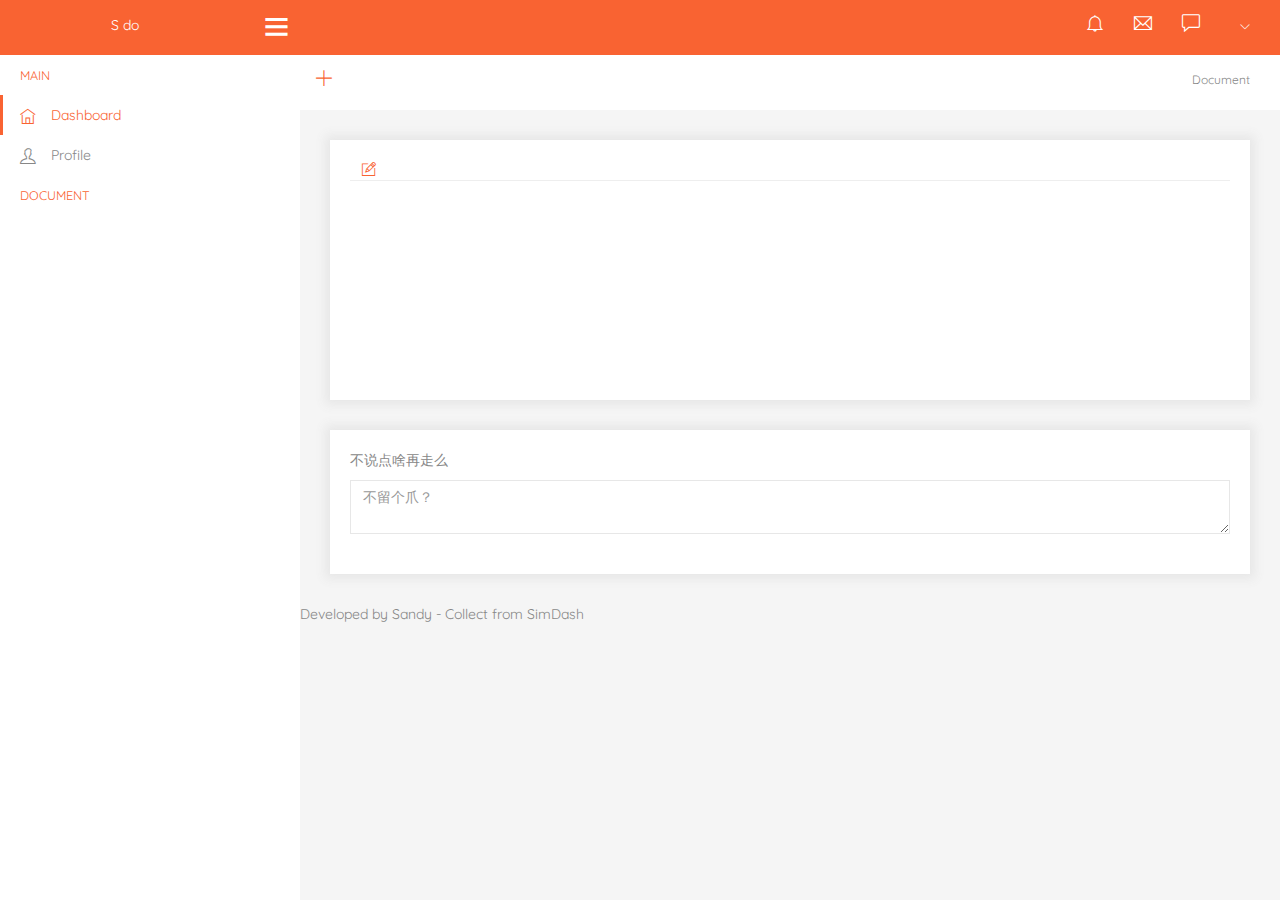
==== web/index.html @ de10c95b "文档修改功能" ====
<!DOCTYPE html>
<html lang="en">

<head>
    <meta charset="utf-8">
    <meta http-equiv="X-UA-Compatible" content="IE=edge">
    <meta name="viewport" content="width=device-width, initial-scale=1">

    <title>Sdo : Admin Kit</title>
	
	<!-- ================= Favicon ================== -->
    <!-- Standard -->
    <!-- <link rel="shortcut icon" href="http://placehold.it/64.png/000/fff"> -->
    <!-- Retina iPad Touch Icon-->
    <link rel="apple-touch-icon" sizes="144x144" href="http://placehold.it/144.png/000/fff">
    <!-- Retina iPhone Touch Icon-->
    <link rel="apple-touch-icon" sizes="114x114" href="http://placehold.it/114.png/000/fff">
    <!-- Standard iPad Touch Icon--> 
    <link rel="apple-touch-icon" sizes="72x72" href="http://placehold.it/72.png/000/fff">
    <!-- Standard iPhone Touch Icon--> 
    <link rel="apple-touch-icon" sizes="57x57" href="http://placehold.it/57.png/000/fff">
	
	<!-- Styles -->
    <link href="assets/css/lib/font-awesome.min.css" rel="stylesheet">
    <link href="assets/css/lib/themify-icons.css" rel="stylesheet">
    <link href="assets/css/lib/owl.carousel.min.css" rel="stylesheet" />
    <link href="assets/css/lib/owl.theme.default.min.css" rel="stylesheet" />
    <link href="assets/css/lib/weather-icons.css" rel="stylesheet" />
    <link href="assets/css/lib/mmc-chat.css" rel="stylesheet" />
    <link href="assets/css/lib/sidebar.css" rel="stylesheet">
    <link href="assets/css/lib/bootstrap.min.css" rel="stylesheet">
    <link href="assets/css/lib/simdahs.css" rel="stylesheet">
    <link href="assets/css/sandy/common.css" rel="stylesheet">
    <link href="assets/css/style.css" rel="stylesheet">

    <style type="text/css">
    	
    	.sidebar{
    		width: 300px;
    	}
    	.sidebar .nano-content>ul {
			width: 300px;
		}
		.sidebar.sidebar-shrink ~ .content-wrap {
			margin-left: 300px;
		}

		/** 业务 */

		#doc-content {
			padding: 5px;
		    padding-top: 10px;
			min-height: 200px;
			border-top: 1px solid #eee;
		}
    </style>

</head>

<body>

<!-- 等待条 -->
<span class="ms-loading ms-loading-first"></span>
<span class="ms-loading ms-loading-second"></span>

    <div class="sidebar sidebar-hide-to-small sidebar-shrink sidebar-gestures">
        <div class="nano">
            <div class="nano-content">
                <ul id="sidebar-menu">
					<li class="label">Main</li>
                    <li class="active"><a href="index.html"><i class="ti-home"></i> Dashboard </a></li>	            
                    <li title="功能暂未开发"><a href="#"><i class="ti-user"></i> Profile</a></li>
					<li class="label">Document</li>
                </ul>
            </div>
        </div>
    </div><!-- /# sidebar -->




    <div class="header">
        <div class="pull-left">
            <div class="logo" id="sideLogo" >
                <a href="index.html" style="color:#fff;">
                	S do
                </a>
            </div>
            <div class="hamburger sidebar-toggle">
                <span class="ti-menu"></span>
            </div>
        </div>

        <div class="pull-right p-r-15">
            <ul>
                <li class="header-icon dib"><i class="ti-bell"></i>
                    <div class="drop-down">
                        <div class="dropdown-content-heading">
                            <span class="text-left">Recent Notifications</span>
                        </div>
                        <div class="dropdown-content-body">
                            <ul>
                                <!-- <li>
                                    <a href="#">
                                        <img class="pull-left m-r-10 avatar-img" src="assets/images/avatar/3.jpg" alt="" />
                                        <div class="notification-content">
                                            <small class="notification-timestamp pull-right">02:34 PM</small>
                                            <div class="notification-heading">Mr. Wolf</div>
                                            <div class="notification-text">5 members joined today </div>
                                        </div>
                                    </a>
                                </li> -->
                               
                                <li class="text-center">
                                    <a href="#" class="more-link">See All</a>
                                </li>
                            </ul>
                        </div>
                    </div>
                </li>
                <li class="header-icon dib"><i class="ti-email"></i>
                    <div class="drop-down">
                        <div class="dropdown-content-heading">
                            <span class="text-left">2 New Messages</span>
                            <a href="email.html"><i class="ti-pencil-alt pull-right"></i></a>
                        </div>
                        <div class="dropdown-content-body">
                            <ul>
                               <!--  <li class="notification-unread">
                                    <a href="#">
                                        <img class="pull-left m-r-10 avatar-img" src="assets/images/avatar/1.jpg" alt="" />
                                        <div class="notification-content">
                                            <small class="notification-timestamp pull-right">02:34 PM</small>
                                            <div class="notification-heading">John Doe</div>
                                            <div class="notification-text">Hi Teddy, Just wanted to let you ...</div>
                                        </div>
                                    </a>
                                </li> -->


                                <li class="text-center">
                                    <a href="#" class="more-link">See All</a>
                                </li>
                            </ul>
                        </div>
                    </div>
                </li>
				<li class="header-icon dib chat-sidebar-icon"><i class="ti-comment"></i></li>
                <li class="header-icon dib"><!-- <img class="avatar-img" src="assets/images/avatar/1.jpg" alt="" /> --> 
                	<span class="user-avatar"><span id="user-email"></span> <i class="ti-angle-down f-s-10"></i></span>
                    <div class="drop-down dropdown-profile">
                        <div class="dropdown-content-heading">
                            <span class="text-left">Upgrade Now</span>
                            <p class="trial-day">30 Days Trail</p>
                        </div>
                        <div class="dropdown-content-body">
                            <ul>
                                <li><a href="#"><i class="ti-user"></i> <span>Profile</span></a></li>
                                <li><a href="#"><i class="ti-wallet"></i> <span>My Balance</span></a></li>
                 
                            </ul>
                        </div>
                    </div>
                </li>
            </ul>
        </div>
    </div>



    <div class="content-wrap">
        <div class="main">
            <div class="container-fluid">
                <div class="row">
                    <div class="col-lg-2 p-0">
                        <div class="page-header">
                            <div class="page-title">
                                <h1><a href="./new.html" target="_blank" style="color:#f96332;" title="创建新文档">
                                		<i class="ti-plus"></i></a>
                                </h1>
                            </div>
                        </div>
                    </div><!-- /# column -->
                    <div class="col-lg-10 p-0">
                        <div class="page-header">
                            <div class="page-title">
                                <ol class="breadcrumb text-right">
                                    <li class="root"><a href="#">Document</a></li>
                                </ol>
                            </div>
                        </div>
                    </div><!-- /# column -->
                </div><!-- /# row -->
                <div class="main-content">
					<div class="row"> 
						<div class="col-lg-12">
							<div class="card alert">
								<div class="card-header">
									<h4 id="doc-info-title"></h4>  &nbsp; 
									<a href="./new.html" target="_blank" style="color:#f96332;" title="编辑" id="doc-info-edit"><i class="ti-pencil-alt"></i></a>
									<div class="card-header-right-icon">
										<span id="doc-info-time"></span>
									</div>
								</div>
								<div id="doc-content">
									
								</div>
							</div>
						</div><!-- /# column -->
                    </div><!-- /# row -->

                    <!-- row for remarks -->
                    <div class="row"> 
						<div class="col-lg-12">
							<div class="card alert">
								<div class="card-header">
									<!-- <h4>Earning Graph</h4>
									<div class="card-header-right-icon">
										<ul>
											<li class="card-close" data-dismiss="alert"><i class="ti-close"></i></li> 
										</ul>
									</div> -->
								</div>
								<div class="doc-remarks">
									 <div class="form-group">
                                        <label>不说点啥再走么</label>
                                        <textarea class="form-control" placeholder="不留个爪？"  style="resize: vertical;"></textarea>
                                    </div>
								</div>
							</div>
						</div><!-- /# column -->
                    </div><!-- /# row -->

                </div>
			</div>
						
		</div>	
     <!-- /# main content -->	Developed by Sandy - Collect from <a href="http://demo.cssmoban.com/cssthemes6/fish_34_vuejsadmin_simdash/index.html" target="_blank"
			title="模板之家">SimDash</a>
            <!-- /# container-fluid -->
        </div><!-- /# main -->
    </div><!-- /# content wrap -->
	
	
	
    <script src="assets/js/lib/jquery.min.js"></script><!-- jquery vendor -->
    <script src="assets/js/lib/jquery.nanoscroller.min.js"></script><!-- nano scroller -->    
    <script src="assets/js/lib/sidebar.js"></script><!-- sidebar -->
    <script src="assets/js/lib/bootstrap.min.js"></script><!-- bootstrap -->
    <script src="assets/js/lib/mmc-common.js"></script>

    <script src="assets/js/scripts.js"></script><!-- scripit init-->
   <script src="assets/js/path.js?t=1231"></script>
   <script src="assets/js/utils/url_util.js?t=1231"></script>
   <script src="assets/js/utils/common_util.js?t=1231"></script>
   <script src="assets/js/index.js?t=1231"></script>


	<script>
		$(function() {
			Index.init();
		});
   </script>

</body>
</html>
---- web/assets/css/lib/themify-icons.css ----
.icon-section {
	margin: 0 0 3em;
	clear: both;
	overflow: hidden;
}
.icon-container {
	width: 240px; 
	padding: .7em 0;
	float: left; 
	position: relative;
	text-align: left;
}
.icon-container [class^="ti-"], 
.icon-container [class*=" ti-"] {
	color: #000;
	position: absolute;
	margin-top: 3px;
	transition: .3s;
}
.icon-container:hover [class^="ti-"],
.icon-container:hover [class*=" ti-"] {
	font-size: 2.2em;
	margin-top: -5px;
}
.icon-container:hover .icon-name {
	color: #000;
}
.icon-name {
	color: #aaa;
	margin-left: 35px;
	font-size: 14px;
	transition: .3s;
}
.icon-container:hover .icon-name {
	margin-left: 45px;
}
















@font-face {
	font-family: 'themify';
	src:url('../../fonts/themify.eot?-fvbane');
	src:url('../../fonts/themify.eot?#iefix-fvbane') format('embedded-opentype'),
		url('../../fonts/themify.woff?-fvbane') format('woff'),
		url('../../fonts/themify.ttf?-fvbane') format('truetype'),
		url('../../fonts/themify.svg?-fvbane#themify') format('svg');
	font-weight: normal;
	font-style: normal;
}

@font-face {
	font-family: 'themify';
	src:url('../../fonts/themify.eot?-fvbane');
	src:url('../../fonts/themify.eot?#iefix-fvbane') format('embedded-opentype'),
		url('../../fonts/themify.woff?-fvbane') format('woff'),
		url('../../fonts/themify.ttf?-fvbane') format('truetype'),
		url('../../fonts/themify.svg?-fvbane#themify') format('svg');
	font-weight: normal;
	font-style: normal;
}

/* @font-face {
	font-family: 'themify';
	src:url('../../fonts/themify.eot?-fvbane');
	src:url('../../fonts/themify.eot?#iefix-fvbane') format('embedded-opentype'),
		url('../../assets/fonts/themify.woff?-fvbane') format('woff'),
		url('../admin/assets/fonts/themify.ttf?-fvbane') format('truetype'),
		url('../admin/assets/fonts/themify.svg?-fvbane#themify') format('svg');
	font-weight: normal;
	font-style: normal;
}
 */
[class^="ti-"], [class*=" ti-"] {
	font-family: 'themify';
	speak: none;
	font-style: normal;
	font-weight: normal;
	font-variant: normal;
	text-transform: none;
	line-height: 1;

	/* Better Font Rendering =========== */
	-webkit-font-smoothing: antialiased;
	-moz-osx-font-smoothing: grayscale;
}

.ti-wand:before {
	content: "\e600";
}
.ti-volume:before {
	content: "\e601";
}
.ti-user:before {
	content: "\e602";
}
.ti-unlock:before {
	content: "\e603";
}
.ti-unlink:before {
	content: "\e604";
}
.ti-trash:before {
	content: "\e605";
}
.ti-thought:before {
	content: "\e606";
}
.ti-target:before {
	content: "\e607";
}
.ti-tag:before {
	content: "\e608";
}
.ti-tablet:before {
	content: "\e609";
}
.ti-star:before {
	content: "\e60a";
}
.ti-spray:before {
	content: "\e60b";
}
.ti-signal:before {
	content: "\e60c";
}
.ti-shopping-cart:before {
	content: "\e60d";
}
.ti-shopping-cart-full:before {
	content: "\e60e";
}
.ti-settings:before {
	content: "\e60f";
}
.ti-search:before {
	content: "\e610";
}
.ti-zoom-in:before {
	content: "\e611";
}
.ti-zoom-out:before {
	content: "\e612";
}
.ti-cut:before {
	content: "\e613";
}
.ti-ruler:before {
	content: "\e614";
}
.ti-ruler-pencil:before {
	content: "\e615";
}
.ti-ruler-alt:before {
	content: "\e616";
}
.ti-bookmark:before {
	content: "\e617";
}
.ti-bookmark-alt:before {
	content: "\e618";
}
.ti-reload:before {
	content: "\e619";
}
.ti-plus:before {
	content: "\e61a";
}
.ti-pin:before {
	content: "\e61b";
}
.ti-pencil:before {
	content: "\e61c";
}
.ti-pencil-alt:before {
	content: "\e61d";
}
.ti-paint-roller:before {
	content: "\e61e";
}
.ti-paint-bucket:before {
	content: "\e61f";
}
.ti-na:before {
	content: "\e620";
}
.ti-mobile:before {
	content: "\e621";
}
.ti-minus:before {
	content: "\e622";
}
.ti-medall:before {
	content: "\e623";
}
.ti-medall-alt:before {
	content: "\e624";
}
.ti-marker:before {
	content: "\e625";
}
.ti-marker-alt:before {
	content: "\e626";
}
.ti-arrow-up:before {
	content: "\e627";
}
.ti-arrow-right:before {
	content: "\e628";
}
.ti-arrow-left:before {
	content: "\e629";
}
.ti-arrow-down:before {
	content: "\e62a";
}
.ti-lock:before {
	content: "\e62b";
}
.ti-location-arrow:before {
	content: "\e62c";
}
.ti-link:before {
	content: "\e62d";
}
.ti-layout:before {
	content: "\e62e";
}
.ti-layers:before {
	content: "\e62f";
}
.ti-layers-alt:before {
	content: "\e630";
}
.ti-key:before {
	content: "\e631";
}
.ti-import:before {
	content: "\e632";
}
.ti-image:before {
	content: "\e633";
}
.ti-heart:before {
	content: "\e634";
}
.ti-heart-broken:before {
	content: "\e635";
}
.ti-hand-stop:before {
	content: "\e636";
}
.ti-hand-open:before {
	content: "\e637";
}
.ti-hand-drag:before {
	content: "\e638";
}
.ti-folder:before {
	content: "\e639";
}
.ti-flag:before {
	content: "\e63a";
}
.ti-flag-alt:before {
	content: "\e63b";
}
.ti-flag-alt-2:before {
	content: "\e63c";
}
.ti-eye:before {
	content: "\e63d";
}
.ti-export:before {
	content: "\e63e";
}
.ti-exchange-vertical:before {
	content: "\e63f";
}
.ti-desktop:before {
	content: "\e640";
}
.ti-cup:before {
	content: "\e641";
}
.ti-crown:before {
	content: "\e642";
}
.ti-comments:before {
	content: "\e643";
}
.ti-comment:before {
	content: "\e644";
}
.ti-comment-alt:before {
	content: "\e645";
}
.ti-close:before {
	content: "\e646";
}
.ti-clip:before {
	content: "\e647";
}
.ti-angle-up:before {
	content: "\e648";
}
.ti-angle-right:before {
	content: "\e649";
}
.ti-angle-left:before {
	content: "\e64a";
}
.ti-angle-down:before {
	content: "\e64b";
}
.ti-check:before {
	content: "\e64c";
}
.ti-check-box:before {
	content: "\e64d";
}
.ti-camera:before {
	content: "\e64e";
}
.ti-announcement:before {
	content: "\e64f";
}
.ti-brush:before {
	content: "\e650";
}
.ti-briefcase:before {
	content: "\e651";
}
.ti-bolt:before {
	content: "\e652";
}
.ti-bolt-alt:before {
	content: "\e653";
}
.ti-blackboard:before {
	content: "\e654";
}
.ti-bag:before {
	content: "\e655";
}
.ti-move:before {
	content: "\e656";
}
.ti-arrows-vertical:before {
	content: "\e657";
}
.ti-arrows-horizontal:before {
	content: "\e658";
}
.ti-fullscreen:before {
	content: "\e659";
}
.ti-arrow-top-right:before {
	content: "\e65a";
}
.ti-arrow-top-left:before {
	content: "\e65b";
}
.ti-arrow-circle-up:before {
	content: "\e65c";
}
.ti-arrow-circle-right:before {
	content: "\e65d";
}
.ti-arrow-circle-left:before {
	content: "\e65e";
}
.ti-arrow-circle-down:before {
	content: "\e65f";
}
.ti-angle-double-up:before {
	content: "\e660";
}
.ti-angle-double-right:before {
	content: "\e661";
}
.ti-angle-double-left:before {
	content: "\e662";
}
.ti-angle-double-down:before {
	content: "\e663";
}
.ti-zip:before {
	content: "\e664";
}
.ti-world:before {
	content: "\e665";
}
.ti-wheelchair:before {
	content: "\e666";
}
.ti-view-list:before {
	content: "\e667";
}
.ti-view-list-alt:before {
	content: "\e668";
}
.ti-view-grid:before {
	content: "\e669";
}
.ti-uppercase:before {
	content: "\e66a";
}
.ti-upload:before {
	content: "\e66b";
}
.ti-underline:before {
	content: "\e66c";
}
.ti-truck:before {
	content: "\e66d";
}
.ti-timer:before {
	content: "\e66e";
}
.ti-ticket:before {
	content: "\e66f";
}
.ti-thumb-up:before {
	content: "\e670";
}
.ti-thumb-down:before {
	content: "\e671";
}
.ti-text:before {
	content: "\e672";
}
.ti-stats-up:before {
	content: "\e673";
}
.ti-stats-down:before {
	content: "\e674";
}
.ti-split-v:before {
	content: "\e675";
}
.ti-split-h:before {
	content: "\e676";
}
.ti-smallcap:before {
	content: "\e677";
}
.ti-shine:before {
	content: "\e678";
}
.ti-shift-right:before {
	content: "\e679";
}
.ti-shift-left:before {
	content: "\e67a";
}
.ti-shield:before {
	content: "\e67b";
}
.ti-notepad:before {
	content: "\e67c";
}
.ti-server:before {
	content: "\e67d";
}
.ti-quote-right:before {
	content: "\e67e";
}
.ti-quote-left:before {
	content: "\e67f";
}
.ti-pulse:before {
	content: "\e680";
}
.ti-printer:before {
	content: "\e681";
}
.ti-power-off:before {
	content: "\e682";
}
.ti-plug:before {
	content: "\e683";
}
.ti-pie-chart:before {
	content: "\e684";
}
.ti-paragraph:before {
	content: "\e685";
}
.ti-panel:before {
	content: "\e686";
}
.ti-package:before {
	content: "\e687";
}
.ti-music:before {
	content: "\e688";
}
.ti-music-alt:before {
	content: "\e689";
}
.ti-mouse:before {
	content: "\e68a";
}
.ti-mouse-alt:before {
	content: "\e68b";
}
.ti-money:before {
	content: "\e68c";
}
.ti-microphone:before {
	content: "\e68d";
}
.ti-menu:before {
	content: "\e68e";
}
.ti-menu-alt:before {
	content: "\e68f";
}
.ti-map:before {
	content: "\e690";
}
.ti-map-alt:before {
	content: "\e691";
}
.ti-loop:before {
	content: "\e692";
}
.ti-location-pin:before {
	content: "\e693";
}
.ti-list:before {
	content: "\e694";
}
.ti-light-bulb:before {
	content: "\e695";
}
.ti-Italic:before {
	content: "\e696";
}
.ti-info:before {
	content: "\e697";
}
.ti-infinite:before {
	content: "\e698";
}
.ti-id-badge:before {
	content: "\e699";
}
.ti-hummer:before {
	content: "\e69a";
}
.ti-home:before {
	content: "\e69b";
}
.ti-help:before {
	content: "\e69c";
}
.ti-headphone:before {
	content: "\e69d";
}
.ti-harddrives:before {
	content: "\e69e";
}
.ti-harddrive:before {
	content: "\e69f";
}
.ti-gift:before {
	content: "\e6a0";
}
.ti-game:before {
	content: "\e6a1";
}
.ti-filter:before {
	content: "\e6a2";
}
.ti-files:before {
	content: "\e6a3";
}
.ti-file:before {
	content: "\e6a4";
}
.ti-eraser:before {
	content: "\e6a5";
}
.ti-envelope:before {
	content: "\e6a6";
}
.ti-download:before {
	content: "\e6a7";
}
.ti-direction:before {
	content: "\e6a8";
}
.ti-direction-alt:before {
	content: "\e6a9";
}
.ti-dashboard:before {
	content: "\e6aa";
}
.ti-control-stop:before {
	content: "\e6ab";
}
.ti-control-shuffle:before {
	content: "\e6ac";
}
.ti-control-play:before {
	content: "\e6ad";
}
.ti-control-pause:before {
	content: "\e6ae";
}
.ti-control-forward:before {
	content: "\e6af";
}
.ti-control-backward:before {
	content: "\e6b0";
}
.ti-cloud:before {
	content: "\e6b1";
}
.ti-cloud-up:before {
	content: "\e6b2";
}
.ti-cloud-down:before {
	content: "\e6b3";
}
.ti-clipboard:before {
	content: "\e6b4";
}
.ti-car:before {
	content: "\e6b5";
}
.ti-calendar:before {
	content: "\e6b6";
}
.ti-book:before {
	content: "\e6b7";
}
.ti-bell:before {
	content: "\e6b8";
}
.ti-basketball:before {
	content: "\e6b9";
}
.ti-bar-chart:before {
	content: "\e6ba";
}
.ti-bar-chart-alt:before {
	content: "\e6bb";
}
.ti-back-right:before {
	content: "\e6bc";
}
.ti-back-left:before {
	content: "\e6bd";
}
.ti-arrows-corner:before {
	content: "\e6be";
}
.ti-archive:before {
	content: "\e6bf";
}
.ti-anchor:before {
	content: "\e6c0";
}
.ti-align-right:before {
	content: "\e6c1";
}
.ti-align-left:before {
	content: "\e6c2";
}
.ti-align-justify:before {
	content: "\e6c3";
}
.ti-align-center:before {
	content: "\e6c4";
}
.ti-alert:before {
	content: "\e6c5";
}
.ti-alarm-clock:before {
	content: "\e6c6";
}
.ti-agenda:before {
	content: "\e6c7";
}
.ti-write:before {
	content: "\e6c8";
}
.ti-window:before {
	content: "\e6c9";
}
.ti-widgetized:before {
	content: "\e6ca";
}
.ti-widget:before {
	content: "\e6cb";
}
.ti-widget-alt:before {
	content: "\e6cc";
}
.ti-wallet:before {
	content: "\e6cd";
}
.ti-video-clapper:before {
	content: "\e6ce";
}
.ti-video-camera:before {
	content: "\e6cf";
}
.ti-vector:before {
	content: "\e6d0";
}
.ti-themify-logo:before {
	content: "\e6d1";
}
.ti-themify-favicon:before {
	content: "\e6d2";
}
.ti-themify-favicon-alt:before {
	content: "\e6d3";
}
.ti-support:before {
	content: "\e6d4";
}
.ti-stamp:before {
	content: "\e6d5";
}
.ti-split-v-alt:before {
	content: "\e6d6";
}
.ti-slice:before {
	content: "\e6d7";
}
.ti-shortcode:before {
	content: "\e6d8";
}
.ti-shift-right-alt:before {
	content: "\e6d9";
}
.ti-shift-left-alt:before {
	content: "\e6da";
}
.ti-ruler-alt-2:before {
	content: "\e6db";
}
.ti-receipt:before {
	content: "\e6dc";
}
.ti-pin2:before {
	content: "\e6dd";
}
.ti-pin-alt:before {
	content: "\e6de";
}
.ti-pencil-alt2:before {
	content: "\e6df";
}
.ti-palette:before {
	content: "\e6e0";
}
.ti-more:before {
	content: "\e6e1";
}
.ti-more-alt:before {
	content: "\e6e2";
}
.ti-microphone-alt:before {
	content: "\e6e3";
}
.ti-magnet:before {
	content: "\e6e4";
}
.ti-line-double:before {
	content: "\e6e5";
}
.ti-line-dotted:before {
	content: "\e6e6";
}
.ti-line-dashed:before {
	content: "\e6e7";
}
.ti-layout-width-full:before {
	content: "\e6e8";
}
.ti-layout-width-default:before {
	content: "\e6e9";
}
.ti-layout-width-default-alt:before {
	content: "\e6ea";
}
.ti-layout-tab:before {
	content: "\e6eb";
}
.ti-layout-tab-window:before {
	content: "\e6ec";
}
.ti-layout-tab-v:before {
	content: "\e6ed";
}
.ti-layout-tab-min:before {
	content: "\e6ee";
}
.ti-layout-slider:before {
	content: "\e6ef";
}
.ti-layout-slider-alt:before {
	content: "\e6f0";
}
.ti-layout-sidebar-right:before {
	content: "\e6f1";
}
.ti-layout-sidebar-none:before {
	content: "\e6f2";
}
.ti-layout-sidebar-left:before {
	content: "\e6f3";
}
.ti-layout-placeholder:before {
	content: "\e6f4";
}
.ti-layout-menu:before {
	content: "\e6f5";
}
.ti-layout-menu-v:before {
	content: "\e6f6";
}
.ti-layout-menu-separated:before {
	content: "\e6f7";
}
.ti-layout-menu-full:before {
	content: "\e6f8";
}
.ti-layout-media-right-alt:before {
	content: "\e6f9";
}
.ti-layout-media-right:before {
	content: "\e6fa";
}
.ti-layout-media-overlay:before {
	content: "\e6fb";
}
.ti-layout-media-overlay-alt:before {
	content: "\e6fc";
}
.ti-layout-media-overlay-alt-2:before {
	content: "\e6fd";
}
.ti-layout-media-left-alt:before {
	content: "\e6fe";
}
.ti-layout-media-left:before {
	content: "\e6ff";
}
.ti-layout-media-center-alt:before {
	content: "\e700";
}
.ti-layout-media-center:before {
	content: "\e701";
}
.ti-layout-list-thumb:before {
	content: "\e702";
}
.ti-layout-list-thumb-alt:before {
	content: "\e703";
}
.ti-layout-list-post:before {
	content: "\e704";
}
.ti-layout-list-large-image:before {
	content: "\e705";
}
.ti-layout-line-solid:before {
	content: "\e706";
}
.ti-layout-grid4:before {
	content: "\e707";
}
.ti-layout-grid3:before {
	content: "\e708";
}
.ti-layout-grid2:before {
	content: "\e709";
}
.ti-layout-grid2-thumb:before {
	content: "\e70a";
}
.ti-layout-cta-right:before {
	content: "\e70b";
}
.ti-layout-cta-left:before {
	content: "\e70c";
}
.ti-layout-cta-center:before {
	content: "\e70d";
}
.ti-layout-cta-btn-right:before {
	content: "\e70e";
}
.ti-layout-cta-btn-left:before {
	content: "\e70f";
}
.ti-layout-column4:before {
	content: "\e710";
}
.ti-layout-column3:before {
	content: "\e711";
}
.ti-layout-column2:before {
	content: "\e712";
}
.ti-layout-accordion-separated:before {
	content: "\e713";
}
.ti-layout-accordion-merged:before {
	content: "\e714";
}
.ti-layout-accordion-list:before {
	content: "\e715";
}
.ti-ink-pen:before {
	content: "\e716";
}
.ti-info-alt:before {
	content: "\e717";
}
.ti-help-alt:before {
	content: "\e718";
}
.ti-headphone-alt:before {
	content: "\e719";
}
.ti-hand-point-up:before {
	content: "\e71a";
}
.ti-hand-point-right:before {
	content: "\e71b";
}
.ti-hand-point-left:before {
	content: "\e71c";
}
.ti-hand-point-down:before {
	content: "\e71d";
}
.ti-gallery:before {
	content: "\e71e";
}
.ti-face-smile:before {
	content: "\e71f";
}
.ti-face-sad:before {
	content: "\e720";
}
.ti-credit-card:before {
	content: "\e721";
}
.ti-control-skip-forward:before {
	content: "\e722";
}
.ti-control-skip-backward:before {
	content: "\e723";
}
.ti-control-record:before {
	content: "\e724";
}
.ti-control-eject:before {
	content: "\e725";
}
.ti-comments-smiley:before {
	content: "\e726";
}
.ti-brush-alt:before {
	content: "\e727";
}
.ti-youtube:before {
	content: "\e728";
}
.ti-vimeo:before {
	content: "\e729";
}
.ti-twitter:before {
	content: "\e72a";
}
.ti-time:before {
	content: "\e72b";
}
.ti-tumblr:before {
	content: "\e72c";
}
.ti-skype:before {
	content: "\e72d";
}
.ti-share:before {
	content: "\e72e";
}
.ti-share-alt:before {
	content: "\e72f";
}
.ti-rocket:before {
	content: "\e730";
}
.ti-pinterest:before {
	content: "\e731";
}
.ti-new-window:before {
	content: "\e732";
}
.ti-microsoft:before {
	content: "\e733";
}
.ti-list-ol:before {
	content: "\e734";
}
.ti-linkedin:before {
	content: "\e735";
}
.ti-layout-sidebar-2:before {
	content: "\e736";
}
.ti-layout-grid4-alt:before {
	content: "\e737";
}
.ti-layout-grid3-alt:before {
	content: "\e738";
}
.ti-layout-grid2-alt:before {
	content: "\e739";
}
.ti-layout-column4-alt:before {
	content: "\e73a";
}
.ti-layout-column3-alt:before {
	content: "\e73b";
}
.ti-layout-column2-alt:before {
	content: "\e73c";
}
.ti-instagram:before {
	content: "\e73d";
}
.ti-google:before {
	content: "\e73e";
}
.ti-github:before {
	content: "\e73f";
}
.ti-flickr:before {
	content: "\e740";
}
.ti-facebook:before {
	content: "\e741";
}
.ti-dropbox:before {
	content: "\e742";
}
.ti-dribbble:before {
	content: "\e743";
}
.ti-apple:before {
	content: "\e744";
}
.ti-android:before {
	content: "\e745";
}
.ti-save:before {
	content: "\e746";
}
.ti-save-alt:before {
	content: "\e747";
}
.ti-yahoo:before {
	content: "\e748";
}
.ti-wordpress:before {
	content: "\e749";
}
.ti-vimeo-alt:before {
	content: "\e74a";
}
.ti-twitter-alt:before {
	content: "\e74b";
}
.ti-tumblr-alt:before {
	content: "\e74c";
}
.ti-trello:before {
	content: "\e74d";
}
.ti-stack-overflow:before {
	content: "\e74e";
}
.ti-soundcloud:before {
	content: "\e74f";
}
.ti-sharethis:before {
	content: "\e750";
}
.ti-sharethis-alt:before {
	content: "\e751";
}
.ti-reddit:before {
	content: "\e752";
}
.ti-pinterest-alt:before {
	content: "\e753";
}
.ti-microsoft-alt:before {
	content: "\e754";
}
.ti-linux:before {
	content: "\e755";
}
.ti-jsfiddle:before {
	content: "\e756";
}
.ti-joomla:before {
	content: "\e757";
}
.ti-html5:before {
	content: "\e758";
}
.ti-flickr-alt:before {
	content: "\e759";
}
.ti-email:before {
	content: "\e75a";
}
.ti-drupal:before {
	content: "\e75b";
}
.ti-dropbox-alt:before {
	content: "\e75c";
}
.ti-css3:before {
	content: "\e75d";
}
.ti-rss:before {
	content: "\e75e";
}
.ti-rss-alt:before {
	content: "\e75f";
}
---- web/assets/css/lib/weather-icons.css ----
/*!
 *  Weather Icons 2.0.8
 *  Updated September 19, 2015
 *  Weather themed icons for Bootstrap
 *  Author - Erik Flowers - erik@helloerik.com
 *  Email: erik@helloerik.com
 *  Twitter: http://twitter.com/Erik_UX
 *  ------------------------------------------------------------------------------
 *  Maintained at http://erikflowers.github.io/weather-icons
 *
 *  License
 *  ------------------------------------------------------------------------------
 *  - Font licensed under SIL OFL 1.1 -
 *    http://scripts.sil.org/OFL
 *  - CSS, SCSS and LESS are licensed under MIT License -
 *    http://opensource.org/licenses/mit-license.html
 *  - Documentation licensed under CC BY 3.0 -
 *    http://creativecommons.org/licenses/by/3.0/
 *  - Inspired by and works great as a companion with Font Awesome
 *    "Font Awesome by Dave Gandy - http://fontawesome.io"
 */
@font-face {
  font-family: 'weathericons';
  src: url('../../fonts/weathericons-regular-webfont.eot');
  src: url('../../fonts/weathericons-regular-webfont.eot?#iefix') format('embedded-opentype'), url('../../fonts/weathericons-regular-webfont.woff2') format('woff2'), url('../../fonts/weathericons-regular-webfont.woff') format('woff'), url('../../fonts/weathericons-regular-webfont.ttf') format('truetype'), url('../../fonts/weathericons-regular-webfont.svg#weather_iconsregular') format('svg');
  font-weight: normal;
  font-style: normal;
}
.wi {
  display: inline-block;
  font-family: 'weathericons';
  font-style: normal;
  font-weight: normal;
  line-height: 1;
  -webkit-font-smoothing: antialiased;
  -moz-osx-font-smoothing: grayscale;
}
.wi-fw {
  text-align: center;
  width: 1.4em;
}
.wi-rotate-90 {
  filter: progid:DXImageTransform.Microsoft.BasicImage(rotation=1);
  -webkit-transform: rotate(90deg);
  -ms-transform: rotate(90deg);
  transform: rotate(90deg);
}
.wi-rotate-180 {
  filter: progid:DXImageTransform.Microsoft.BasicImage(rotation=2);
  -webkit-transform: rotate(180deg);
  -ms-transform: rotate(180deg);
  transform: rotate(180deg);
}
.wi-rotate-270 {
  filter: progid:DXImageTransform.Microsoft.BasicImage(rotation=3);
  -webkit-transform: rotate(270deg);
  -ms-transform: rotate(270deg);
  transform: rotate(270deg);
}
.wi-flip-horizontal {
  filter: progid:DXImageTransform.Microsoft.BasicImage(rotation=0, mirror=1);
  -webkit-transform: scale(-1, 1);
  -ms-transform: scale(-1, 1);
  transform: scale(-1, 1);
}
.wi-flip-vertical {
  filter: progid:DXImageTransform.Microsoft.BasicImage(rotation=2, mirror=1);
  -webkit-transform: scale(1, -1);
  -ms-transform: scale(1, -1);
  transform: scale(1, -1);
}
.wi-day-sunny:before {
  content: "\f00d";
}
.wi-day-cloudy:before {
  content: "\f002";
}
.wi-day-cloudy-gusts:before {
  content: "\f000";
}
.wi-day-cloudy-windy:before {
  content: "\f001";
}
.wi-day-fog:before {
  content: "\f003";
}
.wi-day-hail:before {
  content: "\f004";
}
.wi-day-haze:before {
  content: "\f0b6";
}
.wi-day-lightning:before {
  content: "\f005";
}
.wi-day-rain:before {
  content: "\f008";
}
.wi-day-rain-mix:before {
  content: "\f006";
}
.wi-day-rain-wind:before {
  content: "\f007";
}
.wi-day-showers:before {
  content: "\f009";
}
.wi-day-sleet:before {
  content: "\f0b2";
}
.wi-day-sleet-storm:before {
  content: "\f068";
}
.wi-day-snow:before {
  content: "\f00a";
}
.wi-day-snow-thunderstorm:before {
  content: "\f06b";
}
.wi-day-snow-wind:before {
  content: "\f065";
}
.wi-day-sprinkle:before {
  content: "\f00b";
}
.wi-day-storm-showers:before {
  content: "\f00e";
}
.wi-day-sunny-overcast:before {
  content: "\f00c";
}
.wi-day-thunderstorm:before {
  content: "\f010";
}
.wi-day-windy:before {
  content: "\f085";
}
.wi-solar-eclipse:before {
  content: "\f06e";
}
.wi-hot:before {
  content: "\f072";
}
.wi-day-cloudy-high:before {
  content: "\f07d";
}
.wi-day-light-wind:before {
  content: "\f0c4";
}
.wi-night-clear:before {
  content: "\f02e";
}
.wi-night-alt-cloudy:before {
  content: "\f086";
}
.wi-night-alt-cloudy-gusts:before {
  content: "\f022";
}
.wi-night-alt-cloudy-windy:before {
  content: "\f023";
}
.wi-night-alt-hail:before {
  content: "\f024";
}
.wi-night-alt-lightning:before {
  content: "\f025";
}
.wi-night-alt-rain:before {
  content: "\f028";
}
.wi-night-alt-rain-mix:before {
  content: "\f026";
}
.wi-night-alt-rain-wind:before {
  content: "\f027";
}
.wi-night-alt-showers:before {
  content: "\f029";
}
.wi-night-alt-sleet:before {
  content: "\f0b4";
}
.wi-night-alt-sleet-storm:before {
  content: "\f06a";
}
.wi-night-alt-snow:before {
  content: "\f02a";
}
.wi-night-alt-snow-thunderstorm:before {
  content: "\f06d";
}
.wi-night-alt-snow-wind:before {
  content: "\f067";
}
.wi-night-alt-sprinkle:before {
  content: "\f02b";
}
.wi-night-alt-storm-showers:before {
  content: "\f02c";
}
.wi-night-alt-thunderstorm:before {
  content: "\f02d";
}
.wi-night-cloudy:before {
  content: "\f031";
}
.wi-night-cloudy-gusts:before {
  content: "\f02f";
}
.wi-night-cloudy-windy:before {
  content: "\f030";
}
.wi-night-fog:before {
  content: "\f04a";
}
.wi-night-hail:before {
  content: "\f032";
}
.wi-night-lightning:before {
  content: "\f033";
}
.wi-night-partly-cloudy:before {
  content: "\f083";
}
.wi-night-rain:before {
  content: "\f036";
}
.wi-night-rain-mix:before {
  content: "\f034";
}
.wi-night-rain-wind:before {
  content: "\f035";
}
.wi-night-showers:before {
  content: "\f037";
}
.wi-night-sleet:before {
  content: "\f0b3";
}
.wi-night-sleet-storm:before {
  content: "\f069";
}
.wi-night-snow:before {
  content: "\f038";
}
.wi-night-snow-thunderstorm:before {
  content: "\f06c";
}
.wi-night-snow-wind:before {
  content: "\f066";
}
.wi-night-sprinkle:before {
  content: "\f039";
}
.wi-night-storm-showers:before {
  content: "\f03a";
}
.wi-night-thunderstorm:before {
  content: "\f03b";
}
.wi-lunar-eclipse:before {
  content: "\f070";
}
.wi-stars:before {
  content: "\f077";
}
.wi-storm-showers:before {
  content: "\f01d";
}
.wi-thunderstorm:before {
  content: "\f01e";
}
.wi-night-alt-cloudy-high:before {
  content: "\f07e";
}
.wi-night-cloudy-high:before {
  content: "\f080";
}
.wi-night-alt-partly-cloudy:before {
  content: "\f081";
}
.wi-cloud:before {
  content: "\f041";
}
.wi-cloudy:before {
  content: "\f013";
}
.wi-cloudy-gusts:before {
  content: "\f011";
}
.wi-cloudy-windy:before {
  content: "\f012";
}
.wi-fog:before {
  content: "\f014";
}
.wi-hail:before {
  content: "\f015";
}
.wi-rain:before {
  content: "\f019";
}
.wi-rain-mix:before {
  content: "\f017";
}
.wi-rain-wind:before {
  content: "\f018";
}
.wi-showers:before {
  content: "\f01a";
}
.wi-sleet:before {
  content: "\f0b5";
}
.wi-snow:before {
  content: "\f01b";
}
.wi-sprinkle:before {
  content: "\f01c";
}
.wi-storm-showers:before {
  content: "\f01d";
}
.wi-thunderstorm:before {
  content: "\f01e";
}
.wi-snow-wind:before {
  content: "\f064";
}
.wi-snow:before {
  content: "\f01b";
}
.wi-smog:before {
  content: "\f074";
}
.wi-smoke:before {
  content: "\f062";
}
.wi-lightning:before {
  content: "\f016";
}
.wi-raindrops:before {
  content: "\f04e";
}
.wi-raindrop:before {
  content: "\f078";
}
.wi-dust:before {
  content: "\f063";
}
.wi-snowflake-cold:before {
  content: "\f076";
}
.wi-windy:before {
  content: "\f021";
}
.wi-strong-wind:before {
  content: "\f050";
}
.wi-sandstorm:before {
  content: "\f082";
}
.wi-earthquake:before {
  content: "\f0c6";
}
.wi-fire:before {
  content: "\f0c7";
}
.wi-flood:before {
  content: "\f07c";
}
.wi-meteor:before {
  content: "\f071";
}
.wi-tsunami:before {
  content: "\f0c5";
}
.wi-volcano:before {
  content: "\f0c8";
}
.wi-hurricane:before {
  content: "\f073";
}
.wi-tornado:before {
  content: "\f056";
}
.wi-small-craft-advisory:before {
  content: "\f0cc";
}
.wi-gale-warning:before {
  content: "\f0cd";
}
.wi-storm-warning:before {
  content: "\f0ce";
}
.wi-hurricane-warning:before {
  content: "\f0cf";
}
.wi-wind-direction:before {
  content: "\f0b1";
}
.wi-alien:before {
  content: "\f075";
}
.wi-celsius:before {
  content: "\f03c";
}
.wi-fahrenheit:before {
  content: "\f045";
}
.wi-degrees:before {
  content: "\f042";
}
.wi-thermometer:before {
  content: "\f055";
}
.wi-thermometer-exterior:before {
  content: "\f053";
}
.wi-thermometer-internal:before {
  content: "\f054";
}
.wi-cloud-down:before {
  content: "\f03d";
}
.wi-cloud-up:before {
  content: "\f040";
}
.wi-cloud-refresh:before {
  content: "\f03e";
}
.wi-horizon:before {
  content: "\f047";
}
.wi-horizon-alt:before {
  content: "\f046";
}
.wi-sunrise:before {
  content: "\f051";
}
.wi-sunset:before {
  content: "\f052";
}
.wi-moonrise:before {
  content: "\f0c9";
}
.wi-moonset:before {
  content: "\f0ca";
}
.wi-refresh:before {
  content: "\f04c";
}
.wi-refresh-alt:before {
  content: "\f04b";
}
.wi-umbrella:before {
  content: "\f084";
}
.wi-barometer:before {
  content: "\f079";
}
.wi-humidity:before {
  content: "\f07a";
}
.wi-na:before {
  content: "\f07b";
}
.wi-train:before {
  content: "\f0cb";
}
.wi-moon-new:before {
  content: "\f095";
}
.wi-moon-waxing-crescent-1:before {
  content: "\f096";
}
.wi-moon-waxing-crescent-2:before {
  content: "\f097";
}
.wi-moon-waxing-crescent-3:before {
  content: "\f098";
}
.wi-moon-waxing-crescent-4:before {
  content: "\f099";
}
.wi-moon-waxing-crescent-5:before {
  content: "\f09a";
}
.wi-moon-waxing-crescent-6:before {
  content: "\f09b";
}
.wi-moon-first-quarter:before {
  content: "\f09c";
}
.wi-moon-waxing-gibbous-1:before {
  content: "\f09d";
}
.wi-moon-waxing-gibbous-2:before {
  content: "\f09e";
}
.wi-moon-waxing-gibbous-3:before {
  content: "\f09f";
}
.wi-moon-waxing-gibbous-4:before {
  content: "\f0a0";
}
.wi-moon-waxing-gibbous-5:before {
  content: "\f0a1";
}
.wi-moon-waxing-gibbous-6:before {
  content: "\f0a2";
}
.wi-moon-full:before {
  content: "\f0a3";
}
.wi-moon-waning-gibbous-1:before {
  content: "\f0a4";
}
.wi-moon-waning-gibbous-2:before {
  content: "\f0a5";
}
.wi-moon-waning-gibbous-3:before {
  content: "\f0a6";
}
.wi-moon-waning-gibbous-4:before {
  content: "\f0a7";
}
.wi-moon-waning-gibbous-5:before {
  content: "\f0a8";
}
.wi-moon-waning-gibbous-6:before {
  content: "\f0a9";
}
.wi-moon-third-quarter:before {
  content: "\f0aa";
}
.wi-moon-waning-crescent-1:before {
  content: "\f0ab";
}
.wi-moon-waning-crescent-2:before {
  content: "\f0ac";
}
.wi-moon-waning-crescent-3:before {
  content: "\f0ad";
}
.wi-moon-waning-crescent-4:before {
  content: "\f0ae";
}
.wi-moon-waning-crescent-5:before {
  content: "\f0af";
}
.wi-moon-waning-crescent-6:before {
  content: "\f0b0";
}
.wi-moon-alt-new:before {
  content: "\f0eb";
}
.wi-moon-alt-waxing-crescent-1:before {
  content: "\f0d0";
}
.wi-moon-alt-waxing-crescent-2:before {
  content: "\f0d1";
}
.wi-moon-alt-waxing-crescent-3:before {
  content: "\f0d2";
}
.wi-moon-alt-waxing-crescent-4:before {
  content: "\f0d3";
}
.wi-moon-alt-waxing-crescent-5:before {
  content: "\f0d4";
}
.wi-moon-alt-waxing-crescent-6:before {
  content: "\f0d5";
}
.wi-moon-alt-first-quarter:before {
  content: "\f0d6";
}
.wi-moon-alt-waxing-gibbous-1:before {
  content: "\f0d7";
}
.wi-moon-alt-waxing-gibbous-2:before {
  content: "\f0d8";
}
.wi-moon-alt-waxing-gibbous-3:before {
  content: "\f0d9";
}
.wi-moon-alt-waxing-gibbous-4:before {
  content: "\f0da";
}
.wi-moon-alt-waxing-gibbous-5:before {
  content: "\f0db";
}
.wi-moon-alt-waxing-gibbous-6:before {
  content: "\f0dc";
}
.wi-moon-alt-full:before {
  content: "\f0dd";
}
.wi-moon-alt-waning-gibbous-1:before {
  content: "\f0de";
}
.wi-moon-alt-waning-gibbous-2:before {
  content: "\f0df";
}
.wi-moon-alt-waning-gibbous-3:before {
  content: "\f0e0";
}
.wi-moon-alt-waning-gibbous-4:before {
  content: "\f0e1";
}
.wi-moon-alt-waning-gibbous-5:before {
  content: "\f0e2";
}
.wi-moon-alt-waning-gibbous-6:before {
  content: "\f0e3";
}
.wi-moon-alt-third-quarter:before {
  content: "\f0e4";
}
.wi-moon-alt-waning-crescent-1:before {
  content: "\f0e5";
}
.wi-moon-alt-waning-crescent-2:before {
  content: "\f0e6";
}
.wi-moon-alt-waning-crescent-3:before {
  content: "\f0e7";
}
.wi-moon-alt-waning-crescent-4:before {
  content: "\f0e8";
}
.wi-moon-alt-waning-crescent-5:before {
  content: "\f0e9";
}
.wi-moon-alt-waning-crescent-6:before {
  content: "\f0ea";
}
.wi-moon-0:before {
  content: "\f095";
}
.wi-moon-1:before {
  content: "\f096";
}
.wi-moon-2:before {
  content: "\f097";
}
.wi-moon-3:before {
  content: "\f098";
}
.wi-moon-4:before {
  content: "\f099";
}
.wi-moon-5:before {
  content: "\f09a";
}
.wi-moon-6:before {
  content: "\f09b";
}
.wi-moon-7:before {
  content: "\f09c";
}
.wi-moon-8:before {
  content: "\f09d";
}
.wi-moon-9:before {
  content: "\f09e";
}
.wi-moon-10:before {
  content: "\f09f";
}
.wi-moon-11:before {
  content: "\f0a0";
}
.wi-moon-12:before {
  content: "\f0a1";
}
.wi-moon-13:before {
  content: "\f0a2";
}
.wi-moon-14:before {
  content: "\f0a3";
}
.wi-moon-15:before {
  content: "\f0a4";
}
.wi-moon-16:before {
  content: "\f0a5";
}
.wi-moon-17:before {
  content: "\f0a6";
}
.wi-moon-18:before {
  content: "\f0a7";
}
.wi-moon-19:before {
  content: "\f0a8";
}
.wi-moon-20:before {
  content: "\f0a9";
}
.wi-moon-21:before {
  content: "\f0aa";
}
.wi-moon-22:before {
  content: "\f0ab";
}
.wi-moon-23:before {
  content: "\f0ac";
}
.wi-moon-24:before {
  content: "\f0ad";
}
.wi-moon-25:before {
  content: "\f0ae";
}
.wi-moon-26:before {
  content: "\f0af";
}
.wi-moon-27:before {
  content: "\f0b0";
}
.wi-time-1:before {
  content: "\f08a";
}
.wi-time-2:before {
  content: "\f08b";
}
.wi-time-3:before {
  content: "\f08c";
}
.wi-time-4:before {
  content: "\f08d";
}
.wi-time-5:before {
  content: "\f08e";
}
.wi-time-6:before {
  content: "\f08f";
}
.wi-time-7:before {
  content: "\f090";
}
.wi-time-8:before {
  content: "\f091";
}
.wi-time-9:before {
  content: "\f092";
}
.wi-time-10:before {
  content: "\f093";
}
.wi-time-11:before {
  content: "\f094";
}
.wi-time-12:before {
  content: "\f089";
}
.wi-direction-up:before {
  content: "\f058";
}
.wi-direction-up-right:before {
  content: "\f057";
}
.wi-direction-right:before {
  content: "\f04d";
}
.wi-direction-down-right:before {
  content: "\f088";
}
.wi-direction-down:before {
  content: "\f044";
}
.wi-direction-down-left:before {
  content: "\f043";
}
.wi-direction-left:before {
  content: "\f048";
}
.wi-direction-up-left:before {
  content: "\f087";
}
.wi-wind-beaufort-0:before {
  content: "\f0b7";
}
.wi-wind-beaufort-1:before {
  content: "\f0b8";
}
.wi-wind-beaufort-2:before {
  content: "\f0b9";
}
.wi-wind-beaufort-3:before {
  content: "\f0ba";
}
.wi-wind-beaufort-4:before {
  content: "\f0bb";
}
.wi-wind-beaufort-5:before {
  content: "\f0bc";
}
.wi-wind-beaufort-6:before {
  content: "\f0bd";
}
.wi-wind-beaufort-7:before {
  content: "\f0be";
}
.wi-wind-beaufort-8:before {
  content: "\f0bf";
}
.wi-wind-beaufort-9:before {
  content: "\f0c0";
}
.wi-wind-beaufort-10:before {
  content: "\f0c1";
}
.wi-wind-beaufort-11:before {
  content: "\f0c2";
}
.wi-wind-beaufort-12:before {
  content: "\f0c3";
}
.wi-yahoo-0:before {
  content: "\f056";
}
.wi-yahoo-1:before {
  content: "\f00e";
}
.wi-yahoo-2:before {
  content: "\f073";
}
.wi-yahoo-3:before {
  content: "\f01e";
}
.wi-yahoo-4:before {
  content: "\f01e";
}
.wi-yahoo-5:before {
  content: "\f017";
}
.wi-yahoo-6:before {
  content: "\f017";
}
.wi-yahoo-7:before {
  content: "\f017";
}
.wi-yahoo-8:before {
  content: "\f015";
}
.wi-yahoo-9:before {
  content: "\f01a";
}
.wi-yahoo-10:before {
  content: "\f015";
}
.wi-yahoo-11:before {
  content: "\f01a";
}
.wi-yahoo-12:before {
  content: "\f01a";
}
.wi-yahoo-13:before {
  content: "\f01b";
}
.wi-yahoo-14:before {
  content: "\f00a";
}
.wi-yahoo-15:before {
  content: "\f064";
}
.wi-yahoo-16:before {
  content: "\f01b";
}
.wi-yahoo-17:before {
  content: "\f015";
}
.wi-yahoo-18:before {
  content: "\f017";
}
.wi-yahoo-19:before {
  content: "\f063";
}
.wi-yahoo-20:before {
  content: "\f014";
}
.wi-yahoo-21:before {
  content: "\f021";
}
.wi-yahoo-22:before {
  content: "\f062";
}
.wi-yahoo-23:before {
  content: "\f050";
}
.wi-yahoo-24:before {
  content: "\f050";
}
.wi-yahoo-25:before {
  content: "\f076";
}
.wi-yahoo-26:before {
  content: "\f013";
}
.wi-yahoo-27:before {
  content: "\f031";
}
.wi-yahoo-28:before {
  content: "\f002";
}
.wi-yahoo-29:before {
  content: "\f031";
}
.wi-yahoo-30:before {
  content: "\f002";
}
.wi-yahoo-31:before {
  content: "\f02e";
}
.wi-yahoo-32:before {
  content: "\f00d";
}
.wi-yahoo-33:before {
  content: "\f083";
}
.wi-yahoo-34:before {
  content: "\f00c";
}
.wi-yahoo-35:before {
  content: "\f017";
}
.wi-yahoo-36:before {
  content: "\f072";
}
.wi-yahoo-37:before {
  content: "\f00e";
}
.wi-yahoo-38:before {
  content: "\f00e";
}
.wi-yahoo-39:before {
  content: "\f00e";
}
.wi-yahoo-40:before {
  content: "\f01a";
}
.wi-yahoo-41:before {
  content: "\f064";
}
.wi-yahoo-42:before {
  content: "\f01b";
}
.wi-yahoo-43:before {
  content: "\f064";
}
.wi-yahoo-44:before {
  content: "\f00c";
}
.wi-yahoo-45:before {
  content: "\f00e";
}
.wi-yahoo-46:before {
  content: "\f01b";
}
.wi-yahoo-47:before {
  content: "\f00e";
}
.wi-yahoo-3200:before {
  content: "\f077";
}
.wi-forecast-io-clear-day:before {
  content: "\f00d";
}
.wi-forecast-io-clear-night:before {
  content: "\f02e";
}
.wi-forecast-io-rain:before {
  content: "\f019";
}
.wi-forecast-io-snow:before {
  content: "\f01b";
}
.wi-forecast-io-sleet:before {
  content: "\f0b5";
}
.wi-forecast-io-wind:before {
  content: "\f050";
}
.wi-forecast-io-fog:before {
  content: "\f014";
}
.wi-forecast-io-cloudy:before {
  content: "\f013";
}
.wi-forecast-io-partly-cloudy-day:before {
  content: "\f002";
}
.wi-forecast-io-partly-cloudy-night:before {
  content: "\f031";
}
.wi-forecast-io-hail:before {
  content: "\f015";
}
.wi-forecast-io-thunderstorm:before {
  content: "\f01e";
}
.wi-forecast-io-tornado:before {
  content: "\f056";
}
.wi-wmo4680-0:before,
.wi-wmo4680-00:before {
  content: "\f055";
}
.wi-wmo4680-1:before,
.wi-wmo4680-01:before {
  content: "\f013";
}
.wi-wmo4680-2:before,
.wi-wmo4680-02:before {
  content: "\f055";
}
.wi-wmo4680-3:before,
.wi-wmo4680-03:before {
  content: "\f013";
}
.wi-wmo4680-4:before,
.wi-wmo4680-04:before {
  content: "\f014";
}
.wi-wmo4680-5:before,
.wi-wmo4680-05:before {
  content: "\f014";
}
.wi-wmo4680-10:before {
  content: "\f014";
}
.wi-wmo4680-11:before {
  content: "\f014";
}
.wi-wmo4680-12:before {
  content: "\f016";
}
.wi-wmo4680-18:before {
  content: "\f050";
}
.wi-wmo4680-20:before {
  content: "\f014";
}
.wi-wmo4680-21:before {
  content: "\f017";
}
.wi-wmo4680-22:before {
  content: "\f017";
}
.wi-wmo4680-23:before {
  content: "\f019";
}
.wi-wmo4680-24:before {
  content: "\f01b";
}
.wi-wmo4680-25:before {
  content: "\f015";
}
.wi-wmo4680-26:before {
  content: "\f01e";
}
.wi-wmo4680-27:before {
  content: "\f063";
}
.wi-wmo4680-28:before {
  content: "\f063";
}
.wi-wmo4680-29:before {
  content: "\f063";
}
.wi-wmo4680-30:before {
  content: "\f014";
}
.wi-wmo4680-31:before {
  content: "\f014";
}
.wi-wmo4680-32:before {
  content: "\f014";
}
.wi-wmo4680-33:before {
  content: "\f014";
}
.wi-wmo4680-34:before {
  content: "\f014";
}
.wi-wmo4680-35:before {
  content: "\f014";
}
.wi-wmo4680-40:before {
  content: "\f017";
}
.wi-wmo4680-41:before {
  content: "\f01c";
}
.wi-wmo4680-42:before {
  content: "\f019";
}
.wi-wmo4680-43:before {
  content: "\f01c";
}
.wi-wmo4680-44:before {
  content: "\f019";
}
.wi-wmo4680-45:before {
  content: "\f015";
}
.wi-wmo4680-46:before {
  content: "\f015";
}
.wi-wmo4680-47:before {
  content: "\f01b";
}
.wi-wmo4680-48:before {
  content: "\f01b";
}
.wi-wmo4680-50:before {
  content: "\f01c";
}
.wi-wmo4680-51:before {
  content: "\f01c";
}
.wi-wmo4680-52:before {
  content: "\f019";
}
.wi-wmo4680-53:before {
  content: "\f019";
}
.wi-wmo4680-54:before {
  content: "\f076";
}
.wi-wmo4680-55:before {
  content: "\f076";
}
.wi-wmo4680-56:before {
  content: "\f076";
}
.wi-wmo4680-57:before {
  content: "\f01c";
}
.wi-wmo4680-58:before {
  content: "\f019";
}
.wi-wmo4680-60:before {
  content: "\f01c";
}
.wi-wmo4680-61:before {
  content: "\f01c";
}
.wi-wmo4680-62:before {
  content: "\f019";
}
.wi-wmo4680-63:before {
  content: "\f019";
}
.wi-wmo4680-64:before {
  content: "\f015";
}
.wi-wmo4680-65:before {
  content: "\f015";
}
.wi-wmo4680-66:before {
  content: "\f015";
}
.wi-wmo4680-67:before {
  content: "\f017";
}
.wi-wmo4680-68:before {
  content: "\f017";
}
.wi-wmo4680-70:before {
  content: "\f01b";
}
.wi-wmo4680-71:before {
  content: "\f01b";
}
.wi-wmo4680-72:before {
  content: "\f01b";
}
.wi-wmo4680-73:before {
  content: "\f01b";
}
.wi-wmo4680-74:before {
  content: "\f076";
}
.wi-wmo4680-75:before {
  content: "\f076";
}
.wi-wmo4680-76:before {
  content: "\f076";
}
.wi-wmo4680-77:before {
  content: "\f01b";
}
.wi-wmo4680-78:before {
  content: "\f076";
}
.wi-wmo4680-80:before {
  content: "\f019";
}
.wi-wmo4680-81:before {
  content: "\f01c";
}
.wi-wmo4680-82:before {
  content: "\f019";
}
.wi-wmo4680-83:before {
  content: "\f019";
}
.wi-wmo4680-84:before {
  content: "\f01d";
}
.wi-wmo4680-85:before {
  content: "\f017";
}
.wi-wmo4680-86:before {
  content: "\f017";
}
.wi-wmo4680-87:before {
  content: "\f017";
}
.wi-wmo4680-89:before {
  content: "\f015";
}
.wi-wmo4680-90:before {
  content: "\f016";
}
.wi-wmo4680-91:before {
  content: "\f01d";
}
.wi-wmo4680-92:before {
  content: "\f01e";
}
.wi-wmo4680-93:before {
  content: "\f01e";
}
.wi-wmo4680-94:before {
  content: "\f016";
}
.wi-wmo4680-95:before {
  content: "\f01e";
}
.wi-wmo4680-96:before {
  content: "\f01e";
}
.wi-wmo4680-99:before {
  content: "\f056";
}
.wi-owm-200:before {
  content: "\f01e";
}
.wi-owm-201:before {
  content: "\f01e";
}
.wi-owm-202:before {
  content: "\f01e";
}
.wi-owm-210:before {
  content: "\f016";
}
.wi-owm-211:before {
  content: "\f016";
}
.wi-owm-212:before {
  content: "\f016";
}
.wi-owm-221:before {
  content: "\f016";
}
.wi-owm-230:before {
  content: "\f01e";
}
.wi-owm-231:before {
  content: "\f01e";
}
.wi-owm-232:before {
  content: "\f01e";
}
.wi-owm-300:before {
  content: "\f01c";
}
.wi-owm-301:before {
  content: "\f01c";
}
.wi-owm-302:before {
  content: "\f019";
}
.wi-owm-310:before {
  content: "\f017";
}
.wi-owm-311:before {
  content: "\f019";
}
.wi-owm-312:before {
  content: "\f019";
}
.wi-owm-313:before {
  content: "\f01a";
}
.wi-owm-314:before {
  content: "\f019";
}
.wi-owm-321:before {
  content: "\f01c";
}
.wi-owm-500:before {
  content: "\f01c";
}
.wi-owm-501:before {
  content: "\f019";
}
.wi-owm-502:before {
  content: "\f019";
}
.wi-owm-503:before {
  content: "\f019";
}
.wi-owm-504:before {
  content: "\f019";
}
.wi-owm-511:before {
  content: "\f017";
}
.wi-owm-520:before {
  content: "\f01a";
}
.wi-owm-521:before {
  content: "\f01a";
}
.wi-owm-522:before {
  content: "\f01a";
}
.wi-owm-531:before {
  content: "\f01d";
}
.wi-owm-600:before {
  content: "\f01b";
}
.wi-owm-601:before {
  content: "\f01b";
}
.wi-owm-602:before {
  content: "\f0b5";
}
.wi-owm-611:before {
  content: "\f017";
}
.wi-owm-612:before {
  content: "\f017";
}
.wi-owm-615:before {
  content: "\f017";
}
.wi-owm-616:before {
  content: "\f017";
}
.wi-owm-620:before {
  content: "\f017";
}
.wi-owm-621:before {
  content: "\f01b";
}
.wi-owm-622:before {
  content: "\f01b";
}
.wi-owm-701:before {
  content: "\f01a";
}
.wi-owm-711:before {
  content: "\f062";
}
.wi-owm-721:before {
  content: "\f0b6";
}
.wi-owm-731:before {
  content: "\f063";
}
.wi-owm-741:before {
  content: "\f014";
}
.wi-owm-761:before {
  content: "\f063";
}
.wi-owm-762:before {
  content: "\f063";
}
.wi-owm-771:before {
  content: "\f011";
}
.wi-owm-781:before {
  content: "\f056";
}
.wi-owm-800:before {
  content: "\f00d";
}
.wi-owm-801:before {
  content: "\f011";
}
.wi-owm-802:before {
  content: "\f011";
}
.wi-owm-803:before {
  content: "\f012";
}
.wi-owm-804:before {
  content: "\f013";
}
.wi-owm-900:before {
  content: "\f056";
}
.wi-owm-901:before {
  content: "\f01d";
}
.wi-owm-902:before {
  content: "\f073";
}
.wi-owm-903:before {
  content: "\f076";
}
.wi-owm-904:before {
  content: "\f072";
}
.wi-owm-905:before {
  content: "\f021";
}
.wi-owm-906:before {
  content: "\f015";
}
.wi-owm-957:before {
  content: "\f050";
}
.wi-owm-day-200:before {
  content: "\f010";
}
.wi-owm-day-201:before {
  content: "\f010";
}
.wi-owm-day-202:before {
  content: "\f010";
}
.wi-owm-day-210:before {
  content: "\f005";
}
.wi-owm-day-211:before {
  content: "\f005";
}
.wi-owm-day-212:before {
  content: "\f005";
}
.wi-owm-day-221:before {
  content: "\f005";
}
.wi-owm-day-230:before {
  content: "\f010";
}
.wi-owm-day-231:before {
  content: "\f010";
}
.wi-owm-day-232:before {
  content: "\f010";
}
.wi-owm-day-300:before {
  content: "\f00b";
}
.wi-owm-day-301:before {
  content: "\f00b";
}
.wi-owm-day-302:before {
  content: "\f008";
}
.wi-owm-day-310:before {
  content: "\f008";
}
.wi-owm-day-311:before {
  content: "\f008";
}
.wi-owm-day-312:before {
  content: "\f008";
}
.wi-owm-day-313:before {
  content: "\f008";
}
.wi-owm-day-314:before {
  content: "\f008";
}
.wi-owm-day-321:before {
  content: "\f00b";
}
.wi-owm-day-500:before {
  content: "\f00b";
}
.wi-owm-day-501:before {
  content: "\f008";
}
.wi-owm-day-502:before {
  content: "\f008";
}
.wi-owm-day-503:before {
  content: "\f008";
}
.wi-owm-day-504:before {
  content: "\f008";
}
.wi-owm-day-511:before {
  content: "\f006";
}
.wi-owm-day-520:before {
  content: "\f009";
}
.wi-owm-day-521:before {
  content: "\f009";
}
.wi-owm-day-522:before {
  content: "\f009";
}
.wi-owm-day-531:before {
  content: "\f00e";
}
.wi-owm-day-600:before {
  content: "\f00a";
}
.wi-owm-day-601:before {
  content: "\f0b2";
}
.wi-owm-day-602:before {
  content: "\f00a";
}
.wi-owm-day-611:before {
  content: "\f006";
}
.wi-owm-day-612:before {
  content: "\f006";
}
.wi-owm-day-615:before {
  content: "\f006";
}
.wi-owm-day-616:before {
  content: "\f006";
}
.wi-owm-day-620:before {
  content: "\f006";
}
.wi-owm-day-621:before {
  content: "\f00a";
}
.wi-owm-day-622:before {
  content: "\f00a";
}
.wi-owm-day-701:before {
  content: "\f009";
}
.wi-owm-day-711:before {
  content: "\f062";
}
.wi-owm-day-721:before {
  content: "\f0b6";
}
.wi-owm-day-731:before {
  content: "\f063";
}
.wi-owm-day-741:before {
  content: "\f003";
}
.wi-owm-day-761:before {
  content: "\f063";
}
.wi-owm-day-762:before {
  content: "\f063";
}
.wi-owm-day-781:before {
  content: "\f056";
}
.wi-owm-day-800:before {
  content: "\f00d";
}
.wi-owm-day-801:before {
  content: "\f000";
}
.wi-owm-day-802:before {
  content: "\f000";
}
.wi-owm-day-803:before {
  content: "\f000";
}
.wi-owm-day-804:before {
  content: "\f00c";
}
.wi-owm-day-900:before {
  content: "\f056";
}
.wi-owm-day-902:before {
  content: "\f073";
}
.wi-owm-day-903:before {
  content: "\f076";
}
.wi-owm-day-904:before {
  content: "\f072";
}
.wi-owm-day-906:before {
  content: "\f004";
}
.wi-owm-day-957:before {
  content: "\f050";
}
.wi-owm-night-200:before {
  content: "\f02d";
}
.wi-owm-night-201:before {
  content: "\f02d";
}
.wi-owm-night-202:before {
  content: "\f02d";
}
.wi-owm-night-210:before {
  content: "\f025";
}
.wi-owm-night-211:before {
  content: "\f025";
}
.wi-owm-night-212:before {
  content: "\f025";
}
.wi-owm-night-221:before {
  content: "\f025";
}
.wi-owm-night-230:before {
  content: "\f02d";
}
.wi-owm-night-231:before {
  content: "\f02d";
}
.wi-owm-night-232:before {
  content: "\f02d";
}
.wi-owm-night-300:before {
  content: "\f02b";
}
.wi-owm-night-301:before {
  content: "\f02b";
}
.wi-owm-night-302:before {
  content: "\f028";
}
.wi-owm-night-310:before {
  content: "\f028";
}
.wi-owm-night-311:before {
  content: "\f028";
}
.wi-owm-night-312:before {
  content: "\f028";
}
.wi-owm-night-313:before {
  content: "\f028";
}
.wi-owm-night-314:before {
  content: "\f028";
}
.wi-owm-night-321:before {
  content: "\f02b";
}
.wi-owm-night-500:before {
  content: "\f02b";
}
.wi-owm-night-501:before {
  content: "\f028";
}
.wi-owm-night-502:before {
  content: "\f028";
}
.wi-owm-night-503:before {
  content: "\f028";
}
.wi-owm-night-504:before {
  content: "\f028";
}
.wi-owm-night-511:before {
  content: "\f026";
}
.wi-owm-night-520:before {
  content: "\f029";
}
.wi-owm-night-521:before {
  content: "\f029";
}
.wi-owm-night-522:before {
  content: "\f029";
}
.wi-owm-night-531:before {
  content: "\f02c";
}
.wi-owm-night-600:before {
  content: "\f02a";
}
.wi-owm-night-601:before {
  content: "\f0b4";
}
.wi-owm-night-602:before {
  content: "\f02a";
}
.wi-owm-night-611:before {
  content: "\f026";
}
.wi-owm-night-612:before {
  content: "\f026";
}
.wi-owm-night-615:before {
  content: "\f026";
}
.wi-owm-night-616:before {
  content: "\f026";
}
.wi-owm-night-620:before {
  content: "\f026";
}
.wi-owm-night-621:before {
  content: "\f02a";
}
.wi-owm-night-622:before {
  content: "\f02a";
}
.wi-owm-night-701:before {
  content: "\f029";
}
.wi-owm-night-711:before {
  content: "\f062";
}
.wi-owm-night-721:before {
  content: "\f0b6";
}
.wi-owm-night-731:before {
  content: "\f063";
}
.wi-owm-night-741:before {
  content: "\f04a";
}
.wi-owm-night-761:before {
  content: "\f063";
}
.wi-owm-night-762:before {
  content: "\f063";
}
.wi-owm-night-781:before {
  content: "\f056";
}
.wi-owm-night-800:before {
  content: "\f02e";
}
.wi-owm-night-801:before {
  content: "\f022";
}
.wi-owm-night-802:before {
  content: "\f022";
}
.wi-owm-night-803:before {
  content: "\f022";
}
.wi-owm-night-804:before {
  content: "\f086";
}
.wi-owm-night-900:before {
  content: "\f056";
}
.wi-owm-night-902:before {
  content: "\f073";
}
.wi-owm-night-903:before {
  content: "\f076";
}
.wi-owm-night-904:before {
  content: "\f072";
}
.wi-owm-night-906:before {
  content: "\f024";
}
.wi-owm-night-957:before {
  content: "\f050";
}
.wi-wu-chanceflurries:before {
  content: "\f064";
}
.wi-wu-chancerain:before {
  content: "\f019";
}
.wi-wu-chancesleat:before {
  content: "\f0b5";
}
.wi-wu-chancesnow:before {
  content: "\f01b";
}
.wi-wu-chancetstorms:before {
  content: "\f01e";
}
.wi-wu-clear:before {
  content: "\f00d";
}
.wi-wu-cloudy:before {
  content: "\f002";
}
.wi-wu-flurries:before {
  content: "\f064";
}
.wi-wu-hazy:before {
  content: "\f0b6";
}
.wi-wu-mostlycloudy:before {
  content: "\f002";
}
.wi-wu-mostlysunny:before {
  content: "\f00d";
}
.wi-wu-partlycloudy:before {
  content: "\f002";
}
.wi-wu-partlysunny:before {
  content: "\f00d";
}
.wi-wu-rain:before {
  content: "\f01a";
}
.wi-wu-sleat:before {
  content: "\f0b5";
}
.wi-wu-snow:before {
  content: "\f01b";
}
.wi-wu-sunny:before {
  content: "\f00d";
}
.wi-wu-tstorms:before {
  content: "\f01e";
}
.wi-wu-unknown:before {
  content: "\f00d";
}
---- web/assets/css/lib/mmc-chat.css ----
#mmc-chat #sidebar .users {
    overflow-y: auto;
    height: 100%;
    -webkit-box-sizing: border-box;
    -moz-box-sizing: border-box;
    box-sizing: border-box;
}

#mmc-chat #sidebar .users .user-list li {
    padding: 10px 15px;
}

#mmc-chat #sidebar .users .user-list li span.user-name {
    display: inline-block;
    font-size: 13px;
    margin-left: 10px;
}

#mmc-chat #sidebar .users .user-list li .user-image {
    position: relative;
    width: 25px;
    height: 25px;
    display: inline-block;
    vertical-align: top;
}

#mmc-chat #sidebar .users .user-list li .user-image img {
    margin: 0;
    float: left;
}

#mmc-chat #sidebar .users .user-list li .user-image i {
    width: 10px;
    height: 10px;
    position: absolute;
    right: 0;
    bottom: 0;
    -webkit-border-radius: 50%;
    -moz-border-radius: 50%;
    border-radius: 50%;
}


/*
#mmc-chat #sidebar .users .user-list li[data-status="online"] img {
    border: 2px solid #06ba9a;
}

#mmc-chat #sidebar .users .user-list li[data-status="offline"] img {
    border: 2px solid #eaac05;
}
*/

#mmc-chat #sidebar .users .user-list li[data-status="online"] .user-show {
    background: #42B72A;
    border-radius: 10px;
    height: 8px;
    margin: 7px 0;
    position: absolute;
    right: 15px;
    width: 8px;
}

#mmc-chat #sidebar .users .user-list li[data-status="offline"] .user-show {
    background: #777;
    border-radius: 10px;
    height: 8px;
    margin: 7px 0;
    position: absolute;
    right: 15px;
    width: 8px;
}

#mmc-chat #sidebar .users .user-list li:hover {
    cursor: pointer;
}

#mmc-chat #sidebar .users .user-list li:hover img {
    opacity: 0.8;
    filter: alpha(opacity=80);
}

#mmc-chat .icons-set {
    display: none;
}

#mmc-chat .stickers .tab-content {
    overflow-y: auto;
    height: 150px;
    background-color: #EAEAEA;
}

#mmc-chat .stickers .tab-content ul li {
    float: left;
    padding: 4px;
}

#mmc-chat .stickers .tab-content ul li:hover {
    background-color: #DDD9D9;
    cursor: pointer;
}

#mmc-chat .status.online {
    background-color: #42b72a ;
}

#mmc-chat .status.offline {
    background-color: #777;
}

#mmc-chat .avatar {
    width: 25px;
    height: 25px;
    background-color: #e6e5eb;
    -webkit-border-radius: 50%;
    -moz-border-radius: 50%;
    border-radius: 50%;
}

#mmc-chat.inbox {
    float: none;
}

#mmc-chat.inbox .box .box-body,
#mmc-chat.inbox .box .box-footer {
    border-width: 0 !important;
}

#mmc-chat.inbox .box .box-header {
    padding: 5px 5px 5px 10px;
    background-color: color("light-blue", "darken-4");
    height: 30px;
    color: #fff;
}

#mmc-chat.inbox .box .box-header .info {
    float: left;
    width: 74%;
}

#mmc-chat.inbox .box .box-header .info span.box-username {
    vertical-align: text-bottom;
    margin-left: 5px;
}

#mmc-chat.inbox .box .box-header .info span.box-username a {
    color: #fff;
}

#mmc-chat.inbox .box .box-header .info span.box-username a:hover {
    text-decoration: underline;
}

#mmc-chat.inbox .box .box-header .tools {
    display: inline-block;
    float: right;
    width: 30px;
    padding: 6px 0;
}

#mmc-chat.inbox .box .box-header .tools span {
    padding: 5px 12px;
}

#mmc-chat.inbox .box .box-header .tools span:hover {
    opacity: 0.6;
    filter: alpha(opacity=60);
    cursor: pointer;
}

#mmc-chat.inbox .box .box-header .tools .collapse {
    background: url("../../images/minimize.png") no-repeat;
    padding-top: 0;
}

#mmc-chat.inbox .box .box-header .tools .maximize {
    background: url("../../images/maximize.png") no-repeat;
}

#mmc-chat.inbox .box .box-header .tools .close {
    background: url("../../images/close.png") no-repeat;
}

#mmc-chat.inbox .box .box-footer {
    height: 40px;
    padding: 5px;
    border-top: 1px solid #c7c7c7;
    position: fixed;
    width: 100%;
    bottom: 0;
    background: #fff;
    /*.icons.show{
                    @include opacity(0.6);
                }*/
}

#mmc-chat.inbox .box .box-footer .item {
    float: left;
}

#mmc-chat.inbox .box .box-footer .icons .smile-ico {
    background-image: url("../../images/smile.png");
    background-repeat: no-repeat;
    width: 29px;
    height: 29px;
    margin-right: 5px;
}

#mmc-chat.inbox .box .box-footer .icons .smiles-set {
    background-color: #F3F3F3;
    display: none;
    position: absolute;
    width: 200px;
    height: 200px;
    border: 1px solid #f5f5f5;
    -webkit-box-shadow: 0 1px 8px 0 rgba(5, 5, 5, 0.5);
    -moz-box-shadow: 0 1px 8px 0 rgba(5, 5, 5, 0.5);
    box-shadow: 0 1px 8px 0 rgba(5, 5, 5, 0.5);
    -webkit-border-radius: 5px;
    -moz-border-radius: 5px;
    border-radius: 5px;
}

#mmc-chat.inbox .box .box-footer .icons .smiles-set:after {
    content: "";
    position: absolute;
    -webkit-box-sizing: border-box;
    -moz-box-sizing: border-box;
    box-sizing: border-box;
    border: 5px solid #000;
    transform-origin: 0 0;
    box-shadow: -3px 3px 3px 0rgba 0, 0, 0, 0.4;
    bottom: -10px;
    left: 6px;
    border-color: transparent transparent #f5f5f5 #F3F3F3;
    -webkit-transform: rotate(-45deg);
    -moz-transform: rotate(-45deg);
    transform: rotate(-45deg);
}

#mmc-chat.inbox .box .box-footer .file {
    background-image: url("../../images/picture.png");
    background-repeat: no-repeat;
    width: 24px;
    height: 29px;
    margin-left: 5px;
    margin-top: 3px;
    float: right;
    cursor: pointer;
}

#mmc-chat.inbox .box .box-footer .file .selected-file {
    visibility: hidden;
}

#mmc-chat.inbox .box .box-footer .send-message {
    width: 75%;
    height: 30px;
    overflow-y: auto;
    font-size: 12px;
}

#mmc-chat.inbox .box .box-footer .send-message .textarea {
    min-height: 30px;
}

#mmc-chat.inbox .box .box-footer .send-message .textarea .placeholder {
    color: #c0c0c0;
}

#mmc-chat.inbox .box .box-footer .send-message .textarea .send-sticker {
    width: 24px;
    height: 24px;
    display: inline-block;
    background-repeat: no-repeat;
}

#mmc-chat.inbox .box .box-body {
    height: 100%;
    background-color: #fafafa;
    /*position: fixed;*/
}

#mmc-chat.inbox .box .box-body .status {
    height: 4px;
    position: absolute;
    width: 100%;
    z-index: 10;
}

#mmc-chat.inbox .box .box-body .options {
    z-index: 5;
    background-color: #fff;
    padding: 10px 9px;
    height: 40px;
    -webkit-box-shadow: 0 2px 8px 0 rgba(50, 50, 50, 0.39);
    -moz-box-shadow: 0 2px 8px 0 rgba(50, 50, 50, 0.39);
    box-shadow: 0 2px 8px 0 rgba(50, 50, 50, 0.39);
    position: relative;
}

#mmc-chat.inbox .box .box-body .options a {
    display: inline-block;
    margin: 0 5px;
}

#mmc-chat.inbox .box .box-body .options .video-cam {
/*
    background: url("../../images/video-cam.png") no-repeat;
    height: 18px;
    width: 32px;
*/
    margin-top: 2px;
}

#mmc-chat.inbox .box .box-body .options .person-add {
    background: url("../../images/chat-person-add.png") no-repeat;
    height: 24px;
    width: 29px;
}

#mmc-chat.inbox .box .box-body .options .group {
    float: left;
    width: 50%;
}

#mmc-chat.inbox .box .box-body .options .group1 {
    display: flex;
}

#mmc-chat.inbox .box .box-body .options .group2 {
    text-align: right;
}

#mmc-chat.inbox .box .box-body .message-scrooler {
    overflow-y: auto;
    background-color: #f3f3f3;
    height: 290px;
    width: 100%;
}

#mmc-chat.inbox .box .box-body .message-scrooler .messages .date {
    text-align: center;
    padding: 10px 5px;
    color: #bdbdbd;
}

#mmc-chat.inbox .box .box-body .message-scrooler .messages .message {
    padding: 10px;
    margin: 10px 0;
}

#mmc-chat.inbox .box .box-body .message-scrooler .messages .message .sender {
    margin-right: 10px;
}

#mmc-chat.inbox .box .box-body .message-scrooler .messages .message .sender .avatar {
    border: 1px solid #c2c2c2;
    width: 42px;
    height: 42px;
}

#mmc-chat.inbox .box .box-body .message-scrooler .messages .message .body {
    width: 80%;
}

#mmc-chat.inbox .box .box-body .message-scrooler .messages .message .body .content {
    position: relative;
    padding: 10px;
    -webkit-border-radius: 5px;
    -moz-border-radius: 5px;
    border-radius: 5px;
}

#mmc-chat.inbox .box .box-body .message-scrooler .messages .message .body .content .preview-image {
    vertical-align: middle;
    margin: 2px;
    width: 50px;
    height: 25px;
    float: left;
    cursor: pointer;
    /*@include roundedCornersPx(3);*/
    border: #bdbdbd;
}

#mmc-chat.inbox .box .box-body .message-scrooler .messages .message .body .content a {
    text-decoration: underline;
    color: #1c5c9d;
}

#mmc-chat.inbox .box .box-body .message-scrooler .messages .message .body .content .attachment {
    display: flex;
    margin: 10px 0;
}

#mmc-chat.inbox .box .box-body .message-scrooler .messages .message .body .content .attachment .type {
    font-size: 13px;
    padding: 4px 9px;
    height: 26px;
    width: 43px;
    -webkit-border-radius: 10px;
    -moz-border-radius: 10px;
    border-radius: 10px;
    color: #fff;
}

#mmc-chat.inbox .box .box-body .message-scrooler .messages .message .body .content .attachment .pdf {
    background-color: #c44141;
}

#mmc-chat.inbox .box .box-body .message-scrooler .messages .message .body .content .attachment .excel {
    background-color: #50b025;
}

#mmc-chat.inbox .box .box-body .message-scrooler .messages .message .body .content .attachment .filename a {
    margin-left: 5px;
    text-decoration: none;
    color: #000;
}

#mmc-chat.inbox .box .box-body .message-scrooler .messages .message .body .content:after {
    content: "";
    position: absolute;
    -webkit-box-sizing: border-box;
    -moz-box-sizing: border-box;
    box-sizing: border-box;
    border: 14px solid black;
    transform-origin: 0 0;
    box-shadow: -3px 3px 3px 0rgba 0, 0, 0, 0.4;
}

#mmc-chat.inbox .box .box-body .message-scrooler .messages .message .body .seen {
    margin-top: 2px;
    font-size: 11px;
    color: #bdbdbd;
}

#mmc-chat.inbox .box .box-body .message-scrooler .messages .in .sender {
    float: left;
}

#mmc-chat.inbox .box .box-body .message-scrooler .messages .in .body {
    float: left;
}

#mmc-chat.inbox .box .box-body .message-scrooler .messages .in .body .content {
    background-color: #c2e8e2;
}

#mmc-chat.inbox .box .box-body .message-scrooler .messages .in .body .content:after {
    left: 4px;
    top: -19px;
    border-color: transparent transparent #c2e8e2 transparent;
    -webkit-transform: rotate(-315deg);
    -moz-transform: rotate(-315deg);
    transform: rotate(-315deg);
}

#mmc-chat.inbox .box .box-body .message-scrooler .messages .in .body .seen {
    float: left;
}

#mmc-chat.inbox .box .box-body .message-scrooler .messages .out .sender {
    float: right;
}

#mmc-chat.inbox .box .box-body .message-scrooler .messages .out .body {
    float: right;
    width: 80%;
}

#mmc-chat.inbox .box .box-body .message-scrooler .messages .out .body .content {
    background-color: #fafafa;
}

#mmc-chat.inbox .box .box-body .message-scrooler .messages .out .body .content,
#mmc-chat.inbox .box .box-body .message-scrooler .messages .out .body .seen {
    margin-right: 10px;
}

#mmc-chat.inbox .box .box-body .message-scrooler .messages .out .body .content:after {
    top: 0px;
    right: -3px;
    border-color: transparent transparent #fafafa transparent;
    -webkit-transform: rotate(-45deg);
    -moz-transform: rotate(-45deg);
    transform: rotate(-45deg);
}

#mmc-chat.inbox .box .box-body .message-scrooler .messages .out .body .seen {
    float: right;
}

#mmc-chat.inbox .box .box-body .message-scrooler .messages .message.no-avatar {
    padding: 0 20px;
}

#mmc-chat.inbox .box .box-body .message-scrooler .messages .message.no-avatar .sender {
    display: none;
}

#mmc-chat.inbox .box .box-body .message-scrooler .messages .message.no-avatar .body {
    width: 95% !important;
}

#mmc-chat.inbox .box .box-body .message-scrooler .messages .message.no-avatar .body .content {
    margin-right: 0;
}

.sidebar-closed #sidebar {
    width: 70px !important;
}

.sidebar-closed #sidebar .sidebar-header .row {
    /*.search-panel:after {
                    content: "";
                    position: absolute;
                    @include box-sizing(border-box);
                    border: 6px solid black;
                    transform-origin: 0 0;
                    box-shadow: -3px3px3px0rgba(0,0,0,0.4);
                    top: 36px;
                    right: -11px;
                    border-color: transparent transparent color('grey','lighten-3') color('grey','lighten-3');
                    -webkit-transform: rotate(-135deg);
                    -moz-transform: rotate(-135deg);
                    transform: rotate(-135deg);
                }*/
}

.sidebar-closed #sidebar .sidebar-header .row .search {
    display: none;
    -webkit-border-radius: 5px;
    -moz-border-radius: 5px;
    border-radius: 5px;
    background-color: #eeeeee;
}

.sidebar-closed #sidebar .sidebar-header .row .search label {
    display: none;
}

.sidebar-closed #sidebar .sidebar-header .searchbar-closed {
    display: block !important;
}

.sidebar-closed #sidebar .users .user-list li {
    padding: 8px 11px !important;
}

.sidebar-closed #sidebar .users .user-list li .user-name {
    display: none !important;
}

.sidebar-closed .chat-box {
    margin-right: 70px !important;
}

#mmc-chat .chat-box {
    margin-right: 240px;
    height: 400px;
    position: fixed;
    bottom: 0;
    right: 0;
    z-index: 3;
}

#mmc-chat .chat-box ul.boxs {
    /*li.minimized.show {
            @include opacity(1);
        }*/
    /*li.minimized.active {
            @include opacity(1);
        }*/
}

#mmc-chat .chat-box ul.boxs li.box {
    height: 400px;
    float: left;
    width: 250px;
    margin-right: 15px;
    direction: ltr;
}

#mmc-chat .chat-box ul.boxs li.box .box-header {
    background-color: #000;
    border-radius: 3px 3px 0 0;
    color: #fff;
    height: 30px;
    padding: 5px 5px 5px 15px;
    -webkit-border-radius: 3px 3px 0 0;
    -moz-border-radius: 3px 3px 0 0;
    border-radius: 3px 3px 0 0;
}

#mmc-chat .chat-box ul.boxs li.box .box-header .info {
    float: left;
    width: 65%;
}

#mmc-chat .chat-box ul.boxs li.box .box-header .info span.box-username {
    vertical-align: text-bottom;
    margin-left: 5px;
}

#mmc-chat .chat-box ul.boxs li.box .box-header .info span.box-username a {
    color: #fff;
    font-size: 12px;
    font-family: 'MontserratLight', sans-serif;
}

#mmc-chat .chat-box ul.boxs li.box .box-header .info span.box-username a:hover {
    text-decoration: underline;
}

#mmc-chat .chat-box ul.boxs li.box .box-header .tools {
display: inline-block;
float: right;
text-align: right;
width: 35%;
}

#mmc-chat .chat-box ul.boxs li.box .box-header .tools span {
font-size: 12px;
}

#mmc-chat .chat-box ul.boxs li.box .box-header .tools span:hover {
    opacity: 0.6;
    filter: alpha(opacity=60);
    cursor: pointer;
}

#mmc-chat .chat-box ul.boxs li.box .box-header .tools .collapse {
    /*    background: url("../../images/minimize.png") no-repeat;*/
    padding-top: 0;
    display: inline;
}

#mmc-chat .chat-box ul.boxs li.box .box-header .tools .maximize {
    /*    background: url("../../images/maximize.png") no-repeat;*/
}

#mmc-chat .chat-box ul.boxs li.box .box-header .tools .close {
    color: #fff;
/*    font-size: 14px;*/
    /*height: 20px;*/
    opacity: 1;
    position: relative;
/*    top: -10px;*/
    float: none;
}

#mmc-chat .chat-box ul.boxs li.box .box-footer {
    height: 40px;
    padding: 5px;
    border-top: 1px solid #c7c7c7;
    background: #fff;
    /*.icons.show{
                    @include opacity(0.6);
                }*/
}

#mmc-chat .chat-box ul.boxs li.box .box-footer .item {
    float: left;
    
}

#mmc-chat .chat-box ul.boxs li.box .box-footer .icons .smile-ico {
    background-image: url("../../images/smile.png");
    background-repeat: no-repeat;
    width: 29px;
    height: 29px;
    margin-right: 5px;
    display: none;
}

#mmc-chat .chat-box ul.boxs li.box .box-footer .icons .smiles-set {
    background-color: #F3F3F3;
    display: none;
    position: absolute;
    width: 200px;
    height: 200px;
    border: 1px solid #f5f5f5;
    -webkit-box-shadow: 0 1px 8px 0 rgba(5, 5, 5, 0.5);
    -moz-box-shadow: 0 1px 8px 0 rgba(5, 5, 5, 0.5);
    box-shadow: 0 1px 8px 0 rgba(5, 5, 5, 0.5);
    -webkit-border-radius: 5px;
    -moz-border-radius: 5px;
    border-radius: 5px;
}

#mmc-chat .chat-box ul.boxs li.box .box-footer .icons .smiles-set:after {
    content: "";
    position: absolute;
    -webkit-box-sizing: border-box;
    -moz-box-sizing: border-box;
    box-sizing: border-box;
    border: 5px solid #000;
    transform-origin: 0 0;
    box-shadow: -3px 3px 3px 0rgba 0, 0, 0, 0.4;
    bottom: -10px;
    left: 6px;
    border-color: transparent transparent #f5f5f5 #F3F3F3;
    -webkit-transform: rotate(-45deg);
    -moz-transform: rotate(-45deg);
    transform: rotate(-45deg);
}

#mmc-chat .chat-box ul.boxs li.box .box-footer .file {
    background-image: url("../../images/picture.png");
    background-repeat: no-repeat;
    width: 24px;
    height: 29px;
    margin-left: 5px;
    margin-top: 3px;
    float: right;
    cursor: pointer;
    display: none;
}

#mmc-chat .chat-box ul.boxs li.box .box-footer .file .selected-file {
    visibility: hidden;
}

#mmc-chat .chat-box ul.boxs li.box .box-footer .send-message {
    width: 100%;
    height: 30px;
    overflow-y: auto;
    font-size: 12px;
}

#mmc-chat .chat-box ul.boxs li.box .box-footer .send-message .textarea {
    min-height: 30px;
    padding: 3px 5px;
}

#mmc-chat .chat-box ul.boxs li.box .box-footer .send-message .textarea .placeholder {
    color: #c0c0c0;
}

#mmc-chat .chat-box ul.boxs li.box .box-footer .send-message .textarea .send-sticker {
    width: 24px;
    height: 24px;
    display: inline-block;
    background-repeat: no-repeat;
}

#mmc-chat .chat-box ul.boxs li.box .box-body {
    height: 330px;
    background-color: color("grey", "lighten-5");
    position: relative;
}

#mmc-chat .chat-box ul.boxs li.box .box-body .status {
border-radius: 10px;
height: 8px;
left: 5px;
position: absolute;
top: -18px;
width: 8px;
z-index: 10;
}

#mmc-chat .chat-box ul.boxs li.box .box-body .options {
    display: none;
    z-index: 5;
    background-color: #fff;
    padding: 10px 9px;
    height: 40px;
    -webkit-box-shadow: 0 2px 8px 0 rgba(50, 50, 50, 0.39);
    -moz-box-shadow: 0 2px 8px 0 rgba(50, 50, 50, 0.39);
    box-shadow: 0 2px 8px 0 rgba(50, 50, 50, 0.39);
    position: relative;
}

#mmc-chat .chat-box ul.boxs li.box .box-body .options a {
    display: inline-block;
    margin: 0 5px;
}

#mmc-chat .chat-box ul.boxs li.box .box-body .options .video-cam {
/*
    background: url("../../images/video-cam.png") no-repeat;
    height: 18px;
    width: 32px;
    margin-top: 2px;
*/
}

#mmc-chat .chat-box ul.boxs li.box .box-body .options .person-add {
/*
    background: url("../../images/chat-person-add.png") no-repeat;
    height: 24px;
    width: 29px;
*/
}

#mmc-chat .chat-box ul.boxs li.box .box-body .options .group {
    float: left;
    width: 50%;
}

#mmc-chat .chat-box ul.boxs li.box .box-body .options .group1 {
    display: flex;
}

#mmc-chat .chat-box ul.boxs li.box .box-body .options .group2 {
    text-align: right;
}

#mmc-chat .chat-box ul.boxs li.box .box-body .message-scrooler {
    overflow-y: auto;
    background-color: #f3f3f3;
    height: 330px;
    width: 100%;
}

#mmc-chat .chat-box ul.boxs li.box .box-body .message-scrooler .messages .date {
    text-align: center;
    padding: 10px 5px;
    color: #bdbdbd;
}

#mmc-chat .chat-box ul.boxs li.box .box-body .message-scrooler .messages .message {
    padding: 10px;
    margin: 10px 0;
}

#mmc-chat .chat-box ul.boxs li.box .box-body .message-scrooler .messages .message .sender {
    margin-right: 10px;
}

#mmc-chat .chat-box ul.boxs li.box .box-body .message-scrooler .messages .message .sender .avatar {
    border: 1px solid #c2c2c2;
    width: 42px;
    height: 42px;
}

#mmc-chat .chat-box ul.boxs li.box .box-body .message-scrooler .messages .message .body {
    width: 80%;
}

#mmc-chat .chat-box ul.boxs li.box .box-body .message-scrooler .messages .message .body .content {
    position: relative;
    padding: 10px;
    -webkit-border-radius: 5px;
    -moz-border-radius: 5px;
    border-radius: 5px;
}

#mmc-chat .chat-box ul.boxs li.box .box-body .message-scrooler .messages .message .body .content .preview-image {
    vertical-align: middle;
    margin: 2px;
    width: 50px;
    height: 25px;
    float: left;
    cursor: pointer;
    /*@include roundedCornersPx(3);*/
    border: #bdbdbd;
}

#mmc-chat .chat-box ul.boxs li.box .box-body .message-scrooler .messages .message .body .content a {
    text-decoration: underline;
    color: #1c5c9d;
}

#mmc-chat .chat-box ul.boxs li.box .box-body .message-scrooler .messages .message .body .content .attachment {
    display: flex;
    margin: 10px 0;
}

#mmc-chat .chat-box ul.boxs li.box .box-body .message-scrooler .messages .message .body .content .attachment .type {
    font-size: 13px;
    padding: 4px 9px;
    height: 26px;
    width: 43px;
    -webkit-border-radius: 10px;
    -moz-border-radius: 10px;
    border-radius: 10px;
    color: #fff;
}

#mmc-chat .chat-box ul.boxs li.box .box-body .message-scrooler .messages .message .body .content .attachment .pdf {
    background-color: #c44141;
}

#mmc-chat .chat-box ul.boxs li.box .box-body .message-scrooler .messages .message .body .content .attachment .excel {
    background-color: #50b025;
}

#mmc-chat .chat-box ul.boxs li.box .box-body .message-scrooler .messages .message .body .content .attachment .filename a {
    margin-left: 5px;
    text-decoration: none;
    color: #000;
}

#mmc-chat .chat-box ul.boxs li.box .box-body .message-scrooler .messages .message .body .content:after {
    content: "";
    position: absolute;
    -webkit-box-sizing: border-box;
    -moz-box-sizing: border-box;
    box-sizing: border-box;
    border: 14px solid black;
    transform-origin: 0 0;
    box-shadow: -3px 3px 3px 0rgba 0, 0, 0, 0.4;
}

#mmc-chat .chat-box ul.boxs li.box .box-body .message-scrooler .messages .message .body .seen {
    margin-top: 2px;
    font-size: 11px;
    color: #bdbdbd;
}

#mmc-chat .chat-box ul.boxs li.box .box-body .message-scrooler .messages .in .sender {
    float: left;
}

#mmc-chat .chat-box ul.boxs li.box .box-body .message-scrooler .messages .in .body {
    float: left;
}

#mmc-chat .chat-box ul.boxs li.box .box-body .message-scrooler .messages .in .body .content {
    background-color: #c2e8e2;
}

#mmc-chat .chat-box ul.boxs li.box .box-body .message-scrooler .messages .in .body .content:after {
    left: 4px;
    top: -19px;
    border-color: transparent transparent #c2e8e2 transparent;
    -webkit-transform: rotate(-315deg);
    -moz-transform: rotate(-315deg);
    transform: rotate(-315deg);
}

#mmc-chat .chat-box ul.boxs li.box .box-body .message-scrooler .messages .in .body .seen {
    float: left;
}

#mmc-chat .chat-box ul.boxs li.box .box-body .message-scrooler .messages .out .sender {
    float: right;
}

#mmc-chat .chat-box ul.boxs li.box .box-body .message-scrooler .messages .out .body {
    float: right;
    width: 80%;
}

#mmc-chat .chat-box ul.boxs li.box .box-body .message-scrooler .messages .out .body .content {
    background-color: #fafafa;
}

#mmc-chat .chat-box ul.boxs li.box .box-body .message-scrooler .messages .out .body .content,
#mmc-chat .chat-box ul.boxs li.box .box-body .message-scrooler .messages .out .body .seen {
    margin-right: 10px;
}

#mmc-chat .chat-box ul.boxs li.box .box-body .message-scrooler .messages .out .body .content:after {
    top: 0px;
    right: -3px;
    border-color: transparent transparent #fafafa transparent;
    -webkit-transform: rotate(-45deg);
    -moz-transform: rotate(-45deg);
    transform: rotate(-45deg);
}

#mmc-chat .chat-box ul.boxs li.box .box-body .message-scrooler .messages .out .body .seen {
    float: right;
}

#mmc-chat .chat-box ul.boxs li.box .box-body .message-scrooler .messages .message.no-avatar {
    padding: 0 20px;
}

#mmc-chat .chat-box ul.boxs li.box .box-body .message-scrooler .messages .message.no-avatar .sender {
    display: none;
}

#mmc-chat .chat-box ul.boxs li.box .box-body .message-scrooler .messages .message.no-avatar .body {
    width: 95% !important;
}

#mmc-chat .chat-box ul.boxs li.box .box-body .message-scrooler .messages .message.no-avatar .body .content {
    margin-right: 0;
    font-size: 12px;
}

#mmc-chat .chat-box ul.boxs li.minimized {
    height: 30px;
    width: 30px;
    bottom: 0;
    position: absolute;
    left: -50px;
    -webkit-border-radius: 5px 5px 0 0;
    -moz-border-radius: 5px 5px 0 0;
    border-radius: 5px 5px 0 0;
    cursor: pointer;
}

#mmc-chat .chat-box ul.boxs li.minimized .count {
    color: #0;
    text-align: center;
    margin: 5px;
}

#mmc-chat .chat-box ul.boxs li.minimized .dropdown {
    display: none;
    position: absolute;
    background-color: #f5f5f5;
    -webkit-box-shadow: 0 1px 8px 0 rgba(5, 5, 5, 0.5);
    -moz-box-shadow: 0 1px 8px 0 rgba(5, 5, 5, 0.5);
    box-shadow: 0 1px 8px 0 rgba(5, 5, 5, 0.5);
    width: 150px;
    z-index: 100;
    -webkit-border-radius: 5px;
    -moz-border-radius: 5px;
    border-radius: 5px;
    padding: 5px 0;
}

#mmc-chat .chat-box ul.boxs li.minimized .dropdown li {
    padding: 2px 5px;
}

#mmc-chat .chat-box ul.boxs li.minimized .dropdown li div {
    display: inline-block;
}

#mmc-chat .chat-box ul.boxs li.minimized .dropdown li .username {
    width: 85%;
    height: 22px;
}

#mmc-chat .chat-box ul.boxs li.minimized .dropdown li .remove {
    width: 13%;
    padding: 2PX 4PX;
    float: right;
}

#mmc-chat .chat-box ul.boxs li.minimized .dropdown li .remove:hover {
    background-color: #c0c0c0 !important;
}

#mmc-chat .chat-box ul.boxs li.minimized .dropdown li:hover {
    color: #fff;
}

#mmc-chat .chat-box ul.boxs li.hidden {
    display: none;
}

#mmc-chat .chat-box ul.boxs li.box.collapsed {
    height: 5px;
}

#mmc-chat .chat-box ul.boxs li.box.collapsed .box-header {
    position: absolute;
    bottom: 0;
    width: 100%;
}

#mmc-chat .chat-box ul.boxs li.box.collapsed .box-header .info:hover {
    cursor: pointer;
}

#mmc-chat .chat-box ul.boxs li.box.collapsed .box-body,
#mmc-chat .chat-box ul.boxs li.box.collapsed .box-footer {
    display: none;
}

#mmc-chat .chat-box ul.boxs li.new-message .box-header {
    -webkit-animation: has-new-message 2.5s infinite;
    -moz-animation: has-new-message 2.5s infinite;
    -ms-animation: has-new-message 2.5s infinite;
    -o-animation: has-new-message 2.5s infinite;
    animation: has-new-message 2.5s infinite;
}

@-webkit-keyframes has-new-message {
    0%,
    50%,
    100% {
        opacity: 0.8;
        filter: alpha(opacity=80);
    }
    25%,
    75% {
        opacity: 1;
        filter: alpha(opacity=100);
    }
}

@keyframes has-new-message {
    0%,
    50%,
    100% {
        opacity: 0.8;
        filter: alpha(opacity=80);
    }
    25%,
    75% {
        opacity: 1;
        filter: alpha(opacity=100);
    }
}

.preview-overlay {
    position: fixed;
    top: 0;
    left: 0;
    right: 0;
    bottom: 0;
    background-color: rgba(41, 41, 41, 0.9);
    z-index: 999;
}

.preview-overlay .preview-placeholder {
    position: relative;
    top: 0;
    left: 0;
    margin-left: auto;
    margin-right: auto;
}

.preview-overlay .preview-placeholder img {
    position: absolute;
    z-index: 1000;
    max-width: 98%;
}

.preview-overlay .preview-caption {
    color: #fff;
    text-align: center;
    width: 100%;
    position: absolute;
}


/* scroll begin */

body {
    scrollbar-base-color: #C0C0C0;
    scrollbar-base-color: #C0C0C0;
    scrollbar-3dlight-color: #C0C0C0;
    scrollbar-highlight-color: #C0C0C0;
    scrollbar-track-color: #EBEBEB;
    scrollbar-arrow-color: black;
    scrollbar-shadow-color: #C0C0C0;
    scrollbar-dark-shadow-color: #C0C0C0;
}

*::-webkit-scrollbar {
    width: 12px;
}

*::-webkit-scrollbar-track {
    background-color: #eaeaea;
    border-left: 1px solid #ccc;
}

*::-webkit-scrollbar-thumb {
    background-color: #ccc;
}

*::-webkit-scrollbar-thumb:hover {
    background-color: #aaa;
}

.users:focus::-webkit-scrollbar {
    width: 12px;
}

.users:hover::-webkit-scrollbar {
    width: 4px;
}


/* scroll end */


/*# sourceMappingURL=mmc-chat.css.map */


/*    customization chat
---------------------------------*/

.chat-user-search {
    bottom: 0;
    position: absolute;
}
---- web/assets/css/lib/sidebar.css ----
/*!
 * sidebar
 * Advanced Sidebar for Bootstrap
 * http://nkdev.info
 * @author nK
 * @version 1.1.0
 * Copyright 2015.
 */

.navbar .sidebar-toggle {
    float: left;
    margin-left: -4px;
}

.navbar .sidebar-toggle + .navbar-brand {
    margin-left: 0;
}

.sidebar {
    position: fixed;
    top: 55px;
    left: 0;
    bottom: 0;
    width: 350px;
    background: #fff;
    font-size: 14px;
    z-index: 100;
    overflow: auto;
    -webkit-transform: translateZ(0);
    transform: translateZ(0);
    transition: width 300ms ease-in-out;
}

.sidebar.sidebar-static {
    position: absolute;
}

.sidebar i {
    font-size: 1.12em;
    margin-right: 5px;
    vertical-align: middle;
    width: 1.4em;
    display: inline-block;
}

.sidebar i.fa {
    vertical-align: baseline;
}

.sidebar ul {
    margin: 0;
    list-style-type: none;
    padding: 0;
}

.sidebar .nano-content > ul {
    width: 250px;
    transition: width 300ms ease-in-out;
}

.sidebar .nano-content > ul li.label {
    font-size: 0.9em;
    height: 30px;
    line-height: 40px;
    color: #f96332  ;
    text-transform: uppercase;
    font-weight: normal;
}

.sidebar .nano-content > ul li.content {
    padding: 10px;
    color: #D8D8D8;
}

.sidebar .nano-content > ul li.content .progress {
    margin-top: 0.7em;
}

.sidebar .nano-content > ul li > ul {
    display: none;
}

.sidebar .nano-content > ul li.open > ul {
    display: block;
}

.sidebar .nano-content > ul li > a {
    display: block;
    cursor: pointer;
    color: #878787;
    padding: 10px;
    line-height: 20px;
    border-bottom: none;
    background: none;
    text-decoration: none;
    transition: all 0.3s ease-in-out;
}

.sidebar .nano-content > ul li > a > .sidebar-collapse-icon {
    float: right;
    margin-right: 5px;
    font-size: 10px;
    margin-top: 5px;
    transition: -webkit-transform 0.3s ease;
    transition: transform 0.3s ease;
}

.sidebar .nano-content > ul li > a > .badge {
    float: right;
    font-weight: normal;
    font-size: 1rem;
    background-color: #2377BA;
}

.sidebar .nano-content > ul li:hover > a,
.sidebar .nano-content > ul li.active > a,
.sidebar .nano-content > ul li.open > a {
    color: #f96332 ;
    position: relative;
}

.sidebar .nano-content > ul li.active > a::before {
    background: #f96332 ;
    content: "";
    height: 100%;
    left: 0;
    position: absolute;
    top: 0;
    width: 3px;
}

.sidebar .nano-content > ul li.open > a > .sidebar-collapse-icon {
    -webkit-transform: rotate(-180deg);
    -ms-transform: rotate(-180deg);
    transform: rotate(-180deg);
}

.sidebar .nano-content > ul > li.label,
.sidebar .nano-content > ul > li.content,
.sidebar .nano-content > ul > li > a {
    padding-left: 20px;
    padding-right: 20px;
}

html.rtl .sidebar .nano-content > ul > li.label,
html.rtl .sidebar .nano-content > ul > li.content,
html.rtl .sidebar .nano-content > ul > li > a {
    padding-left: 15px;
    padding-right: 15px;
}

.sidebar .nano-content > ul > li.active > a,
.sidebar .nano-content > ul > li.open > a,
.sidebar .nano-content > ul > li > ul {
    background: #fff;
}

.sidebar .nano-content > ul > li > ul > li.label,
.sidebar .nano-content > ul > li > ul > li.content,
.sidebar .nano-content > ul > li > ul > li > a {
    padding-left: 30px;
    padding-right: 15px;
}

html.rtl .sidebar .nano-content > ul > li > ul > li.label,
html.rtl .sidebar .nano-content > ul > li > ul > li.content,
html.rtl .sidebar .nano-content > ul > li > ul > li > a {
    padding-left: 15px;
    padding-right: 45px;
}

.sidebar .nano-content > ul > li > ul > li.active > a,
.sidebar .nano-content > ul > li > ul > li.open > a,
.sidebar .nano-content > ul > li > ul > li > ul {
   /*  background: #242634; */
}

.sidebar .nano-content > ul > li > ul > li > ul > li.label,
.sidebar .nano-content > ul > li > ul > li > ul > li.content,
.sidebar .nano-content > ul > li > ul > li > ul > li > a {
    padding-left: 67.5px;
    padding-right: 15px;
}

html.rtl .sidebar .nano-content > ul > li > ul > li > ul > li.label,
html.rtl .sidebar .nano-content > ul > li > ul > li > ul > li.content,
html.rtl .sidebar .nano-content > ul > li > ul > li > ul > li > a {
    padding-left: 15px;
    padding-right: 67.5px;
}

.sidebar .nano-content > ul > li > ul > li > ul > li.active > a,
.sidebar .nano-content > ul > li > ul > li > ul > li.open > a,
.sidebar .nano-content > ul > li > ul > li > ul > li > ul {
    background: #1c1d28;
}

.sidebar .nano-content > ul > li > ul > li > ul > li > ul > li.label,
.sidebar .nano-content > ul > li > ul > li > ul > li > ul > li.content,
.sidebar .nano-content > ul > li > ul > li > ul > li > ul > li > a {
    padding-left: 90px;
    padding-right: 15px;
}

html.rtl .sidebar .nano-content > ul > li > ul > li > ul > li > ul > li.label,
html.rtl .sidebar .nano-content > ul > li > ul > li > ul > li > ul > li.content,
html.rtl .sidebar .nano-content > ul > li > ul > li > ul > li > ul > li > a {
    padding-left: 15px;
    padding-right: 90px;
}


/* Small Sidebar styles */

body {
    position: relative;
}

.sidebar-hide .sidebar {
    left: -250px;
}

.sidebar {
    transition: left 300ms ease-in-out, width 300ms ease-in-out;
}


/* Hide to Small bar */

.sidebar-hide .sidebar.sidebar-hide-to-small {
    position: absolute;
    width: 60px;
    left: 0;
}

.sidebar-hide .sidebar.sidebar-hide-to-small,
.sidebar-hide .sidebar.sidebar-hide-to-small .nano,
.sidebar-hide .sidebar.sidebar-hide-to-small .nano-content {
    overflow: visible;
    background: #fff;
}

.sidebar-hide .sidebar.sidebar-hide-to-small .nano-content > ul {
    width: 60px;
}

.sidebar-hide .sidebar.sidebar-hide-to-small .nano-content > ul .label,
.sidebar-hide .sidebar.sidebar-hide-to-small .nano-content > ul .content {
    display: none;
}

.sidebar-hide .sidebar.sidebar-hide-to-small .nano-content > ul > li > a {
    padding: 0;
    text-align: center;
    padding: 12px 0;
    line-height: 1;
}

.sidebar-hide .sidebar.sidebar-hide-to-small .nano-content > ul > li > a > i {
    width: auto;
    font-size: 1.7rem;
}

.sidebar-hide .sidebar.sidebar-hide-to-small .nano-content > ul > li > a,
.sidebar-hide .sidebar.sidebar-hide-to-small .nano-content > ul > li > a > .sidebar-collapse-icon {
    font-size: 0;
}

.sidebar-hide .sidebar.sidebar-hide-to-small .nano-content > ul > li > a > .badge {
    position: absolute;
    right: 3px;
    top: 3px;
}

.sidebar-hide .sidebar.sidebar-hide-to-small .nano-content > ul > li {
    position: relative;
}

.sidebar-hide .sidebar.sidebar-hide-to-small .nano-content > ul > li > ul {
    visibility: hidden;
    width: 200px;
    position: absolute;
    top: 0;
    left: 100%;
}

.sidebar-hide .sidebar.sidebar-hide-to-small .nano-content > ul li:hover > ul {
  border-bottom: 1px solid #eee;
  border-right: 1px solid #eee;
  border-top: 1px solid #eee;
  box-shadow: 0 2px 2px 0 #e7e7e7;
  display: block !important;
  visibility: visible;

}

.sidebar-hide .sidebar.sidebar-hide-to-small ~ .content-wrap {
    margin-left: 60px;
}

.sidebar.sidebar-overlay.sidebar-hide-to-small ~ .content-wrap {
    margin-left: 60px;
}


/* Show with Push content */

.sidebar.sidebar-push ~ .content-wrap {
    -webkit-transform: translateX(250px) translateZ(0);
    transform: translateX(250px) translateZ(0);
    transition: -webkit-transform 300ms ease-in-out, margin-left 300ms ease-in-out;
    transition: transform 300ms ease-in-out, margin-left 300ms ease-in-out;
}

.sidebar-hide .sidebar.sidebar-push ~ .content-wrap {
    -webkit-transform: translateX(0) translateZ(0);
    transform: translateX(0) translateZ(0);
}


/* Show with Shrink content */

.sidebar.sidebar-shrink ~ .content-wrap {
    margin-left: 350px;
    padding-top: 55px;
    transition: margin-left 300ms ease-in-out;
}

.sidebar-hide .sidebar.sidebar-shrink ~ .content-wrap {
    margin-left: 0;
}

.sidebar-hide .sidebar.sidebar-shrink.sidebar-hide-to-small ~ .content-wrap {
    margin-left: 60px;
}


/* Hide on Content Click */

.sidebar.sidebar-overlap-content ~ .content-wrap:after {
    content: '';
    display: block;
    position: absolute;
    cursor: pointer;
    visibility: visible;
    opacity: 1;
    top: 0;
    right: 0;
    left: 0;
    bottom: 0;
    background-color: rgba(255, 255, 255, 0.7);
    z-index: 10;
    transition: opacity 300ms ease-in-out, visibility 300ms ease-in-out;
}

.sidebar-hide .sidebar.sidebar-overlap-content ~ .content-wrap:after {
    visibility: hidden;
    opacity: 0;
}


/* Nano Scroller */

.sidebar .nano {
    position: relative;
    width: 100%;
    height: 100%;
    overflow: hidden;
}

.sidebar .nano > .nano-content {
    position: absolute;
    overflow: scroll;
    overflow-x: hidden;
    top: 0;
    right: 0;
    bottom: 0;
    left: 0;
}

.sidebar .nano > .nano-content:focus {
    outline: thin dotted;
}

.sidebar .nano > .nano-content::-webkit-scrollbar {
    display: none;
}

.sidebar .nano.has-scrollbar > .nano-content::-webkit-scrollbar {
    display: block;
}

.sidebar .nano > .nano-pane {
    background: rgba(0, 0, 0, 0.25);
    position: absolute;
    width: 5px;
    right: 0;
    top: 0;
    bottom: 0;
    visibility: hidden\9;
    /* Target only IE7 and IE8 with this hack */
    opacity: 0.01;
    transition: 0.2s;
    border-radius: 5px;
}

.sidebar .nano > .nano-pane > .nano-slider {
    /*    background: #ff5a5e;*/
    position: relative;
}

.sidebar .nano:hover > .nano-pane,
.sidebar .nano > .nano-pane.active,
.sidebar .nano > .nano-pane.flashed {
    visibility: visible\9;
    /* Target only IE7 and IE8 with this hack */
    opacity: 0.99;
}


/* Light Scheme */

.sidebar.sidebar-light {
    background: #F8F8F8;
}

.sidebar.sidebar-light .nano > .nano-pane {
    background: rgba(0, 0, 0, 0.15);
}

.sidebar.sidebar-light .nano-content > ul > li.content,
.sidebar.sidebar-light .nano-content > ul > li > a {
    color: #919191;
}

.sidebar.sidebar-light .nano-content > ul > li:hover > a {
    color: #474747;
}

.sidebar.sidebar-light .nano-content > ul > li.active > a,
.sidebar.sidebar-light .nano-content > ul > li.open > a {
    color: #fff;
}

.sidebar.sidebar-light .nano-content > ul > li.label,
.sidebar.sidebar-light .nano-content > ul > li.content,
.sidebar.sidebar-light .nano-content > ul > li > a {
    padding-left: 15px;
    padding-right: 15px;
}

html.rtl .sidebar.sidebar-light .nano-content > ul > li.label,
html.rtl .sidebar.sidebar-light .nano-content > ul > li.content,
html.rtl .sidebar.sidebar-light .nano-content > ul > li > a {
    padding-left: 15px;
    padding-right: 15px;
}

.sidebar.sidebar-light .nano-content > ul > li.active > a,
.sidebar.sidebar-light .nano-content > ul > li.open > a,
.sidebar.sidebar-light .nano-content > ul > li > ul {
    background: #206da9;
}

.sidebar.sidebar-light .nano-content > ul > li > ul > li.label,
.sidebar.sidebar-light .nano-content > ul > li > ul > li.content,
.sidebar.sidebar-light .nano-content > ul > li > ul > li > a {
    padding-left: 45px;
    padding-right: 15px;
}

html.rtl .sidebar.sidebar-light .nano-content > ul > li > ul > li.label,
html.rtl .sidebar.sidebar-light .nano-content > ul > li > ul > li.content,
html.rtl .sidebar.sidebar-light .nano-content > ul > li > ul > li > a {
    padding-left: 15px;
    padding-right: 45px;
}

.sidebar.sidebar-light .nano-content > ul > li > ul > li.active > a,
.sidebar.sidebar-light .nano-content > ul > li > ul > li.open > a,
.sidebar.sidebar-light .nano-content > ul > li > ul > li > ul {
    background: #1d6298;
}

.sidebar.sidebar-light .nano-content > ul > li > ul > li > ul > li.label,
.sidebar.sidebar-light .nano-content > ul > li > ul > li > ul > li.content,
.sidebar.sidebar-light .nano-content > ul > li > ul > li > ul > li > a {
    padding-left: 67.5px;
    padding-right: 15px;
}

html.rtl .sidebar.sidebar-light .nano-content > ul > li > ul > li > ul > li.label,
html.rtl .sidebar.sidebar-light .nano-content > ul > li > ul > li > ul > li.content,
html.rtl .sidebar.sidebar-light .nano-content > ul > li > ul > li > ul > li > a {
    padding-left: 15px;
    padding-right: 67.5px;
}

.sidebar.sidebar-light .nano-content > ul > li > ul > li > ul > li.active > a,
.sidebar.sidebar-light .nano-content > ul > li > ul > li > ul > li.open > a,
.sidebar.sidebar-light .nano-content > ul > li > ul > li > ul > li > ul {
    background: #195786;
}

.sidebar.sidebar-light .nano-content > ul > li > ul > li > ul > li > ul > li.label,
.sidebar.sidebar-light .nano-content > ul > li > ul > li > ul > li > ul > li.content,
.sidebar.sidebar-light .nano-content > ul > li > ul > li > ul > li > ul > li > a {
    padding-left: 90px;
    padding-right: 15px;
}

html.rtl .sidebar.sidebar-light .nano-content > ul > li > ul > li > ul > li > ul > li.label,
html.rtl .sidebar.sidebar-light .nano-content > ul > li > ul > li > ul > li > ul > li.content,
html.rtl .sidebar.sidebar-light .nano-content > ul > li > ul > li > ul > li > ul > li > a {
    padding-left: 15px;
    padding-right: 90px;
}


/*
 * RTL sidebar bar
 */

html.rtl {
    direction: rtl;
    /* Show with Push content */
    /* Show with Shrink content */
}

html.rtl .sidebar {
    left: auto;
    right: 0;
    transition: right 300ms ease, width 300ms ease;
}

html.rtl .sidebar i {
    margin-right: 0;
    margin-left: 5px;
}

html.rtl .sidebar .nano-content > ul li > a > .sidebar-collapse-icon,
html.rtl .sidebar .nano-content > ul li > a > .badge {
    float: left;
}

html.rtl .sidebar-hide .sidebar {
    right: -250px;
}

html.rtl .sidebar-hide .sidebar.sidebar-hide-to-small {
    right: 0;
    left: auto;
}

html.rtl .sidebar-hide .sidebar.sidebar-hide-to-small .nano-content > ul > li > ul {
    left: auto;
    right: 100%;
}

html.rtl .sidebar.sidebar-overlay ~ .content-wrap {
    margin-right: 0;
}

html.rtl .sidebar-hide .sidebar.sidebar-hide-to-small ~ .content-wrap,
html.rtl .sidebar.sidebar-overlay.sidebar-hide-to-small ~ .content-wrap {
    margin-left: 0;
    margin-right: 60px;
}

html.rtl .sidebar.sidebar-push ~ .content-wrap {
    margin-left: 0;
    -webkit-transform: translate3d(-250px, 0, 0);
    transform: translate3d(-250px, 0, 0);
    transition: -webkit-transform 300ms ease-in-out, margin-right 300ms ease-in-out;
    transition: transform 300ms ease-in-out, margin-right 300ms ease-in-out;
}

html.rtl .sidebar-hide .sidebar.sidebar-push ~ .content-wrap {
    -webkit-transform: translate3d(0, 0, 0);
    transform: translate3d(0, 0, 0);
}

html.rtl .sidebar.sidebar-shrink ~ .content-wrap {
    margin-left: 0;
    margin-right: 250px;
    transition: margin-right 300ms ease-in-out;
}

html.rtl .sidebar-hide .sidebar.sidebar-shrink ~ .content-wrap {
    margin-left: 0;
    margin-right: 0;
}

html.rtl .sidebar-hide .sidebar.sidebar-shrink.sidebar-hide-to-small ~ .content-wrap {
    margin-left: 0;
    margin-right: 60px;
}


/*    Humberger icon
--------------------------*/

.hamburger {
  display: inline-block;
  left: 10px;
  position: relative;
  top: 7px;
  transition: all 0.3s ease-in-out 0s;
  width: 37px;
  z-index: 999;
}



.hamburger .line {
    background-color: #f3f3f3;
    display: block;
    height: 3px;
    margin: 4px auto;
    width: 22px;
    -webkit-transition: all 0.3s ease-in-out;
    -o-transition: all 0.3s ease-in-out;
    transition: all 0.3s ease-in-out;
}

.hamburger:hover {
    cursor: pointer;
}

/*
.hamburger.is-active {
  left: 65px;
}
*/

.hamburger.is-active .line:nth-child(1),
.hamburger.is-active .line:nth-child(3) {
    width: 10px;
    height: 3px;
}

.hamburger.is-active .line:nth-child(2) {
    transform: translateX(-5px);
    width: 20px;
    height: 3px;
}

.hamburger.is-active .line:nth-child(1) {
    -webkit-transform: translateY(3px) rotate(45deg);
    -ms-transform: translateY(3px) rotate(45deg);
    -o-transform: translateY(3px) rotate(45deg);
    transform: translateY(3px) rotate(45deg);
}

.hamburger.is-active .line:nth-child(3) {
    -webkit-transform: translateY(-3px) rotate(-45deg);
    -ms-transform: translateY(-3px) rotate(-45deg);
    -o-transform: translateY(-3px) rotate(-45deg);
    transform: translateY(-3px) rotate(-45deg);
}
---- web/assets/css/lib/simdahs.css ----
/*  font  */

/*  font size */

.f-s-1 {font-size: 1px}
.f-s-2 {font-size: 2px}
.f-s-3 {font-size: 3px}
.f-s-4 {font-size: 4px}
.f-s-5 {font-size: 5px}
.f-s-6 {font-size: 6px}
.f-s-7 {font-size: 7px}
.f-s-8 {font-size: 8px}
.f-s-9 {font-size: 9px}
.f-s-10 {font-size: 10px}
.f-s-11 {font-size: 11px}
.f-s-12 {font-size: 12px}
.f-s-13 {font-size: 13px}
.f-s-14 {font-size: 14px}
.f-s-15 {font-size: 15px}
.f-s-16 {font-size: 16px}
.f-s-17 {font-size: 17px}
.f-s-18 {font-size: 18px}
.f-s-19 {font-size: 19px}
.f-s-20 {font-size: 20px}
.f-s-21 {font-size: 21px}
.f-s-22 {font-size: 22px}
.f-s-23 {font-size: 23px}
.f-s-24 {font-size: 24px}
.f-s-25 {font-size: 25px}
.f-s-26 {font-size: 26px}
.f-s-27 {font-size: 27px}
.f-s-28 {font-size: 28px}
.f-s-29 {font-size: 29px}
.f-s-30 {font-size: 30px}
.f-s-31 {font-size: 31px}
.f-s-32 {font-size: 32px}
.f-s-33 {font-size: 33px}
.f-s-34 {font-size: 34px}
.f-s-35 {font-size: 35px}
.f-s-36 {font-size: 36px}
.f-s-37 {font-size: 37px}
.f-s-38 {font-size: 38px}
.f-s-39 {font-size: 39px}
.f-s-40 {font-size: 40px}
.f-s-41 {font-size: 41px}
.f-s-42 {font-size: 42px}
.f-s-43 {font-size: 43px}
.f-s-44 {font-size: 44px}
.f-s-45 {font-size: 45px}
.f-s-46 {font-size: 46px}
.f-s-47 {font-size: 47px}
.f-s-48 {font-size: 48px}
.f-s-49 {font-size: 49px}
.f-s-50 {font-size: 50px}
.f-s-51 {font-size: 51px}
.f-s-52 {font-size: 52px}
.f-s-53 {font-size: 53px}
.f-s-54 {font-size: 54px}
.f-s-55 {font-size: 55px}
.f-s-56 {font-size: 56px}
.f-s-57 {font-size: 57px}
.f-s-58 {font-size: 58px}
.f-s-59 {font-size: 59px}
.f-s-60 {font-size: 60px}
.f-s-61 {font-size: 61px}
.f-s-62 {font-size: 62px}
.f-s-63 {font-size: 63px}
.f-s-64 {font-size: 64px}
.f-s-65 {font-size: 65px}
.f-s-66 {font-size: 66px}
.f-s-67 {font-size: 67px}
.f-s-68 {font-size: 68px}
.f-s-69 {font-size: 69px}
.f-s-70 {font-size: 70px}
.f-s-71 {font-size: 71px}
.f-s-72 {font-size: 72px}
.f-s-73 {font-size: 73px}
.f-s-74 {font-size: 74px}
.f-s-75 {font-size: 75px}
.f-s-76 {font-size: 76px}
.f-s-77 {font-size: 77px}
.f-s-78 {font-size: 78px}
.f-s-79 {font-size: 79px}
.f-s-80 {font-size: 80px}
.f-s-81 {font-size: 81px}
.f-s-82 {font-size: 82px}
.f-s-83 {font-size: 83px}
.f-s-84 {font-size: 84px}
.f-s-85 {font-size: 85px}
.f-s-86 {font-size: 86px}
.f-s-87 {font-size: 87px}
.f-s-88 {font-size: 88px}
.f-s-89 {font-size: 89px}
.f-s-90 {font-size: 90px}
.f-s-91 {font-size: 91px}
.f-s-92 {font-size: 92px}
.f-s-93 {font-size: 93px}
.f-s-94 {font-size: 94px}
.f-s-95 {font-size: 95px}
.f-s-96 {font-size: 96px}
.f-s-97 {font-size: 97px}
.f-s-98 {font-size: 98px}
.f-s-99 {font-size: 99px}
.f-s-100 {font-size: 100px}

/*   font weight */

.f-w-100 {font-weight: 100}
.f-w-200 {font-weight: 200}
.f-w-300 {font-weight: 300}
.f-w-400 {font-weight: 400}
.f-w-500 {font-weight: 500}
.f-w-600 {font-weight: 600}
.f-w-700 {font-weight: 700}
.f-w-800 {font-weight: 800}
.f-w-900 {font-weight: 900}


/*   margin  */

.m-0 {margin: 0px}

/*   margin top  */

.m-t-0 {margin-top: 0px}
.m-t-1 {margin-top: 1px}
.m-t-2 {margin-top: 2px}
.m-t-3 {margin-top: 3px}
.m-t-4 {margin-top: 4px}
.m-t-5 {margin-top: 5px}
.m-t-6 {margin-top: 6px}
.m-t-7 {margin-top: 7px}
.m-t-8 {margin-top: 8px}
.m-t-9 {margin-top: 9px}
.m-t-10 {margin-top: 10px}
.m-t-11 {margin-top: 11px}
.m-t-12 {margin-top: 12px}
.m-t-13 {margin-top: 13px}
.m-t-14 {margin-top: 14px}
.m-t-15 {margin-top: 15px}
.m-t-16 {margin-top: 16px}
.m-t-17 {margin-top: 17px}
.m-t-18 {margin-top: 18px}
.m-t-19 {margin-top: 19px}
.m-t-20 {margin-top: 20px}
.m-t-21 {margin-top: 21px}
.m-t-22 {margin-top: 22px}
.m-t-23 {margin-top: 23px}
.m-t-24 {margin-top: 24px}
.m-t-25 {margin-top: 25px}
.m-t-26 {margin-top: 26px}
.m-t-27 {margin-top: 27px}
.m-t-28 {margin-top: 28px}
.m-t-29 {margin-top: 29px}
.m-t-30 {margin-top: 30px}
.m-t-31 {margin-top: 31px}
.m-t-32 {margin-top: 32px}
.m-t-33 {margin-top: 33px}
.m-t-34 {margin-top: 34px}
.m-t-35 {margin-top: 35px}
.m-t-36 {margin-top: 36px}
.m-t-37 {margin-top: 37px}
.m-t-38 {margin-top: 38px}
.m-t-39 {margin-top: 39px}
.m-t-40 {margin-top: 40px}
.m-t-41 {margin-top: 4px}
.m-t-42 {margin-top: 42px}
.m-t-43 {margin-top: 43px}
.m-t-44 {margin-top: 44px}
.m-t-45 {margin-top: 45px}
.m-t-46 {margin-top: 46px}
.m-t-47 {margin-top: 47px}
.m-t-48 {margin-top: 48px}
.m-t-49 {margin-top: 49px}
.m-t-50 {margin-top: 50px}
.m-t-51 {margin-top: 51px}
.m-t-52 {margin-top: 52px}
.m-t-53 {margin-top: 53px}
.m-t-54 {margin-top: 54px}
.m-t-55 {margin-top: 55px}
.m-t-56 {margin-top: 56px}
.m-t-57 {margin-top: 57px}
.m-t-58 {margin-top: 58px}
.m-t-59 {margin-top: 59px}
.m-t-60 {margin-top: 60px}
.m-t-61 {margin-top: 61px}
.m-t-62 {margin-top: 62px}
.m-t-63 {margin-top: 63px}
.m-t-64 {margin-top: 64px}
.m-t-65 {margin-top: 65px}
.m-t-66 {margin-top: 66px}
.m-t-67 {margin-top: 67px}
.m-t-68 {margin-top: 68px}
.m-t-69 {margin-top: 69px}
.m-t-70 {margin-top: 70px}
.m-t-71 {margin-top: 71px}
.m-t-72 {margin-top: 72px}
.m-t-73 {margin-top: 73px}
.m-t-74 {margin-top: 74px}
.m-t-75 {margin-top: 75px}
.m-t-76 {margin-top: 76px}
.m-t-77 {margin-top: 77px}
.m-t-78 {margin-top: 78px}
.m-t-79 {margin-top: 79px}
.m-t-80 {margin-top: 80px}
.m-t-81 {margin-top: 81px}
.m-t-82 {margin-top: 82px}
.m-t-83 {margin-top: 83px}
.m-t-84 {margin-top: 84px}
.m-t-85 {margin-top: 85px}
.m-t-86 {margin-top: 86px}
.m-t-87 {margin-top: 87px}
.m-t-88 {margin-top: 88px}
.m-t-89 {margin-top: 89px}
.m-t-90 {margin-top: 90px}
.m-t-91 {margin-top: 91px}
.m-t-92 {margin-top: 92px}
.m-t-93 {margin-top: 93px}
.m-t-94 {margin-top: 94px}
.m-t-95 {margin-top: 95px}
.m-t-96 {margin-top: 96px}
.m-t-97 {margin-top: 97px}
.m-t-98 {margin-top: 98px}
.m-t-99 {margin-top: 99px}
.m-t-100 {margin-top: 100px}
.m-t-101 {margin-top: 101px}
.m-t-102 {margin-top: 102px}
.m-t-103 {margin-top: 103px}
.m-t-104 {margin-top: 104px}
.m-t-105 {margin-top: 105px}
.m-t-106 {margin-top: 106px}
.m-t-107 {margin-top: 107px}
.m-t-108 {margin-top: 108px}
.m-t-109 {margin-top: 109px}
.m-t-110 {margin-top: 110px}
.m-t-111 {margin-top: 111px}
.m-t-112 {margin-top: 112px}
.m-t-113 {margin-top: 113px}
.m-t-114 {margin-top: 114px}
.m-t-115 {margin-top: 115px}
.m-t-116 {margin-top: 116px}
.m-t-117 {margin-top: 117px}
.m-t-118 {margin-top: 118px}
.m-t-119 {margin-top: 119px}
.m-t-120 {margin-top: 120px}
.m-t-121 {margin-top: 121px}
.m-t-122 {margin-top: 122px}
.m-t-123 {margin-top: 123px}
.m-t-124 {margin-top: 124px}
.m-t-125 {margin-top: 125px}
.m-t-126 {margin-top: 126px}
.m-t-127 {margin-top: 127px}
.m-t-128 {margin-top: 128px}
.m-t-129 {margin-top: 129px}
.m-t-130 {margin-top: 130px}
.m-t-131 {margin-top: 131px}
.m-t-132 {margin-top: 132px}
.m-t-133 {margin-top: 133px}
.m-t-134 {margin-top: 134px}
.m-t-135 {margin-top: 135px}
.m-t-136 {margin-top: 136px}
.m-t-137 {margin-top: 137px}
.m-t-138 {margin-top: 138px}
.m-t-139 {margin-top: 139px}
.m-t-140 {margin-top: 140px}
.m-t-141 {margin-top: 141px}
.m-t-142 {margin-top: 142px}
.m-t-143 {margin-top: 143px}
.m-t-144 {margin-top: 144px}
.m-t-145 {margin-top: 145px}
.m-t-146 {margin-top: 146px}
.m-t-147 {margin-top: 147px}
.m-t-148 {margin-top: 148px}
.m-t-149 {margin-top: 149px}
.m-t-150 {margin-top: 150px}


/*   margin right  */

.m-r-0 {margin-right: 0px}
.m-r-1 {margin-right: 1px}
.m-r-2 {margin-right: 2px}
.m-r-3 {margin-right: 3px}
.m-r-4 {margin-right: 4px}
.m-r-5 {margin-right: 5px}
.m-r-6 {margin-right: 6px}
.m-r-7 {margin-right: 7px}
.m-r-8 {margin-right: 8px}
.m-r-9 {margin-right: 9px}
.m-r-10 {margin-right: 10px}
.m-r-11 {margin-right: 11px}
.m-r-12 {margin-right: 12px}
.m-r-13 {margin-right: 13px}
.m-r-14 {margin-right: 14px}
.m-r-15 {margin-right: 15px}
.m-r-16 {margin-right: 16px}
.m-r-17 {margin-right: 17px}
.m-r-18 {margin-right: 18px}
.m-r-19 {margin-right: 19px}
.m-r-20 {margin-right: 20px}
.m-r-21 {margin-right: 21px}
.m-r-22 {margin-right: 22px}
.m-r-23 {margin-right: 23px}
.m-r-24 {margin-right: 24px}
.m-r-25 {margin-right: 25px}
.m-r-26 {margin-right: 26px}
.m-r-27 {margin-right: 27px}
.m-r-28 {margin-right: 28px}
.m-r-29 {margin-right: 29px}
.m-r-30 {margin-right: 30px}
.m-r-31 {margin-right: 31px}
.m-r-32 {margin-right: 32px}
.m-r-33 {margin-right: 33px}
.m-r-34 {margin-right: 34px}
.m-r-35 {margin-right: 35px}
.m-r-36 {margin-right: 36px}
.m-r-37 {margin-right: 37px}
.m-r-38 {margin-right: 38px}
.m-r-39 {margin-right: 39px}
.m-r-40 {margin-right: 40px}
.m-r-41 {margin-right: 4px}
.m-r-42 {margin-right: 42px}
.m-r-43 {margin-right: 43px}
.m-r-44 {margin-right: 44px}
.m-r-45 {margin-right: 45px}
.m-r-46 {margin-right: 46px}
.m-r-47 {margin-right: 47px}
.m-r-48 {margin-right: 48px}
.m-r-49 {margin-right: 49px}
.m-r-50 {margin-right: 50px}
.m-r-51 {margin-right: 51px}
.m-r-52 {margin-right: 52px}
.m-r-53 {margin-right: 53px}
.m-r-54 {margin-right: 54px}
.m-r-55 {margin-right: 55px}
.m-r-56 {margin-right: 56px}
.m-r-57 {margin-right: 57px}
.m-r-58 {margin-right: 58px}
.m-r-59 {margin-right: 59px}
.m-r-60 {margin-right: 60px}
.m-r-61 {margin-right: 61px}
.m-r-62 {margin-right: 62px}
.m-r-63 {margin-right: 63px}
.m-r-64 {margin-right: 64px}
.m-r-65 {margin-right: 65px}
.m-r-66 {margin-right: 66px}
.m-r-67 {margin-right: 67px}
.m-r-68 {margin-right: 68px}
.m-r-69 {margin-right: 69px}
.m-r-70 {margin-right: 70px}
.m-r-71 {margin-right: 71px}
.m-r-72 {margin-right: 72px}
.m-r-73 {margin-right: 73px}
.m-r-74 {margin-right: 74px}
.m-r-75 {margin-right: 75px}
.m-r-76 {margin-right: 76px}
.m-r-77 {margin-right: 77px}
.m-r-78 {margin-right: 78px}
.m-r-79 {margin-right: 79px}
.m-r-80 {margin-right: 80px}
.m-r-81 {margin-right: 81px}
.m-r-82 {margin-right: 82px}
.m-r-83 {margin-right: 83px}
.m-r-84 {margin-right: 84px}
.m-r-85 {margin-right: 85px}
.m-r-86 {margin-right: 86px}
.m-r-87 {margin-right: 87px}
.m-r-88 {margin-right: 88px}
.m-r-89 {margin-right: 89px}
.m-r-90 {margin-right: 90px}
.m-r-91 {margin-right: 91px}
.m-r-92 {margin-right: 92px}
.m-r-93 {margin-right: 93px}
.m-r-94 {margin-right: 94px}
.m-r-95 {margin-right: 95px}
.m-r-96 {margin-right: 96px}
.m-r-97 {margin-right: 97px}
.m-r-98 {margin-right: 98px}
.m-r-99 {margin-right: 99px}
.m-r-100 {margin-right: 100px}
.m-r-101 {margin-right: 101px}
.m-r-102 {margin-right: 102px}
.m-r-103 {margin-right: 103px}
.m-r-104 {margin-right: 104px}
.m-r-105 {margin-right: 105px}
.m-r-106 {margin-right: 106px}
.m-r-107 {margin-right: 107px}
.m-r-108 {margin-right: 108px}
.m-r-109 {margin-right: 109px}
.m-r-110 {margin-right: 110px}
.m-r-111 {margin-right: 111px}
.m-r-112 {margin-right: 112px}
.m-r-113 {margin-right: 113px}
.m-r-114 {margin-right: 114px}
.m-r-115 {margin-right: 115px}
.m-r-116 {margin-right: 116px}
.m-r-117 {margin-right: 117px}
.m-r-118 {margin-right: 118px}
.m-r-119 {margin-right: 119px}
.m-r-120 {margin-right: 120px}
.m-r-121 {margin-right: 121px}
.m-r-122 {margin-right: 122px}
.m-r-123 {margin-right: 123px}
.m-r-124 {margin-right: 124px}
.m-r-125 {margin-right: 125px}
.m-r-126 {margin-right: 126px}
.m-r-127 {margin-right: 127px}
.m-r-128 {margin-right: 128px}
.m-r-129 {margin-right: 129px}
.m-r-130 {margin-right: 130px}
.m-r-131 {margin-right: 131px}
.m-r-132 {margin-right: 132px}
.m-r-133 {margin-right: 133px}
.m-r-134 {margin-right: 134px}
.m-r-135 {margin-right: 135px}
.m-r-136 {margin-right: 136px}
.m-r-137 {margin-right: 137px}
.m-r-138 {margin-right: 138px}
.m-r-139 {margin-right: 139px}
.m-r-140 {margin-right: 140px}
.m-r-141 {margin-right: 141px}
.m-r-142 {margin-right: 142px}
.m-r-143 {margin-right: 143px}
.m-r-144 {margin-right: 144px}
.m-r-145 {margin-right: 145px}
.m-r-146 {margin-right: 146px}
.m-r-147 {margin-right: 147px}
.m-r-148 {margin-right: 148px}
.m-r-149 {margin-right: 149px}
.m-r-150 {margin-right: 150px}


/*   margin bottom  */

.m-b-0 {margin-bottom: 0px}
.m-b-1 {margin-bottom: 1px}
.m-b-2 {margin-bottom: 2px}
.m-b-3 {margin-bottom: 3px}
.m-b-4 {margin-bottom: 4px}
.m-b-5 {margin-bottom: 5px}
.m-b-6 {margin-bottom: 6px}
.m-b-7 {margin-bottom: 7px}
.m-b-8 {margin-bottom: 8px}
.m-b-9 {margin-bottom: 9px}
.m-b-10 {margin-bottom: 10px}
.m-b-11 {margin-bottom: 11px}
.m-b-12 {margin-bottom: 12px}
.m-b-13 {margin-bottom: 13px}
.m-b-14 {margin-bottom: 14px}
.m-b-15 {margin-bottom: 15px}
.m-b-16 {margin-bottom: 16px}
.m-b-17 {margin-bottom: 17px}
.m-b-18 {margin-bottom: 18px}
.m-b-19 {margin-bottom: 19px}
.m-b-20 {margin-bottom: 20px}
.m-b-21 {margin-bottom: 21px}
.m-b-22 {margin-bottom: 22px}
.m-b-23 {margin-bottom: 23px}
.m-b-24 {margin-bottom: 24px}
.m-b-25 {margin-bottom: 25px}
.m-b-26 {margin-bottom: 26px}
.m-b-27 {margin-bottom: 27px}
.m-b-28 {margin-bottom: 28px}
.m-b-29 {margin-bottom: 29px}
.m-b-30 {margin-bottom: 30px}
.m-b-31 {margin-bottom: 31px}
.m-b-32 {margin-bottom: 32px}
.m-b-33 {margin-bottom: 33px}
.m-b-34 {margin-bottom: 34px}
.m-b-35 {margin-bottom: 35px}
.m-b-36 {margin-bottom: 36px}
.m-b-37 {margin-bottom: 37px}
.m-b-38 {margin-bottom: 38px}
.m-b-39 {margin-bottom: 39px}
.m-b-40 {margin-bottom: 40px}
.m-b-41 {margin-bottom: 4px}
.m-b-42 {margin-bottom: 42px}
.m-b-43 {margin-bottom: 43px}
.m-b-44 {margin-bottom: 44px}
.m-b-45 {margin-bottom: 45px}
.m-b-46 {margin-bottom: 46px}
.m-b-47 {margin-bottom: 47px}
.m-b-48 {margin-bottom: 48px}
.m-b-49 {margin-bottom: 49px}
.m-b-50 {margin-bottom: 50px}
.m-b-51 {margin-bottom: 51px}
.m-b-52 {margin-bottom: 52px}
.m-b-53 {margin-bottom: 53px}
.m-b-54 {margin-bottom: 54px}
.m-b-55 {margin-bottom: 55px}
.m-b-56 {margin-bottom: 56px}
.m-b-57 {margin-bottom: 57px}
.m-b-58 {margin-bottom: 58px}
.m-b-59 {margin-bottom: 59px}
.m-b-60 {margin-bottom: 60px}
.m-b-61 {margin-bottom: 61px}
.m-b-62 {margin-bottom: 62px}
.m-b-63 {margin-bottom: 63px}
.m-b-64 {margin-bottom: 64px}
.m-b-65 {margin-bottom: 65px}
.m-b-66 {margin-bottom: 66px}
.m-b-67 {margin-bottom: 67px}
.m-b-68 {margin-bottom: 68px}
.m-b-69 {margin-bottom: 69px}
.m-b-70 {margin-bottom: 70px}
.m-b-71 {margin-bottom: 71px}
.m-b-72 {margin-bottom: 72px}
.m-b-73 {margin-bottom: 73px}
.m-b-74 {margin-bottom: 74px}
.m-b-75 {margin-bottom: 75px}
.m-b-76 {margin-bottom: 76px}
.m-b-77 {margin-bottom: 77px}
.m-b-78 {margin-bottom: 78px}
.m-b-79 {margin-bottom: 79px}
.m-b-80 {margin-bottom: 80px}
.m-b-81 {margin-bottom: 81px}
.m-b-82 {margin-bottom: 82px}
.m-b-83 {margin-bottom: 83px}
.m-b-84 {margin-bottom: 84px}
.m-b-85 {margin-bottom: 85px}
.m-b-86 {margin-bottom: 86px}
.m-b-87 {margin-bottom: 87px}
.m-b-88 {margin-bottom: 88px}
.m-b-89 {margin-bottom: 89px}
.m-b-90 {margin-bottom: 90px}
.m-b-91 {margin-bottom: 91px}
.m-b-92 {margin-bottom: 92px}
.m-b-93 {margin-bottom: 93px}
.m-b-94 {margin-bottom: 94px}
.m-b-95 {margin-bottom: 95px}
.m-b-96 {margin-bottom: 96px}
.m-b-97 {margin-bottom: 97px}
.m-b-98 {margin-bottom: 98px}
.m-b-99 {margin-bottom: 99px}
.m-b-100 {margin-bottom: 100px}
.m-b-101 {margin-bottom: 101px}
.m-b-102 {margin-bottom: 102px}
.m-b-103 {margin-bottom: 103px}
.m-b-104 {margin-bottom: 104px}
.m-b-105 {margin-bottom: 105px}
.m-b-106 {margin-bottom: 106px}
.m-b-107 {margin-bottom: 107px}
.m-b-108 {margin-bottom: 108px}
.m-b-109 {margin-bottom: 109px}
.m-b-110 {margin-bottom: 110px}
.m-b-111 {margin-bottom: 111px}
.m-b-112 {margin-bottom: 112px}
.m-b-113 {margin-bottom: 113px}
.m-b-114 {margin-bottom: 114px}
.m-b-115 {margin-bottom: 115px}
.m-b-116 {margin-bottom: 116px}
.m-b-117 {margin-bottom: 117px}
.m-b-118 {margin-bottom: 118px}
.m-b-119 {margin-bottom: 119px}
.m-b-120 {margin-bottom: 120px}
.m-b-121 {margin-bottom: 121px}
.m-b-122 {margin-bottom: 122px}
.m-b-123 {margin-bottom: 123px}
.m-b-124 {margin-bottom: 124px}
.m-b-125 {margin-bottom: 125px}
.m-b-126 {margin-bottom: 126px}
.m-b-127 {margin-bottom: 127px}
.m-b-128 {margin-bottom: 128px}
.m-b-129 {margin-bottom: 129px}
.m-b-130 {margin-bottom: 130px}
.m-b-131 {margin-bottom: 131px}
.m-b-132 {margin-bottom: 132px}
.m-b-133 {margin-bottom: 133px}
.m-b-134 {margin-bottom: 134px}
.m-b-135 {margin-bottom: 135px}
.m-b-136 {margin-bottom: 136px}
.m-b-137 {margin-bottom: 137px}
.m-b-138 {margin-bottom: 138px}
.m-b-139 {margin-bottom: 139px}
.m-b-140 {margin-bottom: 140px}
.m-b-141 {margin-bottom: 141px}
.m-b-142 {margin-bottom: 142px}
.m-b-143 {margin-bottom: 143px}
.m-b-144 {margin-bottom: 144px}
.m-b-145 {margin-bottom: 145px}
.m-b-146 {margin-bottom: 146px}
.m-b-147 {margin-bottom: 147px}
.m-b-148 {margin-bottom: 148px}
.m-b-149 {margin-bottom: 149px}
.m-b-150 {margin-bottom: 150px}


/*   margin left  */

.m-l-0 {margin-left: 0px}
.m-l-1 {margin-left: 1px}
.m-l-2 {margin-left: 2px}
.m-l-3 {margin-left: 3px}
.m-l-4 {margin-left: 4px}
.m-l-5 {margin-left: 5px}
.m-l-6 {margin-left: 6px}
.m-l-7 {margin-left: 7px}
.m-l-8 {margin-left: 8px}
.m-l-9 {margin-left: 9px}
.m-l-10 {margin-left: 10px}
.m-l-11 {margin-left: 11px}
.m-l-12 {margin-left: 12px}
.m-l-13 {margin-left: 13px}
.m-l-14 {margin-left: 14px}
.m-l-15 {margin-left: 15px}
.m-l-16 {margin-left: 16px}
.m-l-17 {margin-left: 17px}
.m-l-18 {margin-left: 18px}
.m-l-19 {margin-left: 19px}
.m-l-20 {margin-left: 20px}
.m-l-21 {margin-left: 21px}
.m-l-22 {margin-left: 22px}
.m-l-23 {margin-left: 23px}
.m-l-24 {margin-left: 24px}
.m-l-25 {margin-left: 25px}
.m-l-26 {margin-left: 26px}
.m-l-27 {margin-left: 27px}
.m-l-28 {margin-left: 28px}
.m-l-29 {margin-left: 29px}
.m-l-30 {margin-left: 30px}
.m-l-31 {margin-left: 31px}
.m-l-32 {margin-left: 32px}
.m-l-33 {margin-left: 33px}
.m-l-34 {margin-left: 34px}
.m-l-35 {margin-left: 35px}
.m-l-36 {margin-left: 36px}
.m-l-37 {margin-left: 37px}
.m-l-38 {margin-left: 38px}
.m-l-39 {margin-left: 39px}
.m-l-40 {margin-left: 40px}
.m-l-41 {margin-left: 4px}
.m-l-42 {margin-left: 42px}
.m-l-43 {margin-left: 43px}
.m-l-44 {margin-left: 44px}
.m-l-45 {margin-left: 45px}
.m-l-46 {margin-left: 46px}
.m-l-47 {margin-left: 47px}
.m-l-48 {margin-left: 48px}
.m-l-49 {margin-left: 49px}
.m-l-50 {margin-left: 50px}
.m-l-51 {margin-left: 51px}
.m-l-52 {margin-left: 52px}
.m-l-53 {margin-left: 53px}
.m-l-54 {margin-left: 54px}
.m-l-55 {margin-left: 55px}
.m-l-56 {margin-left: 56px}
.m-l-57 {margin-left: 57px}
.m-l-58 {margin-left: 58px}
.m-l-59 {margin-left: 59px}
.m-l-60 {margin-left: 60px}
.m-l-61 {margin-left: 61px}
.m-l-62 {margin-left: 62px}
.m-l-63 {margin-left: 63px}
.m-l-64 {margin-left: 64px}
.m-l-65 {margin-left: 65px}
.m-l-66 {margin-left: 66px}
.m-l-67 {margin-left: 67px}
.m-l-68 {margin-left: 68px}
.m-l-69 {margin-left: 69px}
.m-l-70 {margin-left: 70px}
.m-l-71 {margin-left: 71px}
.m-l-72 {margin-left: 72px}
.m-l-73 {margin-left: 73px}
.m-l-74 {margin-left: 74px}
.m-l-75 {margin-left: 75px}
.m-l-76 {margin-left: 76px}
.m-l-77 {margin-left: 77px}
.m-l-78 {margin-left: 78px}
.m-l-79 {margin-left: 79px}
.m-l-80 {margin-left: 80px}
.m-l-81 {margin-left: 81px}
.m-l-82 {margin-left: 82px}
.m-l-83 {margin-left: 83px}
.m-l-84 {margin-left: 84px}
.m-l-85 {margin-left: 85px}
.m-l-86 {margin-left: 86px}
.m-l-87 {margin-left: 87px}
.m-l-88 {margin-left: 88px}
.m-l-89 {margin-left: 89px}
.m-l-90 {margin-left: 90px}
.m-l-91 {margin-left: 91px}
.m-l-92 {margin-left: 92px}
.m-l-93 {margin-left: 93px}
.m-l-94 {margin-left: 94px}
.m-l-95 {margin-left: 95px}
.m-l-96 {margin-left: 96px}
.m-l-97 {margin-left: 97px}
.m-l-98 {margin-left: 98px}
.m-l-99 {margin-left: 99px}
.m-l-100 {margin-left: 100px}
.m-l-101 {margin-left: 101px}
.m-l-102 {margin-left: 102px}
.m-l-103 {margin-left: 103px}
.m-l-104 {margin-left: 104px}
.m-l-105 {margin-left: 105px}
.m-l-106 {margin-left: 106px}
.m-l-107 {margin-left: 107px}
.m-l-108 {margin-left: 108px}
.m-l-109 {margin-left: 109px}
.m-l-110 {margin-left: 110px}
.m-l-111 {margin-left: 111px}
.m-l-112 {margin-left: 112px}
.m-l-113 {margin-left: 113px}
.m-l-114 {margin-left: 114px}
.m-l-115 {margin-left: 115px}
.m-l-116 {margin-left: 116px}
.m-l-117 {margin-left: 117px}
.m-l-118 {margin-left: 118px}
.m-l-119 {margin-left: 119px}
.m-l-120 {margin-left: 120px}
.m-l-121 {margin-left: 121px}
.m-l-122 {margin-left: 122px}
.m-l-123 {margin-left: 123px}
.m-l-124 {margin-left: 124px}
.m-l-125 {margin-left: 125px}
.m-l-126 {margin-left: 126px}
.m-l-127 {margin-left: 127px}
.m-l-128 {margin-left: 128px}
.m-l-129 {margin-left: 129px}
.m-l-130 {margin-left: 130px}
.m-l-131 {margin-left: 131px}
.m-l-132 {margin-left: 132px}
.m-l-133 {margin-left: 133px}
.m-l-134 {margin-left: 134px}
.m-l-135 {margin-left: 135px}
.m-l-136 {margin-left: 136px}
.m-l-137 {margin-left: 137px}
.m-l-138 {margin-left: 138px}
.m-l-139 {margin-left: 139px}
.m-l-140 {margin-left: 140px}
.m-l-141 {margin-left: 141px}
.m-l-142 {margin-left: 142px}
.m-l-143 {margin-left: 143px}
.m-l-144 {margin-left: 144px}
.m-l-145 {margin-left: 145px}
.m-l-146 {margin-left: 146px}
.m-l-147 {margin-left: 147px}
.m-l-148 {margin-left: 148px}
.m-l-149 {margin-left: 149px}
.m-l-150 {margin-left: 150px}



/*   padding  */

.p-0 {padding: 0px !important}
.p-15 {padding: 15px !important}
.p-17 {padding: 17px !important}
.p-30 {padding: 30px !important}
.p-48 {padding: 48px !important}


/*   padding top */

.p-t-0 {padding-top: 0px!important}
.p-t-1 {padding-top: 1px!important}
.p-t-2 {padding-top: 2px!important}
.p-t-3 {padding-top: 3px!important}
.p-t-4 {padding-top: 4px}
.p-t-5 {padding-top: 5px}
.p-t-6 {padding-top: 6px}
.p-t-7 {padding-top: 7px}
.p-t-8 {padding-top: 8px}
.p-t-9 {padding-top: 9px}
.p-t-10 {padding-top: 10px}
.p-t-11 {padding-top: 11px}
.p-t-12 {padding-top: 12px}
.p-t-13 {padding-top: 13px}
.p-t-14 {padding-top: 14px}
.p-t-15 {padding-top: 15px}
.p-t-16 {padding-top: 16px}
.p-t-17 {padding-top: 17px}
.p-t-18 {padding-top: 18px}
.p-t-19 {padding-top: 19px}
.p-t-20 {padding-top: 20px}
.p-t-21 {padding-top: 21px}
.p-t-22 {padding-top: 22px}
.p-t-23 {padding-top: 23px}
.p-t-24 {padding-top: 24px}
.p-t-25 {padding-top: 25px}
.p-t-26 {padding-top: 26px}
.p-t-27 {padding-top: 27px}
.p-t-28 {padding-top: 28px}
.p-t-29 {padding-top: 29px}
.p-t-30 {padding-top: 30px}
.p-t-31 {padding-top: 31px}
.p-t-32 {padding-top: 32px}
.p-t-33 {padding-top: 33px}
.p-t-34 {padding-top: 34px}
.p-t-35 {padding-top: 35px}
.p-t-36 {padding-top: 36px}
.p-t-37 {padding-top: 37px}
.p-t-38 {padding-top: 38px}
.p-t-39 {padding-top: 39px}
.p-t-40 {padding-top: 40px}
.p-t-41 {padding-top: 4px}
.p-t-42 {padding-top: 42px}
.p-t-43 {padding-top: 43px}
.p-t-44 {padding-top: 44px}
.p-t-45 {padding-top: 45px}
.p-t-46 {padding-top: 46px}
.p-t-47 {padding-top: 47px}
.p-t-48 {padding-top: 48px}
.p-t-49 {padding-top: 49px}
.p-t-50 {padding-top: 50px}
.p-t-51 {padding-top: 51px}
.p-t-52 {padding-top: 52px}
.p-t-53 {padding-top: 53px}
.p-t-54 {padding-top: 54px}
.p-t-55 {padding-top: 55px}
.p-t-56 {padding-top: 56px}
.p-t-57 {padding-top: 57px}
.p-t-58 {padding-top: 58px}
.p-t-59 {padding-top: 59px}
.p-t-60 {padding-top: 60px}
.p-t-61 {padding-top: 61px}
.p-t-62 {padding-top: 62px}
.p-t-63 {padding-top: 63px}
.p-t-64 {padding-top: 64px}
.p-t-65 {padding-top: 65px}
.p-t-66 {padding-top: 66px}
.p-t-67 {padding-top: 67px}
.p-t-68 {padding-top: 68px}
.p-t-69 {padding-top: 69px}
.p-t-70 {padding-top: 70px}
.p-t-71 {padding-top: 71px}
.p-t-72 {padding-top: 72px}
.p-t-73 {padding-top: 73px}
.p-t-74 {padding-top: 74px}
.p-t-75 {padding-top: 75px}
.p-t-76 {padding-top: 76px}
.p-t-77 {padding-top: 77px}
.p-t-78 {padding-top: 78px}
.p-t-79 {padding-top: 79px}
.p-t-80 {padding-top: 80px}
.p-t-81 {padding-top: 81px}
.p-t-82 {padding-top: 82px}
.p-t-83 {padding-top: 83px}
.p-t-84 {padding-top: 84px}
.p-t-85 {padding-top: 85px}
.p-t-86 {padding-top: 86px}
.p-t-87 {padding-top: 87px}
.p-t-88 {padding-top: 88px}
.p-t-89 {padding-top: 89px}
.p-t-90 {padding-top: 90px}
.p-t-91 {padding-top: 91px}
.p-t-92 {padding-top: 92px}
.p-t-93 {padding-top: 93px}
.p-t-94 {padding-top: 94px}
.p-t-95 {padding-top: 95px}
.p-t-96 {padding-top: 96px}
.p-t-97 {padding-top: 97px}
.p-t-98 {padding-top: 98px}
.p-t-99 {padding-top: 99px}
.p-t-100 {padding-top: 100px}
.p-t-101 {padding-top: 101px}
.p-t-102 {padding-top: 102px}
.p-t-103 {padding-top: 103px}
.p-t-104 {padding-top: 104px}
.p-t-105 {padding-top: 105px}
.p-t-106 {padding-top: 106px}
.p-t-107 {padding-top: 107px}
.p-t-108 {padding-top: 108px}
.p-t-109 {padding-top: 109px}
.p-t-110 {padding-top: 110px}
.p-t-111 {padding-top: 111px}
.p-t-112 {padding-top: 112px}
.p-t-113 {padding-top: 113px}
.p-t-114 {padding-top: 114px}
.p-t-115 {padding-top: 115px}
.p-t-116 {padding-top: 116px}
.p-t-117 {padding-top: 117px}
.p-t-118 {padding-top: 118px}
.p-t-119 {padding-top: 119px}
.p-t-120 {padding-top: 120px}
.p-t-121 {padding-top: 121px}
.p-t-122 {padding-top: 122px}
.p-t-123 {padding-top: 123px}
.p-t-124 {padding-top: 124px}
.p-t-125 {padding-top: 125px}
.p-t-126 {padding-top: 126px}
.p-t-127 {padding-top: 127px}
.p-t-128 {padding-top: 128px}
.p-t-129 {padding-top: 129px}
.p-t-130 {padding-top: 130px}
.p-t-131 {padding-top: 131px}
.p-t-132 {padding-top: 132px}
.p-t-133 {padding-top: 133px}
.p-t-134 {padding-top: 134px}
.p-t-135 {padding-top: 135px}
.p-t-136 {padding-top: 136px}
.p-t-137 {padding-top: 137px}
.p-t-138 {padding-top: 138px}
.p-t-139 {padding-top: 139px}
.p-t-140 {padding-top: 140px}
.p-t-141 {padding-top: 141px}
.p-t-142 {padding-top: 142px}
.p-t-143 {padding-top: 143px}
.p-t-144 {padding-top: 144px}
.p-t-145 {padding-top: 145px}
.p-t-146 {padding-top: 146px}
.p-t-147 {padding-top: 147px}
.p-t-148 {padding-top: 148px}
.p-t-149 {padding-top: 149px}
.p-t-150 {padding-top: 150px}


/*   padding right */

.p-r-0 {padding-right: 0px}
.p-r-1 {padding-right: 1px}
.p-r-2 {padding-right: 2px}
.p-r-3 {padding-right: 3px}
.p-r-4 {padding-right: 4px}
.p-r-5 {padding-right: 5px}
.p-r-6 {padding-right: 6px}
.p-r-7 {padding-right: 7px}
.p-r-8 {padding-right: 8px}
.p-r-9 {padding-right: 9px}
.p-r-10 {padding-right: 10px}
.p-r-11 {padding-right: 11px}
.p-r-12 {padding-right: 12px}
.p-r-13 {padding-right: 13px}
.p-r-14 {padding-right: 14px}
.p-r-15 {padding-right: 15px}
.p-r-16 {padding-right: 16px}
.p-r-17 {padding-right: 17px}
.p-r-18 {padding-right: 18px}
.p-r-19 {padding-right: 19px}
.p-r-20 {padding-right: 20px}
.p-r-21 {padding-right: 21px}
.p-r-22 {padding-right: 22px}
.p-r-23 {padding-right: 23px}
.p-r-24 {padding-right: 24px}
.p-r-25 {padding-right: 25px}
.p-r-26 {padding-right: 26px}
.p-r-27 {padding-right: 27px}
.p-r-28 {padding-right: 28px}
.p-r-29 {padding-right: 29px}
.p-r-30 {padding-right: 30px}
.p-r-31 {padding-right: 31px}
.p-r-32 {padding-right: 32px}
.p-r-33 {padding-right: 33px}
.p-r-34 {padding-right: 34px}
.p-r-35 {padding-right: 35px}
.p-r-36 {padding-right: 36px}
.p-r-37 {padding-right: 37px}
.p-r-38 {padding-right: 38px}
.p-r-39 {padding-right: 39px}
.p-r-40 {padding-right: 40px}
.p-r-41 {padding-right: 4px}
.p-r-42 {padding-right: 42px}
.p-r-43 {padding-right: 43px}
.p-r-44 {padding-right: 44px}
.p-r-45 {padding-right: 45px}
.p-r-46 {padding-right: 46px}
.p-r-47 {padding-right: 47px}
.p-r-48 {padding-right: 48px}
.p-r-49 {padding-right: 49px}
.p-r-50 {padding-right: 50px}
.p-r-51 {padding-right: 51px}
.p-r-52 {padding-right: 52px}
.p-r-53 {padding-right: 53px}
.p-r-54 {padding-right: 54px}
.p-r-55 {padding-right: 55px}
.p-r-56 {padding-right: 56px}
.p-r-57 {padding-right: 57px}
.p-r-58 {padding-right: 58px}
.p-r-59 {padding-right: 59px}
.p-r-60 {padding-right: 60px}
.p-r-61 {padding-right: 61px}
.p-r-62 {padding-right: 62px}
.p-r-63 {padding-right: 63px}
.p-r-64 {padding-right: 64px}
.p-r-65 {padding-right: 65px}
.p-r-66 {padding-right: 66px}
.p-r-67 {padding-right: 67px}
.p-r-68 {padding-right: 68px}
.p-r-69 {padding-right: 69px}
.p-r-70 {padding-right: 70px}
.p-r-71 {padding-right: 71px}
.p-r-72 {padding-right: 72px}
.p-r-73 {padding-right: 73px}
.p-r-74 {padding-right: 74px}
.p-r-75 {padding-right: 75px}
.p-r-76 {padding-right: 76px}
.p-r-77 {padding-right: 77px}
.p-r-78 {padding-right: 78px}
.p-r-79 {padding-right: 79px}
.p-r-80 {padding-right: 80px}
.p-r-81 {padding-right: 81px}
.p-r-82 {padding-right: 82px}
.p-r-83 {padding-right: 83px}
.p-r-84 {padding-right: 84px}
.p-r-85 {padding-right: 85px}
.p-r-86 {padding-right: 86px}
.p-r-87 {padding-right: 87px}
.p-r-88 {padding-right: 88px}
.p-r-89 {padding-right: 89px}
.p-r-90 {padding-right: 90px}
.p-r-91 {padding-right: 91px}
.p-r-92 {padding-right: 92px}
.p-r-93 {padding-right: 93px}
.p-r-94 {padding-right: 94px}
.p-r-95 {padding-right: 95px}
.p-r-96 {padding-right: 96px}
.p-r-97 {padding-right: 97px}
.p-r-98 {padding-right: 98px}
.p-r-99 {padding-right: 99px}
.p-r-100 {padding-right: 100px}
.p-r-101 {padding-right: 101px}
.p-r-102 {padding-right: 102px}
.p-r-103 {padding-right: 103px}
.p-r-104 {padding-right: 104px}
.p-r-105 {padding-right: 105px}
.p-r-106 {padding-right: 106px}
.p-r-107 {padding-right: 107px}
.p-r-108 {padding-right: 108px}
.p-r-109 {padding-right: 109px}
.p-r-110 {padding-right: 110px}
.p-r-111 {padding-right: 111px}
.p-r-112 {padding-right: 112px}
.p-r-113 {padding-right: 113px}
.p-r-114 {padding-right: 114px}
.p-r-115 {padding-right: 115px}
.p-r-116 {padding-right: 116px}
.p-r-117 {padding-right: 117px}
.p-r-118 {padding-right: 118px}
.p-r-119 {padding-right: 119px}
.p-r-120 {padding-right: 120px}
.p-r-121 {padding-right: 121px}
.p-r-122 {padding-right: 122px}
.p-r-123 {padding-right: 123px}
.p-r-124 {padding-right: 124px}
.p-r-125 {padding-right: 125px}
.p-r-126 {padding-right: 126px}
.p-r-127 {padding-right: 127px}
.p-r-128 {padding-right: 128px}
.p-r-129 {padding-right: 129px}
.p-r-130 {padding-right: 130px}
.p-r-131 {padding-right: 131px}
.p-r-132 {padding-right: 132px}
.p-r-133 {padding-right: 133px}
.p-r-134 {padding-right: 134px}
.p-r-135 {padding-right: 135px}
.p-r-136 {padding-right: 136px}
.p-r-137 {padding-right: 137px}
.p-r-138 {padding-right: 138px}
.p-r-139 {padding-right: 139px}
.p-r-140 {padding-right: 140px}
.p-r-141 {padding-right: 141px}
.p-r-142 {padding-right: 142px}
.p-r-143 {padding-right: 143px}
.p-r-144 {padding-right: 144px}
.p-r-145 {padding-right: 145px}
.p-r-146 {padding-right: 146px}
.p-r-147 {padding-right: 147px}
.p-r-148 {padding-right: 148px}
.p-r-149 {padding-right: 149px}
.p-r-150 {padding-right: 150px}


/*   padding bottom */

.p-b-0 {padding-bottom: 0px}
.p-b-1 {padding-bottom: 1px}
.p-b-2 {padding-bottom: 2px}
.p-b-3 {padding-bottom: 3px}
.p-b-4 {padding-bottom: 4px}
.p-b-5 {padding-bottom: 5px}
.p-b-6 {padding-bottom: 6px}
.p-b-7 {padding-bottom: 7px}
.p-b-8 {padding-bottom: 8px}
.p-b-9 {padding-bottom: 9px}
.p-b-10 {padding-bottom: 10px}
.p-b-11 {padding-bottom: 11px}
.p-b-12 {padding-bottom: 12px}
.p-b-13 {padding-bottom: 13px}
.p-b-14 {padding-bottom: 14px}
.p-b-15 {padding-bottom: 15px}
.p-b-16 {padding-bottom: 16px}
.p-b-17 {padding-bottom: 17px}
.p-b-18 {padding-bottom: 18px}
.p-b-19 {padding-bottom: 19px}
.p-b-20 {padding-bottom: 20px}
.p-b-21 {padding-bottom: 21px}
.p-b-22 {padding-bottom: 22px}
.p-b-23 {padding-bottom: 23px}
.p-b-24 {padding-bottom: 24px}
.p-b-25 {padding-bottom: 25px}
.p-b-26 {padding-bottom: 26px}
.p-b-27 {padding-bottom: 27px}
.p-b-28 {padding-bottom: 28px}
.p-b-29 {padding-bottom: 29px}
.p-b-30 {padding-bottom: 30px}
.p-b-31 {padding-bottom: 31px}
.p-b-32 {padding-bottom: 32px}
.p-b-33 {padding-bottom: 33px}
.p-b-34 {padding-bottom: 34px}
.p-b-35 {padding-bottom: 35px}
.p-b-36 {padding-bottom: 36px}
.p-b-37 {padding-bottom: 37px}
.p-b-38 {padding-bottom: 38px}
.p-b-39 {padding-bottom: 39px}
.p-b-40 {padding-bottom: 40px}
.p-b-41 {padding-bottom: 4px}
.p-b-42 {padding-bottom: 42px}
.p-b-43 {padding-bottom: 43px}
.p-b-44 {padding-bottom: 44px}
.p-b-45 {padding-bottom: 45px}
.p-b-46 {padding-bottom: 46px}
.p-b-47 {padding-bottom: 47px}
.p-b-48 {padding-bottom: 48px}
.p-b-49 {padding-bottom: 49px}
.p-b-50 {padding-bottom: 50px}
.p-b-51 {padding-bottom: 51px}
.p-b-52 {padding-bottom: 52px}
.p-b-53 {padding-bottom: 53px}
.p-b-54 {padding-bottom: 54px}
.p-b-55 {padding-bottom: 55px}
.p-b-56 {padding-bottom: 56px}
.p-b-57 {padding-bottom: 57px}
.p-b-58 {padding-bottom: 58px}
.p-b-59 {padding-bottom: 59px}
.p-b-60 {padding-bottom: 60px}
.p-b-61 {padding-bottom: 61px}
.p-b-62 {padding-bottom: 62px}
.p-b-63 {padding-bottom: 63px}
.p-b-64 {padding-bottom: 64px}
.p-b-65 {padding-bottom: 65px}
.p-b-66 {padding-bottom: 66px}
.p-b-67 {padding-bottom: 67px}
.p-b-68 {padding-bottom: 68px}
.p-b-69 {padding-bottom: 69px}
.p-b-70 {padding-bottom: 70px}
.p-b-71 {padding-bottom: 71px}
.p-b-72 {padding-bottom: 72px}
.p-b-73 {padding-bottom: 73px}
.p-b-74 {padding-bottom: 74px}
.p-b-75 {padding-bottom: 75px}
.p-b-76 {padding-bottom: 76px}
.p-b-77 {padding-bottom: 77px}
.p-b-78 {padding-bottom: 78px}
.p-b-79 {padding-bottom: 79px}
.p-b-80 {padding-bottom: 80px}
.p-b-81 {padding-bottom: 81px}
.p-b-82 {padding-bottom: 82px}
.p-b-83 {padding-bottom: 83px}
.p-b-84 {padding-bottom: 84px}
.p-b-85 {padding-bottom: 85px}
.p-b-86 {padding-bottom: 86px}
.p-b-87 {padding-bottom: 87px}
.p-b-88 {padding-bottom: 88px}
.p-b-89 {padding-bottom: 89px}
.p-b-90 {padding-bottom: 90px}
.p-b-91 {padding-bottom: 91px}
.p-b-92 {padding-bottom: 92px}
.p-b-93 {padding-bottom: 93px}
.p-b-94 {padding-bottom: 94px}
.p-b-95 {padding-bottom: 95px}
.p-b-96 {padding-bottom: 96px}
.p-b-97 {padding-bottom: 97px}
.p-b-98 {padding-bottom: 98px}
.p-b-99 {padding-bottom: 99px}
.p-b-100 {padding-bottom: 100px}
.p-b-101 {padding-bottom: 101px}
.p-b-102 {padding-bottom: 102px}
.p-b-103 {padding-bottom: 103px}
.p-b-104 {padding-bottom: 104px}
.p-b-105 {padding-bottom: 105px}
.p-b-106 {padding-bottom: 106px}
.p-b-107 {padding-bottom: 107px}
.p-b-108 {padding-bottom: 108px}
.p-b-109 {padding-bottom: 109px}
.p-b-110 {padding-bottom: 110px}
.p-b-111 {padding-bottom: 111px}
.p-b-112 {padding-bottom: 112px}
.p-b-113 {padding-bottom: 113px}
.p-b-114 {padding-bottom: 114px}
.p-b-115 {padding-bottom: 115px}
.p-b-116 {padding-bottom: 116px}
.p-b-117 {padding-bottom: 117px}
.p-b-118 {padding-bottom: 118px}
.p-b-119 {padding-bottom: 119px}
.p-b-120 {padding-bottom: 120px}
.p-b-121 {padding-bottom: 121px}
.p-b-122 {padding-bottom: 122px}
.p-b-123 {padding-bottom: 123px}
.p-b-124 {padding-bottom: 124px}
.p-b-125 {padding-bottom: 125px}
.p-b-126 {padding-bottom: 126px}
.p-b-127 {padding-bottom: 127px}
.p-b-128 {padding-bottom: 128px}
.p-b-129 {padding-bottom: 129px}
.p-b-130 {padding-bottom: 130px}
.p-b-131 {padding-bottom: 131px}
.p-b-132 {padding-bottom: 132px}
.p-b-133 {padding-bottom: 133px}
.p-b-134 {padding-bottom: 134px}
.p-b-135 {padding-bottom: 135px}
.p-b-136 {padding-bottom: 136px}
.p-b-137 {padding-bottom: 137px}
.p-b-138 {padding-bottom: 138px}
.p-b-139 {padding-bottom: 139px}
.p-b-140 {padding-bottom: 140px}
.p-b-141 {padding-bottom: 141px}
.p-b-142 {padding-bottom: 142px}
.p-b-143 {padding-bottom: 143px}
.p-b-144 {padding-bottom: 144px}
.p-b-145 {padding-bottom: 145px}
.p-b-146 {padding-bottom: 146px}
.p-b-147 {padding-bottom: 147px}
.p-b-148 {padding-bottom: 148px}
.p-b-149 {padding-bottom: 149px}
.p-b-150 {padding-bottom: 150px}



/*   padding left */

.p-l-0 {padding-left: 0px}
.p-l-1 {padding-left: 1px}
.p-l-2 {padding-left: 2px}
.p-l-3 {padding-left: 3px}
.p-l-4 {padding-left: 4px}
.p-l-5 {padding-left: 5px}
.p-l-6 {padding-left: 6px}
.p-l-7 {padding-left: 7px}
.p-l-8 {padding-left: 8px}
.p-l-9 {padding-left: 9px}
.p-l-10 {padding-left: 10px}
.p-l-11 {padding-left: 11px}
.p-l-12 {padding-left: 12px}
.p-l-13 {padding-left: 13px}
.p-l-14 {padding-left: 14px}
.p-l-15 {padding-left: 15px}
.p-l-16 {padding-left: 16px}
.p-l-17 {padding-left: 17px}
.p-l-18 {padding-left: 18px}
.p-l-19 {padding-left: 19px}
.p-l-20 {padding-left: 20px}
.p-l-21 {padding-left: 21px}
.p-l-22 {padding-left: 22px}
.p-l-23 {padding-left: 23px}
.p-l-24 {padding-left: 24px}
.p-l-25 {padding-left: 25px}
.p-l-26 {padding-left: 26px}
.p-l-27 {padding-left: 27px}
.p-l-28 {padding-left: 28px}
.p-l-29 {padding-left: 29px}
.p-l-30 {padding-left: 30px}
.p-l-31 {padding-left: 31px}
.p-l-32 {padding-left: 32px}
.p-l-33 {padding-left: 33px}
.p-l-34 {padding-left: 34px}
.p-l-35 {padding-left: 35px}
.p-l-36 {padding-left: 36px}
.p-l-37 {padding-left: 37px}
.p-l-38 {padding-left: 38px}
.p-l-39 {padding-left: 39px}
.p-l-40 {padding-left: 40px}
.p-l-41 {padding-left: 4px}
.p-l-42 {padding-left: 42px}
.p-l-43 {padding-left: 43px}
.p-l-44 {padding-left: 44px}
.p-l-45 {padding-left: 45px}
.p-l-46 {padding-left: 46px}
.p-l-47 {padding-left: 47px}
.p-l-48 {padding-left: 48px}
.p-l-49 {padding-left: 49px}
.p-l-50 {padding-left: 50px}
.p-l-51 {padding-left: 51px}
.p-l-52 {padding-left: 52px}
.p-l-53 {padding-left: 53px}
.p-l-54 {padding-left: 54px}
.p-l-55 {padding-left: 55px}
.p-l-56 {padding-left: 56px}
.p-l-57 {padding-left: 57px}
.p-l-58 {padding-left: 58px}
.p-l-59 {padding-left: 59px}
.p-l-60 {padding-left: 60px}
.p-l-61 {padding-left: 61px}
.p-l-62 {padding-left: 62px}
.p-l-63 {padding-left: 63px}
.p-l-64 {padding-left: 64px}
.p-l-65 {padding-left: 65px}
.p-l-66 {padding-left: 66px}
.p-l-67 {padding-left: 67px}
.p-l-68 {padding-left: 68px}
.p-l-69 {padding-left: 69px}
.p-l-70 {padding-left: 70px}
.p-l-71 {padding-left: 71px}
.p-l-72 {padding-left: 72px}
.p-l-73 {padding-left: 73px}
.p-l-74 {padding-left: 74px}
.p-l-75 {padding-left: 75px}
.p-l-76 {padding-left: 76px}
.p-l-77 {padding-left: 77px}
.p-l-78 {padding-left: 78px}
.p-l-79 {padding-left: 79px}
.p-l-80 {padding-left: 80px}
.p-l-81 {padding-left: 81px}
.p-l-82 {padding-left: 82px}
.p-l-83 {padding-left: 83px}
.p-l-84 {padding-left: 84px}
.p-l-85 {padding-left: 85px}
.p-l-86 {padding-left: 86px}
.p-l-87 {padding-left: 87px}
.p-l-88 {padding-left: 88px}
.p-l-89 {padding-left: 89px}
.p-l-90 {padding-left: 90px}
.p-l-91 {padding-left: 91px}
.p-l-92 {padding-left: 92px}
.p-l-93 {padding-left: 93px}
.p-l-94 {padding-left: 94px}
.p-l-95 {padding-left: 95px}
.p-l-96 {padding-left: 96px}
.p-l-97 {padding-left: 97px}
.p-l-98 {padding-left: 98px}
.p-l-99 {padding-left: 99px}
.p-l-100 {padding-left: 100px}
.p-l-101 {padding-left: 101px}
.p-l-102 {padding-left: 102px}
.p-l-103 {padding-left: 103px}
.p-l-104 {padding-left: 104px}
.p-l-105 {padding-left: 105px}
.p-l-106 {padding-left: 106px}
.p-l-107 {padding-left: 107px}
.p-l-108 {padding-left: 108px}
.p-l-109 {padding-left: 109px}
.p-l-110 {padding-left: 110px}
.p-l-111 {padding-left: 111px}
.p-l-112 {padding-left: 112px}
.p-l-113 {padding-left: 113px}
.p-l-114 {padding-left: 114px}
.p-l-115 {padding-left: 115px}
.p-l-116 {padding-left: 116px}
.p-l-117 {padding-left: 117px}
.p-l-118 {padding-left: 118px}
.p-l-119 {padding-left: 119px}
.p-l-120 {padding-left: 120px}
.p-l-121 {padding-left: 121px}
.p-l-122 {padding-left: 122px}
.p-l-123 {padding-left: 123px}
.p-l-124 {padding-left: 124px}
.p-l-125 {padding-left: 125px}
.p-l-126 {padding-left: 126px}
.p-l-127 {padding-left: 127px}
.p-l-128 {padding-left: 128px}
.p-l-129 {padding-left: 129px}
.p-l-130 {padding-left: 130px}
.p-l-131 {padding-left: 131px}
.p-l-132 {padding-left: 132px}
.p-l-133 {padding-left: 133px}
.p-l-134 {padding-left: 134px}
.p-l-135 {padding-left: 135px}
.p-l-136 {padding-left: 136px}
.p-l-137 {padding-left: 137px}
.p-l-138 {padding-left: 138px}
.p-l-139 {padding-left: 139px}
.p-l-140 {padding-left: 140px}
.p-l-141 {padding-left: 141px}
.p-l-142 {padding-left: 142px}
.p-l-143 {padding-left: 143px}
.p-l-144 {padding-left: 144px}
.p-l-145 {padding-left: 145px}
.p-l-146 {padding-left: 146px}
.p-l-147 {padding-left: 147px}
.p-l-148 {padding-left: 148px}
.p-l-149 {padding-left: 149px}
.p-l-150 {padding-left: 150px}
---- web/assets/css/sandy/common.css ----
.ms-loading{
		position: absolute;
		width: 10px;
		height: 10px;
		top: 0px;
		background: #fff;
		display: none;
		z-index: 2000;		
	}
	.ms-loading-show {
		display: block;
	}
	.ms-loading-first{
		left: 10px;		
		animation: loading-first 5s;
		-moz-animation: loading-first 5s;	/* Firefox */
		-webkit-animation: loading-first 5s infinite ;	/* Safari 和 Chrome */
		-o-animation: loading-first 5s;	/* Opera */
	}
	.ms-loading-second{
		left: 0px;
		animation: loading-second 5s;
		-moz-animation: loading-second 5s;	/* Firefox */
		-webkit-animation: loading-second 5s infinite ;	/* Safari 和 Chrome */
		-o-animation: loading-second 5s;	/* Opera */
	}	
	
	@-webkit-keyframes loading-first {/* Safari 和 Chrome */
		0%   {left:0px;}
		60%  { left:600px; opacity:1;}
		90% {left: 99%;}
		100% {left : 99.1%; opacity:0.1;}
	}
	@-webkit-keyframes loading-second { /* Safari 和 Chrome */
		0%   {left:0px;}
		10%   {left:0px;}
		60%  { left:590px; opacity:1;}
		99% {left: 99%;}
		100% {left : 99.1%; opacity:0.1;}
	}
---- web/assets/css/style.css ----
@charset "UTF-8";
@import url("https://fonts.googleapis.com/css?family=Quicksand:400,500,700");
.card-body {
  background: #fff; }

.card {
  background: #fff;
  margin: 15px 0px 15px 0px;
  padding: 20px;
  border: 0px;
  border-radius: 0px;
  -webkit-box-shadow: 0 0 10px 5px #e7e7e7;
          box-shadow: 0 0 10px 5px #e7e7e7; }

.card-header h4 {
  display: inline-block; }
.card-header p {
  font-family: "Quicksand", sans-serif;
  margin-bottom: 12px; }

.single-card h4 {
  font-size: 16px; }
.single-card .sparkline-box {
  float: right; }
.single-card .visit-count {
  float: left;
  padding-top: 18px;
  line-height: 10px;
  font-size: 18px; }

.card-header-right-icon {
  display: inline-block;
  float: right; }
  .card-header-right-icon li {
    float: right;
    padding-left: 14px;
    color: #878787;
    cursor: pointer;
    vertical-align: middle;
    -webkit-transition: all 0.5s ease-in-out;
    transition: all 0.5s ease-in-out;
    display: inline-block; }
    .card-header-right-icon li .ti-close {
      font-size: 12px; }

.card-option {
  position: relative; }
.tlinks{text-indent:-9999px;height:0;line-height:0;font-size:0;overflow:hidden;}
.card-option-dropdown {
  display: none;
  left: auto;
  right: 0; }
  .card-option-dropdown li {
    display: block;
    float: left;
    width: 100%;
    padding: 0px; }
    .card-option-dropdown li a {
      line-height: 25px;
      font-size: 12px; }
      .card-option-dropdown li a i {
        margin-right: 10px; }

.doc-link {
  float: right;
  position: relative;
  -webkit-transition: all 0.5s ease-in-out;
  transition: all 0.5s ease-in-out; }
  .doc-link:hover:after, .doc-link:focus:after {
    opacity: 1;
    visibility: visible; }
  .doc-link:after {
    border: 1px solid #e7e7e7;
    border-radius: 5px;
    content: "Documentation";
    font-size: 12px;
    padding: 5px 10px;
    position: absolute;
    right: -30px;
    top: -30px;
    opacity: 0;
    visibility: hidden;
    -webkit-transition: all 0.5s ease-in-out;
    transition: all 0.5s ease-in-out; }

.jqstooltip {
  -webkit-box-sizing: content-box;
  box-sizing: content-box; }

.badge {
  padding: 5px 10px;
  font-weight: 400;
  border-radius: 4px; }

.badge-primary {
  background: #f96332;
  color: #fff; }

.badge-success {
  background: #87de75;
  color: #fff; }

.badge-info {
  background: #03a9f4;
  color: #fff; }

.badge-warning {
  background: #f39c12;
  color: #fff; }

.badge-danger {
  background: #e74c3c;
  color: #fff; }

.badge-pink {
  background: #e6a1f2;
  color: #fff; }

.badge-dark {
  background: #252525;
  color: #fff; }

.nav-tabs > li > a {
  border-radius: 0px;
  padding: 7px 24px;
  margin-right: 0px; }

.tab-pane {
  color: #878787;
  line-height: 26px;
  padding-top: 15px; }

/*    Custom Tab
----------------------*/
.custom-tab .nav-tabs > li.active > a,
.custom-tab .nav-tabs > li.active > a:focus,
.custom-tab .nav-tabs > li.active > a:hover {
  border-color: transparent transparent;
  color: #f96332;
  position: relative; }
  .custom-tab .nav-tabs > li.active > a:after,
  .custom-tab .nav-tabs > li.active > a:focus:after,
  .custom-tab .nav-tabs > li.active > a:hover:after {
    background: #f96332;
    bottom: -1px;
    content: "";
    height: 2px;
    left: 0;
    position: absolute;
    right: 0;
    width: 100%;
    z-index: 999; }
.custom-tab .nav > li > a:focus,
.custom-tab .nav > li > a:hover {
  background-color: transparent;
  text-decoration: none;
  border: 1px solid transparent; }

/*    Vertical Tab Left
----------------------*/
.vertical-tab-left .nav-tabs {
  float: left;
  border-right: 1px solid #e7e7e7;
  border-bottom: 0px; }
.vertical-tab-left .nav-tabs > li {
  float: none; }
.vertical-tab-left .nav-tabs > li.active > a,
.vertical-tab-left .nav-tabs > li.active > a:focus,
.vertical-tab-left .nav-tabs > li.active > a:hover {
  background: #f96332;
  color: #fff;
  border-color: transparent transparent; }
.vertical-tab-left .nav > li > a:focus,
.vertical-tab-left .nav > li > a:hover {
  background-color: transparent;
  text-decoration: none;
  border: 1px solid transparent; }
.vertical-tab-left .tab-pane {
  padding-top: 0; }

/*    Vertical Tab Right
----------------------*/
.vertical-tab-right .nav-tabs {
  float: right;
  border-left: 1px solid #e7e7e7;
  border-bottom: 0px; }
.vertical-tab-right .nav-tabs > li {
  float: none; }
.vertical-tab-right .nav-tabs > li.active > a,
.vertical-tab-right .nav-tabs > li.active > a:focus,
.vertical-tab-right .nav-tabs > li.active > a:hover {
  background: #f96332;
  color: #fff;
  border-color: transparent transparent; }
.vertical-tab-right .nav > li > a:focus,
.vertical-tab-right .nav > li > a:hover {
  background-color: transparent;
  text-decoration: none;
  border: 1px solid transparent; }
.vertical-tab-right .tab-pane {
  padding-top: 0; }

.modal-dialog {
  margin: 30px auto;
  position: relative;
  top: 50%;
  -webkit-transform: translateY(-50%) !important;
          transform: translateY(-50%) !important;
  width: 70%; }

.modal-header .close {
  font-size: 14px;
  margin-right: 15px;
  margin-top: 5px; }

.modal-content {
  border-radius: 3px; }

.timeline {
  list-style: none;
  padding: 20px 0 20px;
  position: relative; }

.timeline:before {
  top: 20px;
  bottom: 0;
  position: absolute;
  content: " ";
  width: 3px;
  background-color: #e7e7e7;
  left: 25px;
  margin-right: -1.5px; }

.timeline > li {
  margin-bottom: 5px;
  position: relative; }

.timeline > li:before,
.timeline > li:after {
  content: " ";
  display: table; }

.timeline > li:after {
  clear: both; }

.timeline > li > .timeline-panel {
  width: calc(100% - 70px);
  float: right;
  border: 1px solid #e7e7e7;
  border-radius: 2px;
  padding: 5px 20px;
  position: relative; }

.timeline > li > .timeline-panel:before {
  position: absolute;
  top: 26px;
  left: -15px;
  display: inline-block;
  border-top: 15px solid transparent;
  border-right: 15px solid #e7e7e7;
  border-left: 0 solid #e7e7e7;
  border-bottom: 15px solid transparent;
  content: " "; }

.timeline > li > .timeline-panel:after {
  position: absolute;
  top: 27px;
  left: -14px;
  display: inline-block;
  border-top: 14px solid transparent;
  border-right: 14px solid #fff;
  border-left: 0 solid #fff;
  border-bottom: 14px solid transparent;
  content: " "; }

.timeline > li > .timeline-badge {
  color: #fff;
  width: 35px;
  height: 35px;
  line-height: 35px;
  font-size: 1.4em;
  text-align: center;
  position: absolute;
  top: 25px;
  left: 8px;
  margin-right: -25px;
  background-color: #e6a1f2;
  z-index: 100;
  border-top-right-radius: 50%;
  border-top-left-radius: 50%;
  border-bottom-right-radius: 50%;
  border-bottom-left-radius: 50%; }

.timeline-body > p {
  font-size: 12px; }

.timeline-badge.primary {
  background-color: #f96332 !important; }

.timeline-badge.success {
  background-color: #87de75 !important; }

.timeline-badge.warning {
  background-color: #f39c12 !important; }

.timeline-badge.danger {
  background-color: #e74c3c !important; }

.timeline-badge.info {
  background-color: #03a9f4 !important; }

.bootstrap-data-table-panel .dataTables_filter {
  text-align: right; }
  .bootstrap-data-table-panel .dataTables_filter .form-control {
    margin-left: 10px; }
    .bootstrap-data-table-panel .dataTables_filter .form-control:hover, .bootstrap-data-table-panel .dataTables_filter .form-control:focus {
      background: transparent; }

.dataTables_length {
  display: inline-block;
  float: left;
  margin-right: 30px; }

.dt-buttons {
  margin-bottom: 15px; }
  .dt-buttons .dt-button {
    background-image: none;
    background: #fff;
    color: #878787;
    border-color: #e7e7e7;
    margin-right: 10px;
    padding: 7px 20px;
    border-radius: 0px; }
    .dt-buttons .dt-button:hover:not(.disabled), .dt-buttons .dt-button:focus, .dt-buttons .dt-button.active {
      background-image: none;
      background: #f96332;
      color: #fff; }

button.dt-button:hover:not(.disabled),
div.dt-button:hover:not(.disabled),
a.dt-button:hover:not(.disabled) {
  background-color: #f96332;
  background-image: none;
  border: 1px solid #f96332;
  -webkit-box-shadow: none;
          box-shadow: none;
  color: #fff; }

button.dt-button:focus:not(.disabled),
div.dt-button:focus:not(.disabled),
a.dt-button:focus:not(.disabled) {
  background-color: #f96332;
  background-image: none;
  border: 1px solid #f96332;
  -webkit-box-shadow: none;
          box-shadow: none;
  color: #fff; }

button.dt-button:active:hover:not(.disabled):not(.disabled),
button.dt-button.active:hover:not(.disabled):not(.disabled),
div.dt-button:active:hover:not(.disabled):not(.disabled),
div.dt-button.active:hover:not(.disabled):not(.disabled),
a.dt-button:active:hover:not(.disabled):not(.disabled),
a.dt-button.active:hover:not(.disabled):not(.disabled) {
  background-color: #f96332;
  background-image: none;
  border: 1px solid #f96332;
  -webkit-box-shadow: none;
          box-shadow: none;
  color: #fff; }

button.dt-button:active:not(.disabled),
button.dt-button.active:not(.disabled),
div.dt-button:active:not(.disabled),
div.dt-button.active:not(.disabled),
a.dt-button:active:not(.disabled),
a.dt-button.active:not(.disabled) {
  background-color: #f96332;
  background-image: none;
  border: 1px solid #f96332;
  -webkit-box-shadow: none;
          box-shadow: none;
  color: #fff; }

.panel {
  border-radius: 0;
  margin: 15px 0; }

.panel-body {
  font-family: "Quicksand", sans-serif; }

.panel-primary {
  border-color: #f96332; }
  .panel-primary .panel-heading {
    background: #f96332;
    border-color: #f96332;
    color: #fff; }

.panel-success {
  border-color: #87de75; }
  .panel-success .panel-heading {
    background: #87de75;
    border-color: #87de75;
    color: #fff; }

.panel-info {
  border-color: #03a9f4; }
  .panel-info .panel-heading {
    background: #03a9f4;
    border-color: #03a9f4;
    color: #fff; }

.panel-danger {
  border-color: #e74c3c; }
  .panel-danger .panel-heading {
    background: #e74c3c;
    border-color: #e74c3c;
    color: #fff; }

.panel-warning {
  border-color: #f39c12; }
  .panel-warning .panel-heading {
    background: #f39c12;
    border-color: #f39c12;
    color: #fff; }

.panel-pink {
  border-color: #e6a1f2; }
  .panel-pink .panel-heading {
    background: #e6a1f2;
    border-color: #e6a1f2;
    color: #fff; }

.panel-dark {
  border-color: #252525; }
  .panel-dark .panel-heading {
    background: #252525;
    border-color: #252525;
    color: #fff; }

.panel-white {
  border-color: #252525; }
  .panel-white .panel-heading {
    background: #fff;
    border-color: #252525;
    color: #252525; }

.btn-default {
  background: #878787;
  border-color: #878787;
  color: #fff; }
  .btn-default:hover, .btn-default:focus, .btn-default.active {
    background: #6e6e6e;
    border-color: #878787;
    color: #fff;
    -webkit-box-shadow: none;
            box-shadow: none; }

.btn-primary {
  background: #f96332;
  border-color: #f96332;
  color: #fff; }
  .btn-primary:hover, .btn-primary:focus, .btn-primary.active {
    background: #f14107;
    border-color: #f96332;
    color: #fff;
    -webkit-box-shadow: none;
            box-shadow: none; }

.btn-success {
  background: #87de75;
  border-color: #87de75;
  color: #fff; }
  .btn-success:hover, .btn-success:focus, .btn-success.active {
    background: #63d44c;
    border-color: #87de75;
    color: #fff;
    -webkit-box-shadow: none;
            box-shadow: none; }

.btn-info {
  background: #03a9f4;
  border-color: #03a9f4;
  color: #fff; }
  .btn-info:hover, .btn-info:focus, .btn-info.active {
    background: #0286c2;
    border-color: #03a9f4;
    color: #fff;
    -webkit-box-shadow: none;
            box-shadow: none; }

.btn-warning {
  background: #f39c12;
  border-color: #f39c12;
  color: #fff; }
  .btn-warning:hover, .btn-warning:focus, .btn-warning.active {
    background: #c87f0a;
    border-color: #f39c12;
    color: #fff;
    -webkit-box-shadow: none;
            box-shadow: none; }

.btn-danger {
  background: #e74c3c;
  border-color: #e74c3c;
  color: #fff; }
  .btn-danger:hover, .btn-danger:focus, .btn-danger.active {
    background: #d62c1a;
    border-color: #e74c3c;
    color: #fff;
    -webkit-box-shadow: none;
            box-shadow: none; }

.btn-pink {
  background: #e6a1f2;
  border-color: #e6a1f2;
  color: #fff; }
  .btn-pink:hover, .btn-pink:focus, .btn-pink.active {
    background: #da74ec;
    border-color: #e6a1f2;
    color: #fff;
    -webkit-box-shadow: none;
            box-shadow: none; }

.btn-dark {
  background: #252525;
  border-color: #252525;
  color: #fff; }
  .btn-dark:hover, .btn-dark:focus, .btn-dark.active {
    background: #0c0c0c;
    border-color: #252525;
    color: #fff;
    -webkit-box-shadow: none;
            box-shadow: none; }

.btn-addon {
  position: relative;
  padding-left: 40px; }
  .btn-addon i {
    background: rgba(0, 0, 0, 0.1);
    left: -1px;
    margin-right: 20px;
    padding: 10px;
    position: absolute;
    top: -1px; }

.btn-addon.btn-lg {
  padding-left: 60px; }
  .btn-addon.btn-lg i {
    padding: 14px; }

.btn-addon.btn-md {
  padding-left: 45px; }
  .btn-addon.btn-md i {
    padding: 10px; }

.btn-addon.btn-sm {
  padding-left: 40px; }
  .btn-addon.btn-sm i {
    padding: 9px; }

.btn-addon.btn-xs {
  padding-left: 25px; }
  .btn-addon.btn-xs i {
    padding: 5px; }

.btn-rounded {
  border-radius: 100px; }

.btn-outline {
  background: transparent;
  color: #878787; }

.btn-flat {
  border-radius: 0px; }

/*    Header
---------------*/
.header {
  background: #f96332;
  position: fixed;
  width: 100%;
  min-height: 55px;
  z-index: 999; }

.logo {
  background: #f96332;
  display: inline-block;
  padding: 0;
  line-height: 50px;
  text-align: center;
  width: 250px;
  -webkit-transition: width 300ms ease-in-out;
  transition: width 300ms ease-in-out; }
  .logo img {
    height: 45px;
    margin-right: 10px;
    -webkit-transition: 300ms ease-in-out;
    transition: 300ms ease-in-out; }
  .logo .small-logo {
    visibility: hidden;
    opacify: 0;
    width: 0;
    height: 0; }
  .logo span {
    color: #fff;
    font-size: 16px;
    font-weight: 700;
    letter-spacing: 3px;
    padding-left: 20px;
    text-transform: uppercase; }

.sidebar-hide .logo {
  width: 60px; }
  .sidebar-hide .logo span {
    display: none; }
.sidebar-hide .full-logo {
  visibility: hidden;
  opacify: 0;
  width: 0;
  height: 0; }
.sidebar-hide .small-logo {
  visibility: visible;
  opacify: 1;
  width: auto;
  height: 45px; }

.header-icon {
  font-size: 18px;
  padding: 12px 15px;
  color: #fff;
  position: relative;
  -webkit-transition: all 0.4s ease-in-out;
  transition: all 0.4s ease-in-out;
  display: inline-block;
  vertical-align: middle;
  float: left;
  cursor: pointer; }
  .header-icon:hover, .header-icon:focus, .header-icon.active {
    background: #f95823; }
  .header-icon .note-count {
    position: absolute;
    right: 3px;
    top: 3px;
    font-size: 10px;
    width: 18px;
    height: 18px;
    line-height: 18px;
    border-radius: 100%;
    text-align: center;
    background: #00a4b9;
    z-index: 9999;
    font-weight: 600;
    -webkit-animation-name: noteblink;
            animation-name: noteblink;
    -webkit-animation-duration: 2s;
            animation-duration: 2s;
    -webkit-animation-timing-function: linear;
            animation-timing-function: linear;
    -webkit-animation-iteration-count: 5;
            animation-iteration-count: 5; }

@-webkit-keyframes noteblink {
  0%,30%,36%,45%,52%,100% {
    background: #00a4b9;
    color: white; }
  31%,35%,46%,51% {
    background: white;
    color: #00a4b9; } }

@keyframes noteblink {
  0%,30%,36%,45%,52%,100% {
    background: #00a4b9;
    color: white; }
  31%,35%,46%,51% {
    background: white;
    color: #00a4b9; } }
/*    Humberger icon
--------------------------*/
.hamburger {
  display: inline-block;
  left: 10px;
  position: relative;
  top: 7px;
  -webkit-transition: all 0.3s ease-in-out 0s;
  transition: all 0.3s ease-in-out 0s;
  width: 37px;
  z-index: 999;
  cursor: pointer; }
  .hamburger > span {
    color: white;
    font-size: 25px; }

.header-icon.active .drop-down {
  visibility: visible;
  opacity: 1;
  -webkit-transform: translateY(0px);
          transform: translateY(0px); }

.drop-down {
  background: #fff;
  color: #252525;
  visibility: hidden;
  opacity: 0;
  width: 320px;
  position: absolute;
  right: 0;
  top: 55px;
  -webkit-transform: translateY(50px);
          transform: translateY(50px);
  -webkit-transition: all 0.4s ease-in-out;
  transition: all 0.4s ease-in-out;
  border-top: 0px;
  border: 1px solid #e7e7e7; }

.header-left .drop-down {
  left: 0; }

.dropdown-content-heading {
  padding: 10px 15px; }
  .dropdown-content-heading span {
    font-size: 13px;
    color: #878787; }
  .dropdown-content-heading i {
    position: relative;
    top: 5px;
    opacity: 1 !important;
    color: #f96332; }

.dropdown-content-body li {
  padding: 15px;
  border-top: 1px solid #f5f5f5; }
  .dropdown-content-body li:hover, .dropdown-content-body li:focus, .dropdown-content-body li.active {
    background: #f5f5f5;
    border-top: 1px solid #f5f5f5; }
  .dropdown-content-body li a:hover, .dropdown-content-body li a:focus, .dropdown-content-body li a.active {
    color: #878787; }
  .dropdown-content-body li:last-child {
    padding: 5px 15px; }

.notification-heading {
  font-size: 13px;
  font-weight: 700;
  color: #878787; }

.avatar-img {
  border-radius: 100px;
  width: 25px;
  position: relative;
  top: -3px; }

.header-icon > .avatar-img {
  width: 24px; }

.user-avatar {
  margin-left: 10px;
  font-size: 14px;
  font-weight: 700; }

@media screen and (max-width: 750px) {
  .header-icon > .avatar-img {
    margin-right: 42px; }

  .header-icon > .user-avatar {
    display: none; } }
@media screen and (max-width: 450px) {
  .header-icon > .avatar-img {
    margin-right: 22px; } }
.notification-text {
  font-size: 12px;
  font-family: "Quicksand", sans-serif;
  max-width: 100%;
  overflow: hidden;
  text-overflow: ellipsis;
  padding-top: 3px; }

.notification-timestamp {
  font-size: 11px; }

.notification-percentage {
  font-size: 12px;
  position: relative;
  top: 12px; }

.notification-unread {
  background: #f5f5f5; }
  .notification-unread .notification-heading {
    color: #555; }

.more-link {
  font-size: 12px;
  color: #f96332;
  display: inline-block; }

.dropdown-profile {
  width: 200px; }
  .dropdown-profile .trial-day {
    font-size: 11px;
    padding-top: 2px;
    color: #f96332; }
  .dropdown-profile li {
    padding: 7px 15px; }
    .dropdown-profile li a {
      display: block;
      color: #878787; }
      .dropdown-profile li a:hover, .dropdown-profile li a:focus, .dropdown-profile li a.active {
        color: #878787; }
      .dropdown-profile li a span {
        font-size: 14px; }
      .dropdown-profile li a i {
        margin-right: 5px;
        font-size: 14px; }
    .dropdown-profile li:last-child {
      padding: 7px 15px; }

.header-link {
  position: relative;
  top: -3px;
  font-size: 14px; }

.main .page-header {
  min-height: 55px;
  margin: 0px;
  padding: 0px 15px;
  background: #fff;
  border-bottom: 0px; }
  .main .page-header h1 {
    font-size: 18px;
    padding: 14px 0px;
    margin: 0px; }
  .main .page-header .breadcrumb {
    margin: 0px;
    padding: 14px 15px;
    background: #fff; }
    .main .page-header .breadcrumb li:hover, .main .page-header .breadcrumb li:focus, .main .page-header .breadcrumb li.active {
      font-family: "Quicksand", sans-serif;
      font-weight: normal;
      font-size: 12px; }
    .main .page-header .breadcrumb li a {
      font-size: 12px;
      font-family: "Quicksand", sans-serif; }

.dropdown-task .progress {
  height: 5px;
  margin-bottom: 0px;
  margin-top: 20px;
  -webkit-box-shadow: none;
          box-shadow: none; }
.dropdown-task .progress-bar {
  -webkit-box-shadow: none;
          box-shadow: none; }

.map {
  width: 100%;
  height: 400px; }

.chat-sidebar {
  background-color: #f5f5f5;
  border-left: 1px solid #e7e7e7;
  position: fixed;
  right: -240px;
  bottom: 0;
  top: 55px;
  width: 240px;
  z-index: 2;
  -webkit-transition: all 0.5s ease 0s;
  transition: all 0.5s ease 0s; }
  .chat-sidebar .user-name {
    font-family: "Quicksand", sans-serif; }
  .chat-sidebar .content {
    font-family: "Quicksand", sans-serif; }
  .chat-sidebar .textarea {
    font-family: "Quicksand", sans-serif; }
  .chat-sidebar .seen {
    font-family: "Quicksand", sans-serif; }

.chat-sidebar.is-active {
  right: 0; }

.chat-user-search .input-group-addon {
  background: #fff;
  border-radius: 0px;
  border: 0px; }
.chat-user-search .form-control {
  border: 0px; }

.hidden {
  display: none; }

/*    Home Chat Widget
---------------------------------*/
.chat-widget .chat_window {
  position: relative;
  width: 100%;
  height: 500px;
  border-radius: 10px;
  background-color: #ffffff;
  background-color: #f8f8f8;
  overflow: hidden; }
.chat-widget .messages {
  position: relative;
  list-style: none;
  padding: 20px 10px 0 10px;
  margin: 0;
  min-height: 350px;
  overflow: scroll; }
  .chat-widget .messages .message {
    clear: both;
    overflow: hidden;
    margin-bottom: 20px;
    -webkit-transition: all 0.5s linear;
    transition: all 0.5s linear;
    opacity: 0; }
    .chat-widget .messages .message .avatar {
      width: 60px;
      height: 60px;
      border-radius: 50%;
      display: inline-block; }
    .chat-widget .messages .message .text_wrapper {
      display: inline-block;
      padding: 20px;
      border-radius: 6px;
      width: calc(100% - 100px);
      min-width: 100px;
      position: relative; }
      .chat-widget .messages .message .text_wrapper .text {
        font-size: 18px;
        font-weight: 300; }
    .chat-widget .messages .message .text_wrapper::after {
      top: 18px;
      border: solid transparent;
      content: " ";
      height: 0;
      width: 0;
      position: absolute;
      pointer-events: none;
      border-width: 13px;
      margin-top: 0px; }
    .chat-widget .messages .message .text_wrapper:before {
      top: 18px;
      border: solid transparent;
      content: " ";
      height: 0;
      width: 0;
      position: absolute;
      pointer-events: none; }
    .chat-widget .messages .message .text_wrapper::before {
      border-width: 15px;
      margin-top: -2px; }
  .chat-widget .messages .message.left .text_wrapper::after,
  .chat-widget .messages .message.left .text_wrapper::before {
    right: 100%;
    border-right-color: #ffe6cb; }
  .chat-widget .messages .message.left .avatar {
    background-color: #f5886e;
    float: left; }
  .chat-widget .messages .message.left .text_wrapper {
    background-color: #ffe6cb;
    margin-left: 20px; }
  .chat-widget .messages .message.left .text {
    color: #c48843; }
  .chat-widget .messages .message.right .text_wrapper::after,
  .chat-widget .messages .message.right .text_wrapper::before {
    left: 100%;
    border-left-color: #c7eafc; }
  .chat-widget .messages .message.right .avatar {
    background-color: #fdbf68;
    float: right; }
  .chat-widget .messages .message.right .text_wrapper {
    background-color: #c7eafc;
    margin-right: 20px;
    float: right; }
  .chat-widget .messages .message.right .text {
    color: #45829b; }
  .chat-widget .messages .message.appeared {
    opacity: 1; }
.chat-widget .bottom_wrapper {
  position: relative;
  position: absolute;
  width: 100%;
  background-color: #ffffff;
  padding: 20px 20px;
  bottom: 0; }
  .chat-widget .bottom_wrapper .message_input_wrapper {
    display: inline-block;
    height: 50px;
    border-radius: 25px;
    border: 1px solid #bcbdc0;
    width: calc(100% - 160px);
    position: relative;
    padding: 0 20px; }
    .chat-widget .bottom_wrapper .message_input_wrapper .message_input {
      border: none;
      height: 100%;
      -webkit-box-sizing: border-box;
              box-sizing: border-box;
      width: calc(100% - 45px);
      position: absolute;
      outline-width: 0;
      color: gray; }
  .chat-widget .bottom_wrapper .send_message {
    width: 140px;
    height: 50px;
    display: inline-block;
    border-radius: 50px;
    background-color: #a3d063;
    border: 2px solid #a3d063;
    color: #ffffff;
    cursor: pointer;
    -webkit-transition: all 0.2s linear;
    transition: all 0.2s linear;
    text-align: center;
    float: right; }
    .chat-widget .bottom_wrapper .send_message .text {
      font-size: 18px;
      font-weight: 300;
      display: inline-block;
      line-height: 48px; }
  .chat-widget .bottom_wrapper .send_message:hover {
    color: #a3d063;
    background-color: #ffffff; }
.chat-widget .message_template {
  display: none; }

.testimonial-widget-one .testimonial-content {
  text-align: right; }
.testimonial-widget-one .testimonial-text {
  margin-bottom: 30px; }
.testimonial-widget-one .testimonial-author-position {
  font-family: "Quicksand", sans-serif;
  margin-right: 75px;
  position: relative;
  top: -5px; }
.testimonial-widget-one .testimonial-author {
  margin-right: 75px;
  position: relative;
  top: -5px; }
.testimonial-widget-one .testimonial-author-img {
  height: 50px !important;
  width: 50px !important;
  border-radius: 100px;
  position: absolute;
  bottom: 0;
  right: 0; }

/*

Weather
-------------------------------------------------*/
.weather-one, .weather-box {
  position: relative; }
  .weather-one i, .weather-box i {
    font-size: 80px;
    position: relative;
    top: 5px; }
  .weather-one h2, .weather-box h2 {
    display: inline-block;
    float: right;
    font-size: 48px; }
  .weather-one .city, .weather-box .city {
    position: absolute;
    text-align: right;
    top: 0px;
    right: 0; }
  .weather-one .currently, .weather-box .currently {
    font-size: 16px;
    font-weight: 400;
    position: relative;
    top: 25px; }
  .weather-one .celcious, .weather-box .celcious {
    text-align: right;
    font-size: 20px; }

[contenteditable]:hover, [contenteditable]:focus {
  background: #fb9c7c; }

.control-bar {
  position: relative;
  z-index: 100;
  background: #f96332;
  color: #fff;
  padding: 15px;
  margin-bottom: 30px; }
  .control-bar .slogan {
    font-weight: bold;
    font-size: 1.2rem;
    display: inline-block;
    margin-right: 2rem; }
  .control-bar label {
    margin: 0px;
    color: #fff; }
  .control-bar a {
    margin: 0;
    padding: .5em 1em;
    background: #fff;
    color: #878787; }
    .control-bar a:hover {
      background: #fb9c7c; }
  .control-bar input {
    border: none;
    background: #fb9c7c;
    max-width: 30px;
    text-align: center;
    color: #878787; }
    .control-bar input:hover {
      background: #fb9c7c; }

.hidetax .taxrelated {
  display: none; }

.showtax .notaxrelated {
  display: none; }

.hidedate .daterelated {
  display: none; }

.showdate .notdaterelated {
  display: none; }

.details input {
  display: inline;
  margin: 0 0 0 .5rem;
  border: none;
  width: 55px;
  min-width: 0;
  background: transparent;
  text-align: left; }

.invoice-edit .rate:before,
.invoice-edit .price:before,
.invoice-edit .sum:before,
.invoice-edit .tax:before,
.invoice-edit #total_price:before,
.invoice-edit #total_tax:before {
  content: '€'; }
.invoice-edit .me,
.invoice-edit .info,
.invoice-edit .bank,
.invoice-edit .smallme,
.invoice-edit .client,
.invoice-edit .bill,
.invoice-edit .details {
  padding: 15px; }

.invoice-logo img {
  display: block;
  vertical-align: top;
  width: 50px; }

/**
 * INVOICELIST BODY
 */
.invoicelist-body {
  margin: 1rem; }
  .invoicelist-body table {
    width: 100%; }
  .invoicelist-body thead {
    text-align: left;
    border-bottom: 2pt solid #666; }
  .invoicelist-body td,
  .invoicelist-body th {
    position: relative;
    padding: 1rem; }
  .invoicelist-body tr:nth-child(even) {
    background: #f5f5f5; }
  .invoicelist-body tr:hover .removeRow {
    display: block; }
  .invoicelist-body input {
    display: inline;
    margin: 0;
    border: none;
    width: 80%;
    min-width: 0;
    background: transparent;
    text-align: left; }
  .invoicelist-body .control {
    display: inline-block;
    color: white;
    background: #f96332;
    padding: 3px 7px;
    font-size: .9rem;
    text-transform: uppercase;
    cursor: pointer; }
    .invoicelist-body .control:hover {
      background: #fa764b; }
  .invoicelist-body .newRow {
    margin: .5rem 0;
    float: left; }
  .invoicelist-body .removeRow {
    display: none;
    position: absolute;
    top: .1rem;
    bottom: .1rem;
    left: -1.3rem;
    font-size: .7rem;
    border-radius: 3px 0 0 3px;
    padding: .5rem; }

/**
 * INVOICE LIST FOOTER
 */
.invoicelist-footer {
  margin: 1rem; }
  .invoicelist-footer table {
    float: right;
    width: 25%; }
    .invoicelist-footer table td {
      padding: 1rem 2rem 0 1rem;
      text-align: right; }
    .invoicelist-footer table tr:nth-child(2) td {
      padding-top: 0; }
    .invoicelist-footer table #total_price {
      font-size: 2rem;
      color: #f96332; }

/**
 * NOTE
 */
.note {
  margin: 75px 15px; }
  .hidenote .note {
    display: none; }
  .note h2 {
    margin: 0;
    font-size: 12px;
    font-weight: bold; }
  .note p {
    font-size: 12px;
    padding: 0px 5px; }

/**
 * FOOTER
 */
footer {
  display: block;
  margin: 1rem 0;
  padding: 1rem 0 0; }
  footer p {
    font-size: 12px; }

/**
 * PRINT STYLE
 */
@media print {
  .header,
  .sidebar,
  .chat-sidebar,
  .control,
  .control-bar {
    display: none !important; }

  [contenteditable]:hover, [contenteditable]:focus {
    outline: none; } }
#invoice {
  position: relative;
  /*  top: -290px;*/
  margin-bottom: 120px;
  /*  width: 700px;*/
  background: #fff;
  padding: 30px; }

#invoice-table {
  /* Targets all id with 'col-' */
  border-bottom: 1px solid #e7e7e7;
  padding: 30px 0px; }

#invoice-top {
  min-height: 120px; }

#invoice-mid {
  min-height: 120px; }

#invoice-bot {
  min-height: 250px; }

.invoice-logo {
  float: left;
  height: 60px;
  width: 60px;
  background: url(http://michaeltruong.ca/images/logo1.png) no-repeat;
  background-size: 60px 60px; }

.clientlogo {
  float: left;
  height: 60px;
  width: 60px;
  background: url(http://michaeltruong.ca/images/client.jpg) no-repeat;
  background-size: 60px 60px;
  border-radius: 50px; }

.invoice-info {
  display: block;
  float: left;
  margin-left: 20px; }
  .invoice-info h2 {
    color: #878787;
    font-size: 14px; }
  .invoice-info p {
    font-size: 12px; }

.title {
  float: right; }
  .title h4 {
    color: #878787;
    text-align: right; }

.title p {
  text-align: right;
  font-size: 12px; }

#project {
  margin-left: 52%; }
  #project p {
    font-size: 12px; }

#invoice-table h2 {
  font-size: 18px; }

.tabletitle {
  padding: 5px;
  background: #e7e7e7; }

.service {
  border: 1px solid #e7e7e7; }

.table-item {
  width: 50%; }

.itemtext {
  font-size: .9em; }

#legalcopy {
  margin-top: 30px; }
  #legalcopy p {
    font-size: 12px; }

.effect2 {
  position: relative; }

.effect2:before,
.effect2:after {
  z-index: -1;
  position: absolute;
  content: "";
  bottom: 15px;
  left: 10px;
  width: 50%;
  top: 80%;
  max-width: 300px;
  background: #777;
  -webkit-box-shadow: 0 15px 10px #777;
  box-shadow: 0 15px 10px #777;
  -webkit-transform: rotate(-3deg);
  transform: rotate(-3deg); }

.effect2:after {
  -webkit-transform: rotate(3deg);
  transform: rotate(3deg);
  right: 10px;
  left: auto; }

.legal {
  width: 70%; }

/*

Widget list
-------------------------------------------------*/
/*    Widget One
---------------------------*/
.stat-widget-one {
  overflow: hidden; }
  .stat-widget-one .stat-icon {
    vertical-align: top;
    float: left; }
    .stat-widget-one .stat-icon i {
      font-size: 30px;
      border-width: 3px;
      border-style: solid;
      border-radius: 100px;
      padding: 15px;
      font-weight: 900;
      display: inline-block; }
  .stat-widget-one .stat-content {
    margin-left: 15px;
    margin-top: 7px;
    float: left; }
  .stat-widget-one .stat-text {
    font-size: 14px;
    color: #878787; }
  .stat-widget-one .stat-digit {
    font-size: 24px;
    color: #878787; }

/*    Widget Two
---------------------------*/
.stat-widget-two {
  text-align: left;
  position: relative; }
  .stat-widget-two .stat-digit {
    font-size: 16px;
    font-weight: 600;
    color: #878787; }
    .stat-widget-two .stat-digit i {
      margin-right: 2px; }
  .stat-widget-two .stat-text {
    font-size: 14px;
    margin-bottom: 5px;
    color: #878787; }
  .stat-widget-two .progress {
    height: 5px;
    margin-bottom: 0px;
    margin-top: 10px;
    -webkit-box-shadow: none;
            box-shadow: none; }
  .stat-widget-two .progress-bar {
    -webkit-box-shadow: none;
            box-shadow: none; }
  .stat-widget-two .widget-icon {
    position: absolute;
    right: -5px;
    top: -10px;
    font-size: 20px; }

/*    Widget Three
---------------------------*/
.stat-widget-three .stat-icon {
  display: inline-block;
  padding: 33px;
  position: absolute;
  line-height: 21px; }
  .stat-widget-three .stat-icon i {
    font-size: 30px;
    color: #fff; }
.stat-widget-three .stat-content {
  text-align: center;
  padding: 15px;
  margin-left: 90px; }
.stat-widget-three .stat-digit {
  font-size: 30px; }
.stat-widget-three .stat-text {
  padding-top: 7px; }

.stat-widget-four {
  position: relative; }
  .stat-widget-four .stat-icon {
    display: inline-block;
    position: absolute;
    top: 5px; }
  .stat-widget-four i {
    display: block;
    font-size: 36px; }
  .stat-widget-four .stat-content {
    margin-left: 40px;
    text-align: center; }
  .stat-widget-four .stat-heading {
    font-size: 20px; }

.stat-widget-five .stat-icon {
  border-radius: 100px;
  display: inline-block;
  position: absolute; }
.stat-widget-five i {
  border-radius: 100px;
  display: block;
  font-size: 30px;
  padding: 20px; }
.stat-widget-five .stat-content {
  margin-left: 84px;
  padding: 15px 0;
  position: relative;
  text-align: right;
  vertical-align: middle; }
.stat-widget-five .stat-heading {
  text-align: right;
  font-size: 17px;
  font-weight: 200; }

.stat-widget-six {
  position: relative; }
  .stat-widget-six .stat-icon {
    display: inline-block;
    position: absolute;
    top: 5px; }
  .stat-widget-six i {
    display: block;
    font-size: 36px; }
  .stat-widget-six .stat-content {
    margin-left: 40px;
    text-align: center; }
  .stat-widget-six .stat-heading {
    font-size: 20px; }

.stat-widget-seven {
  position: relative; }
  .stat-widget-seven .stat-icon {
    display: inline-block;
    position: absolute;
    top: 5px; }
  .stat-widget-seven i {
    display: block;
    font-size: 36px; }
  .stat-widget-seven .stat-content {
    margin-left: 40px;
    text-align: center; }
  .stat-widget-seven .stat-heading {
    font-size: 20px; }

.recent-comment .media {
  border-bottom: 1px solid #e7e7e7;
  padding-bottom: 10px; }
.recent-comment .media-left {
  padding-right: 25px; }
  .recent-comment .media-left img {
    border-radius: 100px; }
.recent-comment .media-body h4 {
  font-size: 16px; }
.recent-comment .media-body p {
  margin-bottom: 10px; }

.comment-action {
  float: left; }
  .comment-action .badge {
    text-transform: uppercase;
    font-family: "Quicksand", sans-serif; }
  .comment-action i {
    padding: 0px 5px; }

.comment-date {
  float: right;
  color: #878787;
  font-family: "Quicksand", sans-serif; }

.recent-meaasge {
  margin-top: 15px; }
  .recent-meaasge .media {
    border-bottom: 1px solid #e7e7e7;
    padding-bottom: 10px; }
  .recent-meaasge .media-left {
    padding-right: 25px; }
    .recent-meaasge .media-left img {
      border-radius: 100px; }
  .recent-meaasge .media-body {
    position: relative; }
    .recent-meaasge .media-body h4 {
      font-size: 16px; }
    .recent-meaasge .media-body p {
      margin-top: 10px;
      margin-bottom: 10px; }

.meaasge-date {
  float: right;
  color: #878787;
  position: absolute;
  right: 0;
  top: 0;
  font-size: 12px; }

/*    Input Style
------------------------*/
.form-group {
  margin-bottom: 20px; }

.form-control {
  height: 42px;
  border-radius: 0px;
  -webkit-box-shadow: none;
          box-shadow: none;
  border-color: #e7e7e7;
  font-family: "Quicksand", sans-serif; }
  .form-control:hover {
    -webkit-box-shadow: none;
            box-shadow: none;
    border-color: #e7e7e7; }
  .form-control:focus, .form-control.active {
    -webkit-box-shadow: none;
            box-shadow: none;
    border-color: #878787; }

.input-default {
  border-radius: 4px; }

.input-flat {
  border-radius: 0px; }

.input-rounded {
  border-radius: 100px; }

.input-focus {
  border-color: #f96332; }
  .input-focus:focus {
    border-color: #f96332; }

/*    Search Box Input Button
--------------------------------*/
.input-group-btn .btn {
  padding: 10px 12px; }

.input-group-default .form-control {
  border-radius: 4px; }

.input-group-flat .form-control {
  border-radius: 4px; }
.input-group-flat .btn {
  border-radius: 0px;
  border-radius: 0px; }

.input-group-rounded .form-control {
  border-radius: 100px; }
.input-group-rounded .btn-group-left {
  border-top-left-radius: 100px;
  border-bottom-left-radius: 100px; }
.input-group-rounded .btn-group-right {
  border-top-right-radius: 100px;
  border-bottom-right-radius: 100px; }

.input-group-close-icon {
  background: none;
  color: #252525;
  border-color: #e7e7e7; }
  .input-group-close-icon:hover, .input-group-close-icon:focus, .input-group-close-icon.active {
    background: none;
    border-color: #e7e7e7;
    color: #252525; }

/*    Input States
-----------------------*/
.has-default .form-control:hover, .has-default .form-control:focus, .has-default .form-control.active,
.has-success .form-control:hover,
.has-success .form-control:focus,
.has-success .form-control.active,
.has-warning .form-control:hover,
.has-warning .form-control:focus,
.has-warning .form-control.active,
.has-error .form-control:hover,
.has-error .form-control:focus,
.has-error .form-control.active {
  -webkit-box-shadow: none;
          box-shadow: none; }

.has-default .control-label {
  color: #878787; }
.has-default .form-control {
  border-color: #878787; }
  .has-default .form-control:hover, .has-default .form-control:focus, .has-default .form-control.active {
    border-color: #878787; }

.has-success .control-label {
  color: #87de75; }
.has-success .form-control {
  border-color: #87de75; }
  .has-success .form-control:hover, .has-success .form-control:focus, .has-success .form-control.active {
    border-color: #87de75; }

.has-warning .control-label {
  color: #f39c12; }
.has-warning .form-control {
  border-color: #f39c12; }
  .has-warning .form-control:hover, .has-warning .form-control:focus, .has-warning .form-control.active {
    border-color: #f39c12; }

.has-error .control-label {
  color: #e74c3c; }
.has-error .form-control {
  border-color: #e74c3c; }
  .has-error .form-control:hover, .has-error .form-control:focus, .has-error .form-control.active {
    border-color: #e74c3c; }

.has-feedback label ~ .form-control-feedback {
  top: 35px; }

.form-horizontal .has-feedback .form-control-feedback {
  top: 5px; }

.has-success .form-control-feedback {
  color: #87de75; }

.has-warning .form-control-feedback {
  color: #f39c12; }

.has-error .form-control-feedback {
  color: #e74c3c; }

.has-success .input-group-addon {
  background-color: #e0f7dc;
  border-color: #87de75;
  color: #87de75; }

.has-warning .input-group-addon {
  background-color: #f9cf8b;
  border-color: #f39c12;
  color: #f39c12; }

.has-error .input-group-addon {
  background-color: #f5b4ae;
  border-color: #e74c3c;
  color: #e74c3c; }

/*    Input Size
--------------------*/
.input-sm {
  font-size: 12px;
  height: 30px;
  line-height: 1.5; }

.input-lg {
  font-size: 18px;
  height: 46px;
  line-height: 1.33333; }

/*    Basic form
----------------------*/
label {
  font-weight: 400;
  margin-bottom: 10px; }

/*    Form Horizontal
----------------------*/
.form-horizontal .control-label {
  padding-top: 12px; }

.form-horizontal .form-group {
  margin-left: 0px;
  margin-right: 0px; }

.mail-box {
  border-collapse: collapse;
  border-spacing: 0;
  display: table;
  table-layout: fixed;
  width: 100%; }
  .mail-box aside {
    display: table-cell;
    float: none;
    height: 100%;
    padding: 0;
    vertical-align: top; }
  .mail-box .sm-side {
    background: #fff;
    border-radius: 4px 0 0 4px;
    width: 25%; }
    .mail-box .sm-side .user-head {
      background: #fff;
      border-radius: 4px 0 0;
      color: #878787;
      min-height: 80px;
      padding: 10px; }
  .mail-box .lg-side {
    background: none repeat scroll 0 0 #fff;
    border-radius: 0 4px 4px 0;
    width: 75%; }

.user-head .inbox-avatar {
  float: left;
  width: 65px; }
  .user-head .inbox-avatar img {
    border-radius: 100px;
    height: 65px;
    width: 65px; }
.user-head .user-name {
  display: inline-block;
  margin: 0 0 0 10px; }
  .user-head .user-name h5 {
    font-size: 14px;
    font-weight: 300;
    margin-bottom: 0;
    margin-top: 15px; }
    .user-head .user-name h5 a {
      color: #878787; }
  .user-head .user-name span a {
    color: #878787;
    font-size: 12px; }

a.mail-dropdown {
  background: none repeat scroll 0 0 #80d3d9;
  border-radius: 2px;
  color: #01a7b3;
  font-size: 10px;
  margin-top: 20px;
  padding: 3px 5px; }

.inbox-body {
  padding: 20px 0px; }
  .inbox-body .modal .modal-body input {
    border: 1px solid #e6e6e6;
    -webkit-box-shadow: none;
            box-shadow: none; }
  .inbox-body .modal .modal-body textarea {
    border: 1px solid #e6e6e6;
    -webkit-box-shadow: none;
            box-shadow: none; }

.btn-compose {
  background: #f96332;
  color: #fff;
  padding: 12px 0;
  text-align: center;
  width: 70%; }
  .btn-compose:hover, .btn-compose:focus, .btn-compose.active {
    background: #f96332;
    color: #fff; }

ul.inbox-nav {
  display: inline-block;
  margin: 0;
  padding: 0;
  width: 100%; }
  ul.inbox-nav li {
    display: inline-block;
    line-height: 45px;
    width: 100%; }
    ul.inbox-nav li a {
      color: #6a6a6a;
      display: inline-block;
      line-height: 45px;
      padding: 0 20px;
      width: 100%;
      font-family: "Quicksand", sans-serif; }
      ul.inbox-nav li a:hover {
        background: #f5f5f5;
        color: #6a6a6a; }
      ul.inbox-nav li a:focus {
        background: #f5f5f5;
        color: #6a6a6a; }
      ul.inbox-nav li a i {
        color: #6a6a6a;
        font-size: 16px;
        padding-right: 10px; }
      ul.inbox-nav li a span.label {
        margin-top: 13px; }
  ul.inbox-nav li.active a {
    background: #f5f5f5;
    color: #6a6a6a; }

.inbox-divider {
  border-bottom: 1px solid #e7e7e7; }

ul.labels-info li {
  margin: 0; }
  ul.labels-info li h4 {
    color: #5c5c5e;
    font-size: 13px;
    padding-left: 15px;
    padding-right: 15px;
    padding-top: 20px;
    text-transform: uppercase; }
  ul.labels-info li a {
    border-radius: 0;
    color: #6a6a6a;
    font-family: "Quicksand", sans-serif; }
    ul.labels-info li a:hover {
      background: #f5f5f5;
      color: #6a6a6a; }
    ul.labels-info li a:focus {
      background: #f5f5f5;
      color: #6a6a6a; }
    ul.labels-info li a i {
      padding-right: 10px; }

.nav.nav-pills.nav-stacked.labels-info p {
  color: #9d9f9e;
  font-size: 11px;
  margin-bottom: 0;
  padding: 0 22px; }

.inbox-head {
  background: #f5f5f5;
  border-radius: 4px 4px 0 0;
  color: #878787;
  min-height: 80px;
  padding: 20px; }
  .inbox-head h3 {
    display: inline-block;
    font-weight: 300;
    margin: 0;
    padding-top: 6px; }
  .inbox-head .sr-input {
    border: medium none;
    border-radius: 4px 0 0 4px;
    -webkit-box-shadow: none;
            box-shadow: none;
    color: #8a8a8a;
    float: left;
    height: 40px;
    padding: 0 10px; }
  .inbox-head .sr-btn {
    background: #fff;
    border: medium none;
    border-radius: 0 4px 4px 0;
    color: #878787;
    height: 40px;
    padding: 0 20px; }

.table-inbox {
  border: 1px solid #e7e7e7;
  margin-bottom: 0; }
  .table-inbox tr td {
    padding: 12px !important; }
    .table-inbox tr td:hover {
      cursor: pointer; }
    .table-inbox tr td .ti-star.inbox-started {
      color: #f39c12; }
    .table-inbox tr td .ti-star {
      color: #d5d5d5; }
      .table-inbox tr td .ti-star:hover {
        color: #f39c12; }
  .table-inbox tr.unread td {
    background: #f5f5f5; }

ul.inbox-pagination {
  float: right; }
  ul.inbox-pagination li {
    float: left; }

.mail-option {
  display: inline-block;
  margin: 26px 0;
  width: 100%;
  font-size: 12px; }
  .mail-option .chk-all {
    margin-right: 5px;
    background: none repeat scroll 0 0 #fcfcfc;
    border: 1px solid #e7e7e7;
    border-radius: 3px !important;
    color: #afafaf;
    display: inline-block;
    padding: 5px 16px; }
    .mail-option .chk-all input[type="checkbox"] {
      margin-top: 0; }
  .mail-option .btn-group {
    margin-right: 5px; }
    .mail-option .btn-group a.btn {
      background: #fff;
      border: 1px solid #e7e7e7;
      border-radius: 3px !important;
      font-family: "Quicksand", sans-serif;
      color: #878787;
      display: inline-block;
      padding: 5px 10px;
      font-size: 12px; }
    .mail-option .btn-group a.all {
      border: medium none;
      padding: 0;
      margin-left: 5px; }
    .mail-option .btn-group i {
      margin-left: 5px; }
  .mail-option .card-option-dropdown {
    left: 0;
    right: auto; }

.inbox-pagination a.np-btn {
  background: none repeat scroll 0 0 #fcfcfc;
  border: 1px solid #e7e7e7;
  border-radius: 3px !important;
  color: #afafaf;
  display: inline-block;
  padding: 5px 15px;
  margin-left: 5px; }
.inbox-pagination li span {
  display: inline-block;
  margin-right: 5px;
  margin-top: 7px; }

.fileinput-button {
  background: none repeat scroll 0 0 #eeeeee;
  border: 1px solid #e6e6e6;
  float: left;
  margin-right: 4px;
  overflow: hidden;
  position: relative; }
  .fileinput-button input {
    cursor: pointer;
    direction: ltr;
    font-size: 23px;
    margin: 0;
    opacity: 0;
    position: absolute;
    right: 0;
    top: 0;
    -webkit-transform: translate(-300px, 0px) scale(4);
            transform: translate(-300px, 0px) scale(4); }

.modal-header h4.modal-title {
  font-weight: 300; }

.modal-body label {
  font-weight: 400; }

.heading-inbox h4 {
  border-bottom: 1px solid #ddd;
  color: #444;
  font-size: 18px;
  margin-top: 20px;
  padding-bottom: 10px; }

.sender-info {
  margin-bottom: 20px; }
  .sender-info img {
    height: 30px;
    width: 30px; }

.sender-dropdown {
  background: none repeat scroll 0 0 #eaeaea;
  color: #777;
  font-size: 10px;
  padding: 0 3px; }

.view-mail a {
  color: #e74c3c; }

.attachment-mail {
  margin-top: 30px; }
  .attachment-mail ul {
    display: inline-block;
    margin-bottom: 30px;
    width: 100%; }
    .attachment-mail ul li {
      float: left;
      margin-bottom: 10px;
      margin-right: 10px;
      width: 150px; }
      .attachment-mail ul li img {
        width: 100%; }
      .attachment-mail ul li span {
        float: right; }
  .attachment-mail .file-name {
    float: left; }
  .attachment-mail .links {
    display: inline-block;
    width: 100%; }

.fileupload-buttonbar .btn {
  margin-bottom: 5px; }
.fileupload-buttonbar .toggle {
  margin-bottom: 5px; }

.files .progress {
  width: 200px; }

.fileupload-processing .fileupload-loading {
  display: block; }

* html .fileinput-button {
  line-height: 24px;
  margin: 1px -3px 0 0; }
* + html .fileinput-button {
  margin: 1px 0 0;
  padding: 2px 15px; }

ul {
  list-style-type: none;
  padding: 0px;
  margin: 0px; }

.inbox-small-cells {
  text-align: center; }

.mail-group-checkbox {
  position: relative;
  top: 2px; }

.mail-checkbox.mail-group-checkbox {
  position: relative;
  top: 2px;
  left: 2px; }

.table-inbox > tbody > tr > td,
.table > tbody > tr > th,
.table > tfoot > tr > td,
.table > tfoot > tr > th,
.table > thead > tr > td,
.table > thead > tr > th {
  border-top: 1px solid #e7e7e7;
  line-height: 1.42857;
  padding: 8px;
  vertical-align: top; }

@media (max-width: 767px) {
  .files .btn span {
    display: none; }
  .files .preview * {
    width: 40px; }
  .files .name * {
    display: inline-block;
    width: 80px;
    word-wrap: break-word; }
  .files .progress {
    width: 20px; }
  .files .delete {
    width: 60px; } }
.progress-bar {
  background-color: #f96332; }

.progress-bar-primary {
  background-color: #f96332; }

.progress-bar-success {
  background-color: #87de75; }

.progress-bar-info {
  background-color: #03a9f4; }

.progress-bar-danger {
  background-color: #e74c3c; }

.progress-bar-warning {
  background-color: #f39c12; }

.progress-bar-pink {
  background-color: #e6a1f2; }

/* TO DO LIST
================================================== */
/* WebKit browsers */
/* Mozilla Firefox 4 to 18 */
/* Mozilla Firefox 19+ */
/* Internet Explorer 10+ */
.tdl-holder {
  margin: 0px auto; }
  .tdl-holder ul {
    list-style: none;
    margin: 0;
    padding: 0; }
  .tdl-holder li {
    background-color: #fff;
    border-bottom: 1px solid #e7e7e7;
    color: #878787;
    list-style: outside none none;
    margin: 0;
    padding: 0; }
    .tdl-holder li span {
      margin-left: 30px;
      font-family: "Quicksand", sans-serif;
      vertical-align: middle;
      -webkit-transition: all .2s linear;
      transition: all .2s linear; }
  .tdl-holder label {
    cursor: pointer;
    display: block;
    line-height: 52px;
    padding: 0 15px;
    position: relative;
    margin: 0px !important; }
    .tdl-holder label:hover {
      background-color: #f5f5f5;
      color: #878787; }
      .tdl-holder label:hover a {
        display: block; }
    .tdl-holder label a {
      border-radius: 50%;
      color: #878787;
      display: none;
      float: right;
      font-weight: bold;
      line-height: normal;
      height: 16px;
      margin-top: 20px;
      text-align: center;
      text-decoration: none;
      width: 16px;
      -webkit-transition: all .2s linear;
      transition: all .2s linear; }
  .tdl-holder input[type="checkbox"] {
    cursor: pointer;
    opacity: 0;
    position: absolute; }
    .tdl-holder input[type="checkbox"] + i {
      background-color: #fff;
      border: 1px solid #e7e7e7;
      display: block;
      height: 18px;
      position: absolute;
      top: 20px;
      width: 18px;
      z-index: 1; }
    .tdl-holder input[type="checkbox"]:checked + i::after {
      content: "\e64c";
      font-family: 'themify';
      display: block;
      left: 0px;
      position: absolute;
      top: -20px;
      z-index: 2; }
    .tdl-holder input[type="checkbox"]:checked ~ span {
      color: #878787;
      text-decoration: line-through; }
  .tdl-holder input[type="text"] {
    background-color: #f5f5f5;
    height: 50px;
    margin-top: 40px; }

.datamap-sales-hover-tooltip {
  background: #252525;
  font-family: "Quicksand", sans-serif;
  padding: 5px 10px;
  color: #fff;
  font-weight: 400;
  font-size: 12px;
  text-transform: capitalize;
  border-radius: 3px; }

thead tr th {
  color: #878787;
  font-weight: normal;
  text-transform: uppercase; }
  thead tr th:last-child {
    text-align: right; }

tbody tr th {
  color: #878787;
  font-family: "Quicksand", sans-serif;
  font-weight: normal; }
tbody tr td {
  font-family: "Quicksand", sans-serif;
  color: #878787; }
  tbody tr td:last-child {
    text-align: right; }

.table > tbody > tr > td,
.table > tbody > tr > th,
.table > tfoot > tr > td,
.table > tfoot > tr > th,
.table > thead > tr > td,
.table > thead > tr > th {
  line-height: 32px;
  vertical-align: top; }

.table > thead > tr > th {
  border-bottom: 1px solid #e7e7e7; }

.table .badge {
  text-transform: uppercase; }

.current-progress {
  margin-top: 15px; }

.progress-content {
  margin-bottom: 20px; }

.progress-content:last-child {
  margin-bottom: 0px; }

.current-progressbar {
  margin-top: 3px; }
  .current-progressbar .progress {
    height: 15px;
    margin: 0px;
    -webkit-box-shadow: none;
            box-shadow: none; }
  .current-progressbar .progress-bar {
    -webkit-box-shadow: 0px;
            box-shadow: 0px;
    line-height: 14px;
    font-size: 11px;
    -webkit-box-shadow: none;
            box-shadow: none; }

.login-logo {
  text-align: center;
  margin-bottom: 15px; }
  .login-logo span {
    color: #fff;
    font-size: 24px; }
  .login-logo img {
    height: 75px; }

.login-content {
  margin: 100px 0; }

.login-form {
  background: #fff;
  padding: 30px 30px 20px;
  border-radius: 2px; }
  .login-form h4 {
    color: #878787;
    text-align: center;
    margin-bottom: 50px; }
  .login-form .checkbox {
    color: #878787; }
    .login-form .checkbox label {
      text-transform: none; }
  .login-form .btn {
    width: 100%;
    text-transform: uppercase;
    font-size: 14px;
    padding: 15px;
    border: 0px; }
  .login-form label {
    color: #878787;
    text-transform: uppercase; }
    .login-form label a {
      color: #f96332; }

.social-login-content {
  margin: 0px -30px;
  border-top: 1px solid #e7e7e7;
  border-bottom: 1px solid #e7e7e7;
  padding: 30px 0px;
  background: #fcfcfc; }

.social-button {
  padding: 0 30px; }
  .social-button i {
    padding: 19px; }

.register-link a {
  color: #f96332; }

.cpu-load {
  width: 100%;
  height: 272px;
  font-size: 14px;
  line-height: 1.2em; }

.cpu-load-data-content {
  font-size: 18px;
  font-weight: 400;
  line-height: 40px; }

.cpu-load-data {
  margin-bottom: 30px; }
  .cpu-load-data li {
    display: inline-block;
    width: 32.5%;
    text-align: center;
    border-right: 1px solid #e7e7e7; }
    .cpu-load-data li:last-child {
      border-right: 0px; }

.nestable-cart {
  overflow: hidden; }

.user-work h4,
.user-skill h4 {
  font-size: 14px;
  position: relative;
  margin-bottom: 15px;
  padding: 5px 0px;
  border-bottom: 1px solid #e7e7e7;
  font-family: "Quicksand", sans-serif; }

.work-content {
  margin-bottom: 15px; }
  .work-content h3 {
    font-size: 15px;
    margin-bottom: 5px; }

.user-skill li a {
  line-height: 25px; }

.user-profile-name {
  display: inline-block;
  font-size: 20px; }

.user-Location {
  display: inline-block;
  font-size: 12px;
  margin-left: 10px;
  font-family: "Quicksand", sans-serif; }
  .user-Location i {
    font-size: 14px; }

.user-job-title {
  font-size: 14px;
  padding-bottom: 5px;
  color: #f96332; }

.ratings h4 {
  font-size: 12px;
  text-transform: uppercase;
  padding-top: 10px;
  padding-bottom: 2px; }
.ratings span {
  margin-right: 10px; }

.rating-star {
  margin-bottom: 10px; }

.user-send-message {
  margin-top: 15px; }

.user-profile-tab {
  margin-top: 15px; }
  .user-profile-tab li a {
    padding: 7px 40px 7px 0px; }

.contact-information,
.basic-information {
  margin: 10px 0px; }
  .contact-information h4,
  .basic-information h4 {
    font-size: 12px;
    text-transform: uppercase;
    padding-top: 10px;
    padding-bottom: 15px;
    font-family: "Quicksand", sans-serif; }

.contact-title {
  display: inline-block;
  padding-bottom: 10px;
  width: 100px; }

.phone-number,
.mail-address,
.contact-email,
.contact-website,
.contact-skype,
.birth-date,
.gender {
  font-family: "Quicksand", sans-serif; }

.profile-widget {
  margin: 0;
  text-align: center; }

/*Aleart
-------------*/
.alert-primary {
  background-color: #fca78b;
  border-color: #fca78b;
  color: #f96332; }

.alert-success {
  background-color: #e0f7dc;
  border-color: #e0f7dc;
  color: #87de75; }

.alert-warning {
  background-color: #f9cf8b;
  border-color: #f9cf8b;
  color: #f39c12; }

.alert-danger {
  background-color: #f5b4ae;
  border-color: #f5b4ae;
  color: #e74c3c; }

.alert-pink {
  background-color: #f8e4fb;
  border-color: #f8e4fb;
  color: #e6a1f2; }

.alert-dismissable .close, .alert-dismissible .close {
  color: rgba(0, 0, 0, 0.8); }

/*    Labels
------------------*/
.label-default {
  background-color: #878787; }

.label-primary {
  background-color: #f96332; }

.label-success {
  background-color: #87de75; }

.label-info {
  background-color: #03a9f4; }

.label-danger {
  background-color: #e74c3c; }

.label-warning {
  background-color: #f39c12; }

/* Calendar
================================================== */
/* =============
   Calendar
============= */
.calendar {
  float: left;
  margin-bottom: 0px; }

.fc-view {
  margin-top: 30px; }

.none-border .modal-footer {
  border-top: none; }

.fc-toolbar {
  margin-bottom: 5px;
  margin-top: 15px; }

.fc-toolbar h2 {
  font-size: 18px;
  font-weight: 600;
  line-height: 30px;
  text-transform: uppercase; }

.fc-day {
  background: #fff; }

.fc-toolbar .fc-state-active,
.fc-toolbar .ui-state-active,
.fc-toolbar button:focus,
.fc-toolbar button:hover,
.fc-toolbar .ui-state-hover {
  z-index: 0; }

.fc-widget-header {
  border: 1px solid #e7e7e7; }

.fc-widget-content {
  border: 1px solid #e7e7e7; }

.fc th.fc-widget-header {
  background: #e7e7e7;
  font-size: 14px;
  line-height: 20px;
  padding: 10px 0px;
  text-transform: uppercase; }

.fc-button {
  background: #fff;
  border: 1px solid #e7e7e7;
  color: #878787;
  text-transform: capitalize; }

.fc-text-arrow {
  font-family: inherit;
  font-size: 16px; }

.fc-state-hover {
  background: #f5f5f5 !important; }

.fc-state-highlight {
  background: #f5f5f5 !important; }

.fc-cell-overlay {
  background: #f5f5f5 !important; }

.fc-unthemed .fc-today {
  background: #fff !important; }

.fc-event {
  border-radius: 2px;
  border: none;
  cursor: move;
  font-size: 13px;
  margin: 5px 7px;
  padding: 5px 5px;
  text-align: center; }

.external-event {
  color: #fff;
  cursor: move;
  margin: 10px 0;
  padding: 6px 10px; }

.fc-basic-view td.fc-week-number span {
  padding-right: 5px; }

.fc-basic-view td.fc-day-number {
  padding-right: 5px; }

#drop-remove {
  margin: 0px;
  top: 3px; }

#event-modal .modal-dialog,
#add-category .modal-dialog {
  max-width: 600px; }

.flotTip {
  background: #252525;
  border: 1px solid #252525;
  padding: 5px 15px;
  color: #fff; }

.flot-container {
  -webkit-box-sizing: border-box;
          box-sizing: border-box;
  width: 100%;
  height: 275px;
  padding: 20px 15px 15px 15px;
  margin: 15px auto 30px auto;
  background: #fff; }

.flot-pie-container {
  height: 275px; }

.flotBar-container {
  height: 275px; }

.flot-line {
  width: 100%;
  height: 100%;
  font-size: 14px;
  line-height: 1.2em; }

.legend table {
  border-spacing: 5px; }

.morris-hover {
  position: absolute;
  z-index: 1; }

.morris-hover.morris-default-style .morris-hover-row-label {
  font-weight: bold;
  margin: 0.25em 0; }

.morris-hover.morris-default-style .morris-hover-point {
  white-space: nowrap;
  margin: 0.1em 0; }

.morris-hover.morris-default-style {
  border-radius: 2px;
  padding: 10px 12px;
  color: #666;
  background: rgba(0, 0, 0, 0.7);
  border: none;
  color: #fff !important; }

.morris-hover-point {
  color: rgba(255, 255, 255, 0.8) !important; }

.products_1 {
  padding-top: 5px;
  padding-bottom: 5px; }
  .products_1 .pr_img_price {
    position: relative; }
    .products_1 .pr_img_price .product_price {
      min-width: 50px;
      min-height: 50px;
      background: #87de75;
      border-radius: 100%;
      position: absolute;
      top: 0;
      right: 0; }
      .products_1 .pr_img_price .product_price p {
        padding-top: 15px;
        color: #fff;
        font-size: 14px;
        font-weight: 600; }
  .products_1 .product_details .product_name {
    padding-top: 30px; }
  .products_1 .product_details .prdt_add_to_cart {
    padding-top: 10px; }
    .products_1 .product_details .prdt_add_to_cart button {
      padding: 10px 20px;
      text-transform: uppercase;
      font-weight: 600; }

.product-2-details .table > tbody > tr > td {
  border: none; }
.product-2-details .product-2-des {
  margin-top: 25px; }
  .product-2-details .product-2-des .product_name h4 {
    font-size: 15px;
    font-weight: 600; }
  .product-2-details .product-2-des .product_des p {
    font-size: 13px;
    font-style: italic; }
.product-2-details .product-2-button {
  border-left: 1px solid #e7e7e7;
  margin-top: 25px; }
  .product-2-details .product-2-button .prdt_add_to_curt {
    padding-top: 10px; }
    .product-2-details .product-2-button .prdt_add_to_curt button {
      font-size: 11px;
      text-transform: uppercase;
      font-weight: 600; }

.product-3-img img {
  width: 100%; }

.product_details_3 {
  padding: 15px 0px; }
  .product_details_3 .product_name h4 {
    font-size: 15px;
    font-weight: 600; }
  .product_details_3 .product_des {
    padding-bottom: 5px; }
  .product_details_3 .prdt_add_to_curt {
    padding-top: 10px; }
    .product_details_3 .prdt_add_to_curt button {
      text-transform: uppercase;
      font-weight: 600; }

.favourite-menu-details .table > tbody > tr > td {
  border-top: none;
  border-bottom: 1px solid #e7e7e7; }
.favourite-menu-details .favourite-menu-img {
  border-right: 1px solid #e7e7e7;
  margin-bottom: 25px;
  width: 120px; }
.favourite-menu-details .favourite-menu-des {
  margin-top: 40px;
  margin-right: 465px; }
  .favourite-menu-details .favourite-menu-des .product_name h4 {
    font-weight: 600;
    text-align: left; }
.favourite-menu-details .favourite-menu-button {
  margin-top: 40px; }
  .favourite-menu-details .favourite-menu-button .prdt_add_to_curt {
    padding-top: 10px; }
    .favourite-menu-details .favourite-menu-button .prdt_add_to_curt button {
      font-size: 11px;
      text-transform: uppercase;
      font-weight: 600; }

.order-list-item table tbody > tr > td {
  padding-top: 8px;
  border-top: 1px solid #e7e7e7; }
.order-list-item table thead > tr > th {
  border-bottom: 1px solid #e7e7e7; }
.order-list-item thead {
  background: #f96332;
  text-align: left; }
  .order-list-item thead th {
    color: #fff;
    font-weight: bold; }
.order-list-item tbody {
  background: #fff;
  text-align: left; }
  .order-list-item tbody td {
    color: #444444; }

.booking-system-feedback {
  top: 5px !important;
  right: 15px; }

.booking-system-top {
  padding-top: 15px; }

.media-body {
  vertical-align: middle; }
  .media-body span {
    font-size: 10px;
    color: #f96332; }
  .media-body p {
    color: #878787;
    line-height: 15px; }

.example {
  overflow: hidden;
  border: 1px solid #e7e7e7;
  -webkit-box-shadow: 1px 1px 2px 0px rgba(200, 200, 200, 0.3);
  box-shadow: 1px 1px 2px 0px rgba(200, 200, 200, 0.3);
  background-color: #f5f5f5;
  text-align: justify; }
  .example p {
    padding: 20px 20px 0px 20px;
    font-size: 12px; }

.box,
.simple {
  height: 300px; }

.vmap {
  width: 100%;
  height: 400px; }

.dark-browse-input-box {
  border-radius: 0;
  -webkit-border-radius: 0 !important;
  -moz-border-radius: 0 !important;
  -webkit-box-shadow: none !important;
  box-shadow: none !important;
  font-size: 12px;
  color: #000000;
  border: 1px solid #e7e7e7; }
  .dark-browse-input-box .dark-input-button {
    border-radius: 0;
    -webkit-border-radius: 0 !important;
    -moz-border-radius: 0 !important;
    background: #fff;
    border: none !important;
    color: #f96332; }
    .dark-browse-input-box .dark-input-button i {
      font-weight: bold;
      font-size: 17px; }
    .dark-browse-input-box .dark-input-button:hover {
      background: #fff;
      color: #f96332;
      -webkit-transition: all 0.3s;
      transition: all 0.3s;
      border: none !important; }
    .dark-browse-input-box .dark-input-button:focus {
      outline: none;
      border: none !important;
      background: none !important; }

.file-input {
  position: relative;
  font-size: 14px; }

.file-input label {
  position: absolute;
  top: -2px;
  right: 0;
  bottom: 0;
  margin: 0; }
  .file-input label:focus {
    outline: none;
    border: none !important;
    background: none !important; }

.file-input .btn {
  position: absolute;
  right: 6px;
  top: 7px;
  bottom: 6px;
  max-width: 100px;
  padding-top: 0;
  padding-bottom: 0;
  font-size: 12px;
  line-height: 32px; }

.file-input .btn input {
  width: 0;
  height: 0; }

.file-input .file-name {
  float: left;
  width: 100%;
  border: 0;
  background: transparent; }

body {
  font-family: "Quicksand", sans-serif;
  background: #f5f5f5;
  color: #878787; }

a,
button {
  outline: none !important;
  text-decoration: none !important;
  color: #878787;
  -webkit-transition: all 0.2s ease 0s;
  transition: all 0.2s ease 0s; }
  a:hover, a:focus, a.active,
  button:hover,
  button:focus,
  button.active {
    color: #252525;
    outline: none !important;
    text-decoration: none !important; }

ul {
  padding: 0px;
  margin: 0px; }

li {
  list-style: none; }

p {
  font-family: "Quicksand", sans-serif;
  color: #878787; }

.dib {
  display: inline-block; }

.rotate-90 {
  -webkit-transform: rotate(90deg);
          transform: rotate(90deg); }

.rotate-180 {
  -webkit-transform: rotate(180deg);
          transform: rotate(180deg); }

.main-content {
  padding: 15px; }

.alert h4 {
  color: #878787; }

/*    Color Mixins
-------------------*/
.text-primary,
.color-primary {
  color: #f96332; }

.text-success,
.color-success {
  color: #87de75; }

.text-info,
.color-info {
  color: #03a9f4; }

.text-danger,
.color-danger {
  color: #e74c3c; }

.text-warning,
.color-warning {
  color: #f39c12; }

.text-pink,
.color-pink {
  color: #e6a1f2; }

.text-dark,
.color-dark {
  color: #252525; }

/*    Background Mixins
--------------------------*/
.bg-primary {
  background: #f96332;
  color: #fff; }

.bg-success {
  background: #87de75;
  color: #fff; }

.bg-info {
  background: #03a9f4;
  color: #fff; }

.bg-danger {
  background: #e74c3c;
  color: #fff; }

.bg-warning {
  background: #f39c12;
  color: #fff; }

.bg-pink {
  background: #e6a1f2;
  color: #fff; }

.bg-dark {
  background: #252525;
  color: #fff; }

.bg-transparent {
  background: transparent;
  color: #252525; }

/*    Border Mixins
--------------------------*/
.border-primary {
  border-color: #f96332; }

.border-success {
  border-color: #87de75; }

.border-info {
  border-color: #03a9f4; }

.border-danger {
  border-color: #e74c3c; }

.border-warning {
  border-color: #f39c12; }

.border-pink {
  border-color: #e6a1f2; }

.border-dark {
  border-color: #252525; }

.no-border {
  border: 0px !important; }

/*    Brand Background
-----------------------------*/
.bg-facebook {
  background: #3b5998; }

.bg-twitter {
  background: #1da1f2; }

/*    width
-----------------------------*/
.w10pr {
  width: 10%; }

.w12pr {
  width: 12%; }

/*# sourceMappingURL=style.css.map */
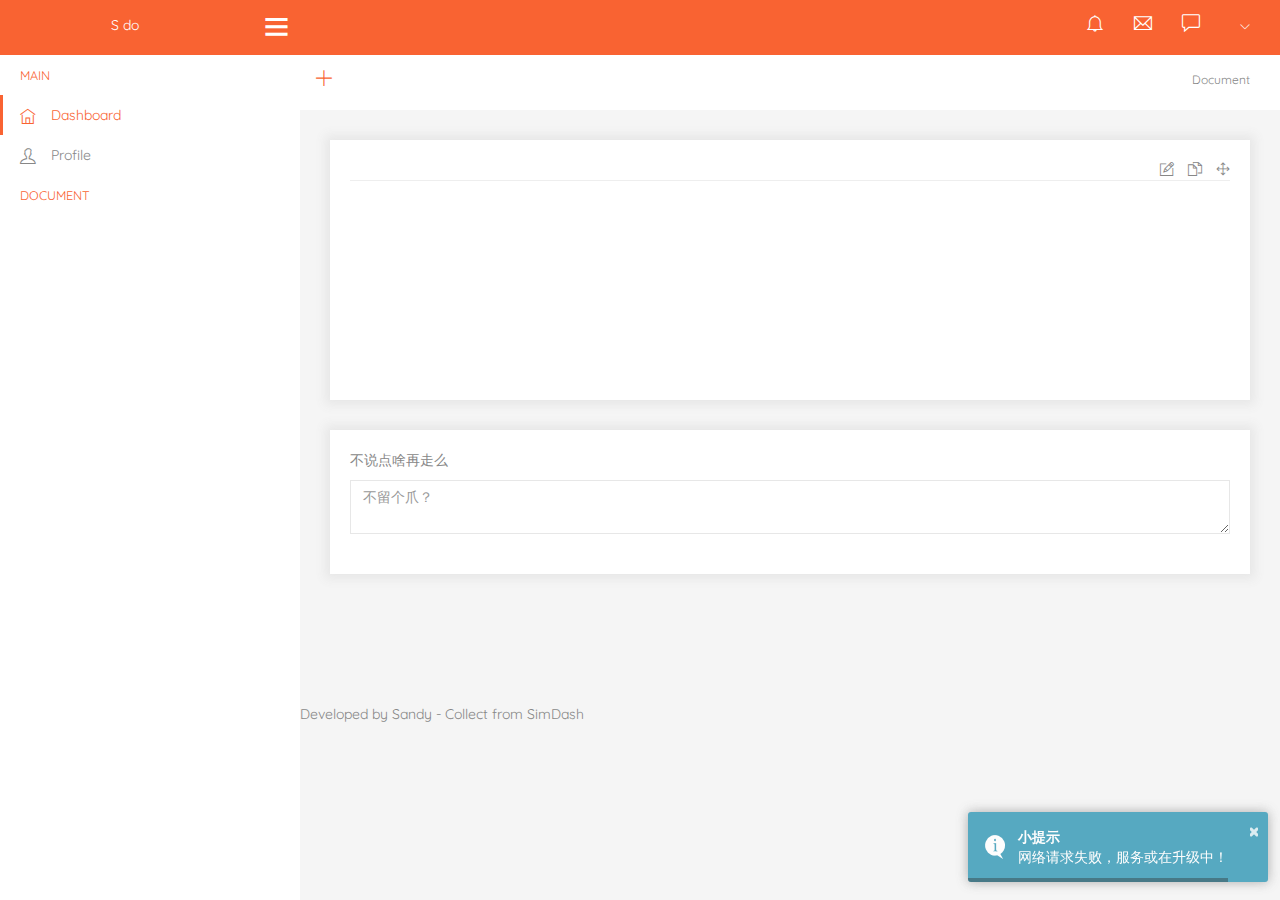
==== commit 73660081: "复制功能调整" ====
--- a/web/index.html
+++ b/web/index.html
@@ -29,8 +29,10 @@
     <link href="assets/css/lib/mmc-chat.css" rel="stylesheet" />
     <link href="assets/css/lib/sidebar.css" rel="stylesheet">
     <link href="assets/css/lib/bootstrap.min.css" rel="stylesheet">
+    <link href="assets/css/lib/toastr/toastr.min.css" rel="stylesheet">
     <link href="assets/css/lib/simdahs.css" rel="stylesheet">
     <link href="assets/css/sandy/common.css" rel="stylesheet">
+    <link href="assets/css/sandy/edit.css" rel="stylesheet">
     <link href="assets/css/style.css" rel="stylesheet">
 
     <style type="text/css">
@@ -44,6 +46,11 @@
 		.sidebar.sidebar-shrink ~ .content-wrap {
 			margin-left: 300px;
 		}
+		
+		/** wang edit*/
+[contenteditable]:hover, [contenteditable]:focus {
+	background: none;
+}
 
 		/** 业务 */
 
@@ -53,6 +60,17 @@
 			min-height: 200px;
 			border-top: 1px solid #eee;
 		}
+		
+		#doc-info-time{
+			margin-left: 50px;
+			font-size: 11px;
+		}
+		
+		
+	
+		
+
+
     </style>
 
 </head>
@@ -136,8 +154,6 @@
                                         </div>
                                     </a>
                                 </li> -->
-
-
                                 <li class="text-center">
                                     <a href="#" class="more-link">See All</a>
                                 </li>
@@ -175,8 +191,8 @@
                     <div class="col-lg-2 p-0">
                         <div class="page-header">
                             <div class="page-title">
-                                <h1><a href="./new.html" target="_blank" style="color:#f96332;" title="创建新文档">
-                                		<i class="ti-plus"></i></a>
+                                <h1><a class="doc-info-opt" data-code="new" href="javascript:void(0);"style="color:#f96332;" title="创建新文档">
+                                		 <i class="ti-plus"></i></a>
                                 </h1>
                             </div>
                         </div>
@@ -192,14 +208,19 @@
                     </div><!-- /# column -->
                 </div><!-- /# row -->
                 <div class="main-content">
-					<div class="row"> 
+					<div class="row doc-info-item"> 
 						<div class="col-lg-12">
 							<div class="card alert">
 								<div class="card-header">
 									<h4 id="doc-info-title"></h4>  &nbsp; 
-									<a href="./new.html" target="_blank" style="color:#f96332;" title="编辑" id="doc-info-edit"><i class="ti-pencil-alt"></i></a>
+									<span id="doc-info-time"></span>
 									<div class="card-header-right-icon">
-										<span id="doc-info-time"></span>
+										<ul>
+										
+											<li class="doc-info-opt" data-code="move"  title="移动"><i class="ti-move"></i></li> 
+											<li class="doc-info-opt" data-code="copy"   title="复制"><i class="ti-files"></i></li> 
+											<li class="doc-info-opt" data-code="edit"   title="编辑"><i class="ti-pencil-alt"></i></li> 	
+										</ul>
 									</div>
 								</div>
 								<div id="doc-content">
@@ -210,16 +231,10 @@
                     </div><!-- /# row -->
 
                     <!-- row for remarks -->
-                    <div class="row"> 
+                    <div class="row  doc-info-item"> 
 						<div class="col-lg-12">
 							<div class="card alert">
 								<div class="card-header">
-									<!-- <h4>Earning Graph</h4>
-									<div class="card-header-right-icon">
-										<ul>
-											<li class="card-close" data-dismiss="alert"><i class="ti-close"></i></li> 
-										</ul>
-									</div> -->
 								</div>
 								<div class="doc-remarks">
 									 <div class="form-group">
@@ -230,7 +245,39 @@
 							</div>
 						</div><!-- /# column -->
                     </div><!-- /# row -->
-
+                    
+                   <!-- 新增修改 -->
+                   <div class="row doc-update-item"> 
+						<div class="col-lg-12">
+							<div class="card alert">
+								<div class="card-header">
+									<div class="form-group">
+									    <input type="hidden" id="input-doc-parent" value="" >
+										<input type="hidden" id="input-doc-id" class="input-doc-item" value="">
+										<input type="text" id="input-doc-title" 
+											class="form-control input-focus input-doc-item" placeholder="这里需要一个吊炸天的标题" >
+									</div>
+									<div class="form-group doc-move">
+										<input type="text" id="input-doc-parent-title" 
+											class="form-control input-focus input-doc-item" readonly="readonly" placeholder="点击左侧目录确认要移动的位置" >
+									</div>
+								</div>
+									  
+								<div class="doc-content">
+									<div id="input-doc-content">
+										<!-- 内容 -->
+									</div>
+								</div>
+							</div>
+						</div><!-- /# column -->
+						<div class="doc-update-footer">
+							<button type="button" id="btn-doc-save" class="btn btn-primary btn-flat m-b-10 m-l-5">保存</button>
+							&nbsp;&nbsp;&nbsp;&nbsp;&nbsp;&nbsp;&nbsp;&nbsp;
+							<button type="button" id="btn-doc-cancel" class="btn  btn-flat m-b-10 m-l-5">取消</button>
+						</div>
+                    </div><!-- /# row -->
+                    
+                    
                 </div>
 			</div>
 						
@@ -239,8 +286,40 @@
 			title="模板之家">SimDash</a>
             <!-- /# container-fluid -->
         </div><!-- /# main -->
-    </div><!-- /# content wrap -->
-	
+    <!-- /# content wrap -->
+	
+
+
+<!-- login Modal -->
+<div class="modal fade" id="loginModal" tabindex="-1" role="dialog" aria-labelledby="exampleModalLabel" aria-hidden="true"  data-backdrop=”static”>
+  <div class="modal-dialog" role="document" aria-hidden="true">
+    <div class="modal-content">
+      <div class="modal-header">
+        <h5 class="modal-title" id="exampleModalLabel">Login</h5>
+      </div>
+      <div class="modal-body">
+      	  <form class="form-horizontal">
+        	  <div class="form-group has-default has-feedback">
+                   <div class="row">
+						<div class="col-sm-12">
+							<input type="email" class="form-control" id="login-email" placeholder="回车获取验证码" title="回车获取验证码">
+							<span class="ti-email form-control-feedback"></span>
+						</div>
+					</div>
+              </div>
+              <div class="form-group has-default has-feedback">
+                   <div class="row">
+						<div class="col-sm-12">
+							<input type="text" class="form-control"  id="login-vcode"  placeholder="Verification Code" title="回车登陆">
+							<span class="ti-shortcode form-control-feedback"></span>
+						</div>
+					</div>
+              </div>
+          </form>
+      </div>
+    </div>
+  </div>
+</div>
 	
 	
     <script src="assets/js/lib/jquery.min.js"></script><!-- jquery vendor -->
@@ -249,16 +328,54 @@
     <script src="assets/js/lib/bootstrap.min.js"></script><!-- bootstrap -->
     <script src="assets/js/lib/mmc-common.js"></script>
 
+
+
+	<!-- 注意， 只需要引用 JS，无需引用任何 CSS ！！！-->
+	<script type="text/javascript"
+		src="./assets/components/wangEditor/wangEditor.min.js"></script>
+		
+		
+	<script src="assets/js/lib/toastr/toastr.min.js"></script><!-- scripit init-->
+    <script src="assets/js/lib/toastr/toastr.init.js"></script><!-- scripit init-->
     <script src="assets/js/scripts.js"></script><!-- scripit init-->
    <script src="assets/js/path.js?t=1231"></script>
    <script src="assets/js/utils/url_util.js?t=1231"></script>
    <script src="assets/js/utils/common_util.js?t=1231"></script>
    <script src="assets/js/index.js?t=1231"></script>
+   <script src="assets/js/login.js?t=123121231"></script>
+   <script src="assets/js/do_doc.js?t=12311"></script>
 
 
 	<script>
+		//选择中的文档 
+		var ACTIVE_DOC = null;
+		var ACTIVE_OPT = null;
+	
+		var E = window.wangEditor
+		var editor = new E('#input-doc-content')
+		// 或者 var editor = new E( document.getElementById('editor') )
+	
+		// 下面两个配置，使用其中一个即可显示“上传图片”的tab。但是两者不要同时使用！！！
+		editor.customConfig.uploadImgShowBase64 = true; // 使用 base64 保存图片
+		editor.customConfig.uploadImgServer = '/api/sdo/file/upload/image'; // 上传图片到服务器  设置之后才能复制粘贴 图片 
+		editor.customConfig.uploadFileName = 'imgFile'
+		editor.create();
+
+	
+	
 		$(function() {
 			Index.init();
+			Login.init();
+			Doc.init();
+			$("#btn-doc-save").bind("click", function() {
+				var title = $("#input-doc-title").val();
+				if (!title) {
+					alert("标题不能为空呀!!!");
+				}
+				Doc.doSave(title, editor.txt.html());
+				//console.log(editor.txt.html())
+				//console.log(editor.txt.text())
+			});
 		});
    </script>
 
--- a/web/assets/css/sandy/edit.css
+++ b/web/assets/css/sandy/edit.css
@@ -0,0 +1,68 @@
+/**  修改用 */
+
+
+
+.doc-update-item {
+	display: none;
+}		
+		
+		
+/** wang edit*/
+[contenteditable]:hover, [contenteditable]:focus {
+	background: none;
+}
+.w-e-text-container {
+    position: inherit !important;
+    overflow: hidden !important;
+    height: auto  !important;
+    min-height: 500px;
+}
+.w-e-text{
+	height: 100%;
+	min-height: 500px;
+	overflow: hidden !important;
+	padding-bottom: 10px;
+}
+.w-e-toolbar{
+	height: 100%;
+	  overflow: visible !important;
+}
+
+/** */
+.content-wrap {
+		height: 100%;
+		overflow-y: scroll;
+		padding-bottom: 20px;
+}
+
+#input-doc-content {
+  overflow: visible !important;
+}
+
+.main-content {
+	margin-top: 0px;
+	margin-bottom: 100px;
+}
+
+.doc-content {
+	min-height: 100px;
+	overflow: visible !important;
+}
+.doc-update-footer {
+	position: fixed;
+    left: 0px;
+    bottom: 0px;
+    width: 100%;
+    padding-right: 100px;
+    z-index: 9999;
+    text-align: right;
+}
+
+#btn-doc-save{
+	padding-left: 25px;
+	padding-right: 25px;
+}
+
+.doc-move {
+	display: none;
+}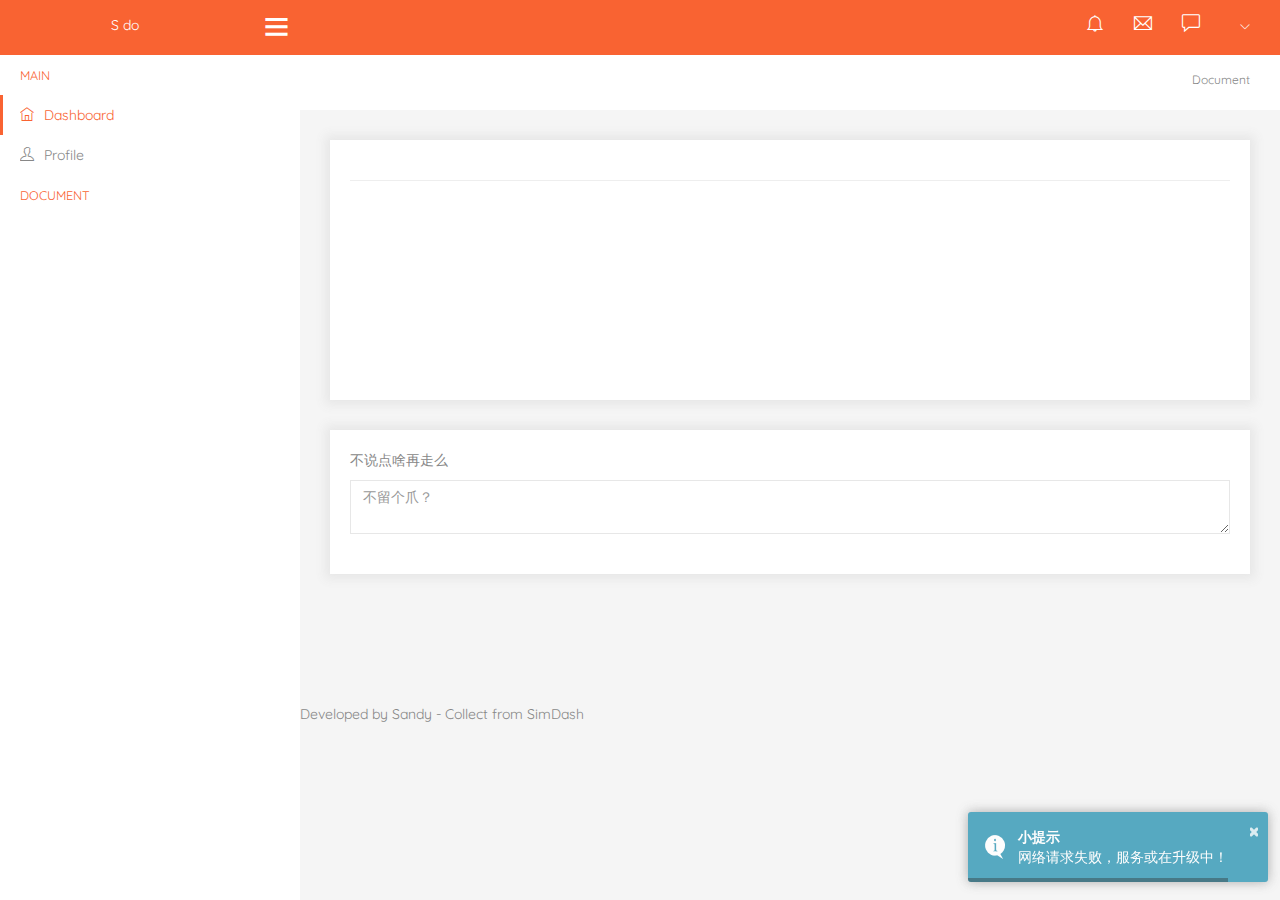
==== commit ed1e2a1d: "添加锁定功能" ====
--- a/web/index.html
+++ b/web/index.html
@@ -10,7 +10,7 @@
 	
 	<!-- ================= Favicon ================== -->
     <!-- Standard -->
-    <!-- <link rel="shortcut icon" href="http://placehold.it/64.png/000/fff"> -->
+    <link rel="shortcut icon" href="./assets/images/favicon.ico">
     <!-- Retina iPad Touch Icon-->
     <link rel="apple-touch-icon" sizes="144x144" href="http://placehold.it/144.png/000/fff">
     <!-- Retina iPhone Touch Icon-->
@@ -47,6 +47,16 @@
 			margin-left: 300px;
 		}
 		
+		.sidebar .nano-content > ul > li > ul > li > ul > li.active > a, 
+		.sidebar .nano-content > ul > li > ul > li > ul > li.open > a, 
+		.sidebar .nano-content > ul > li > ul > li > ul > li > ul {
+    	 	background: #fff; 
+		}
+		.sidebar i {
+    		font-size: 1.0em;
+    		margin-right: 0px;
+		}
+		
 		/** wang edit*/
 [contenteditable]:hover, [contenteditable]:focus {
 	background: none;
@@ -65,9 +75,13 @@
 			margin-left: 50px;
 			font-size: 11px;
 		}
-		
-		
-	
+		.doc-lock, .doc-info-opt {
+			display: none !important;
+		}
+		
+		.doc-lock-active, .doc-info-opt-active {
+			display: inline-block !important;
+		}
 		
 
 
@@ -216,7 +230,8 @@
 									<span id="doc-info-time"></span>
 									<div class="card-header-right-icon">
 										<ul>
-										
+											<li class="doc-lock doc-unlock" title="未锁定"><i class="ti-unlock"></i></li> 
+											<li class="doc-lock doc-locked" title="锁定"><i class="ti-lock"></i></li> 
 											<li class="doc-info-opt" data-code="move"  title="移动"><i class="ti-move"></i></li> 
 											<li class="doc-info-opt" data-code="copy"   title="复制"><i class="ti-files"></i></li> 
 											<li class="doc-info-opt" data-code="edit"   title="编辑"><i class="ti-pencil-alt"></i></li> 	
--- a/web/assets/css/lib/sidebar.css
+++ b/web/assets/css/lib/sidebar.css
@@ -38,7 +38,7 @@
 .sidebar i {
     font-size: 1.12em;
     margin-right: 5px;
-    vertical-align: middle;
+   /*  vertical-align: middle;   remove by  sandy  20190726 */   
     width: 1.4em;
     display: inline-block;
 }
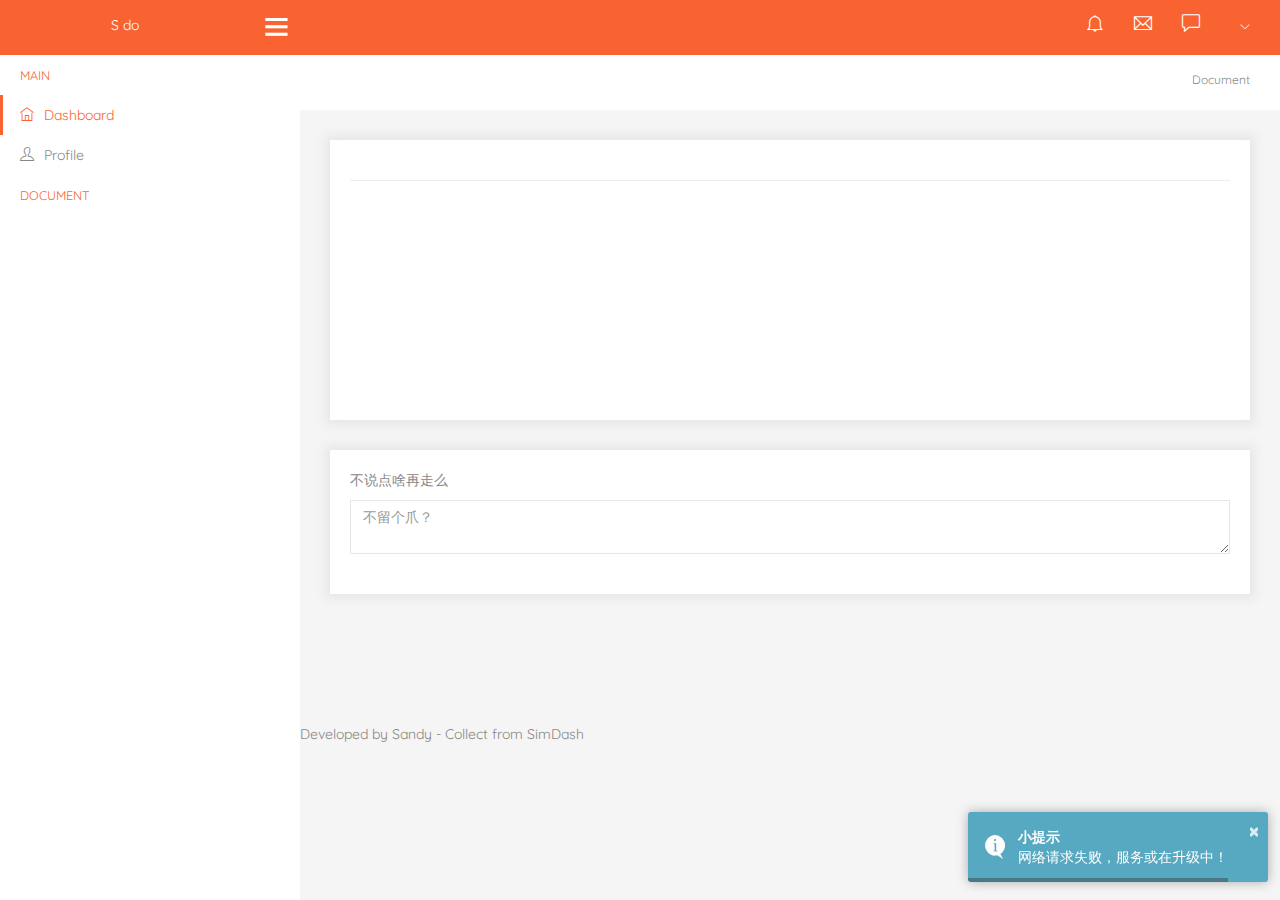
==== commit 66db93ee: "调整文档表格没有样式的调整" ====
--- a/web/index.html
+++ b/web/index.html
@@ -84,6 +84,45 @@
 		}
 		
 
+	/** 详情表格 */
+	#doc-content table{
+		background-color: transparent;
+	    border-spacing: 0;
+    	border-collapse: collapse;
+        width: 100%;
+    	max-width: 100%;
+    	margin-bottom: 20px;
+    	border: 1px solid #ddd;
+	}
+	
+	#doc-content	tbody {
+	    display: table-row-group;
+	    vertical-align: middle;
+	    border-color: inherit;
+	}
+	
+	#doc-content	tr {
+		display: table-row;
+    	vertical-align: inherit;
+    	border-color: inherit;
+	}
+	
+	#doc-content tbody tr th {
+	    color: #878787;
+	    font-family: "Quicksand", sans-serif;
+	    font-weight: bold;
+	    text-align: left;
+	}
+	
+	#doc-content table >tbody>tr>td, 
+	#doc-content table >tbody>tr>th,
+	 #doc-content table >tfoot>tr>td, 
+	 #doc-content table >tfoot>tr>th, 
+	 #doc-content table >thead>tr>td, 
+	 #doc-content table >thead>tr>th {
+    	border: 1px solid #ddd;
+    	padding: 8px;
+	}
 
     </style>
 
@@ -227,7 +266,6 @@
 							<div class="card alert">
 								<div class="card-header">
 									<h4 id="doc-info-title"></h4>  &nbsp; 
-									<span id="doc-info-time"></span>
 									<div class="card-header-right-icon">
 										<ul>
 											<li class="doc-lock doc-unlock" title="未锁定"><i class="ti-unlock"></i></li> 
@@ -238,11 +276,14 @@
 										</ul>
 									</div>
 								</div>
-								<div id="doc-content">
+								<div id="doc-content" >
 									
 								</div>
+								<div class="text-right"><span id="doc-info-time"></span></div>
 							</div>
+							
 						</div><!-- /# column -->
+						
                     </div><!-- /# row -->
 
                     <!-- row for remarks -->
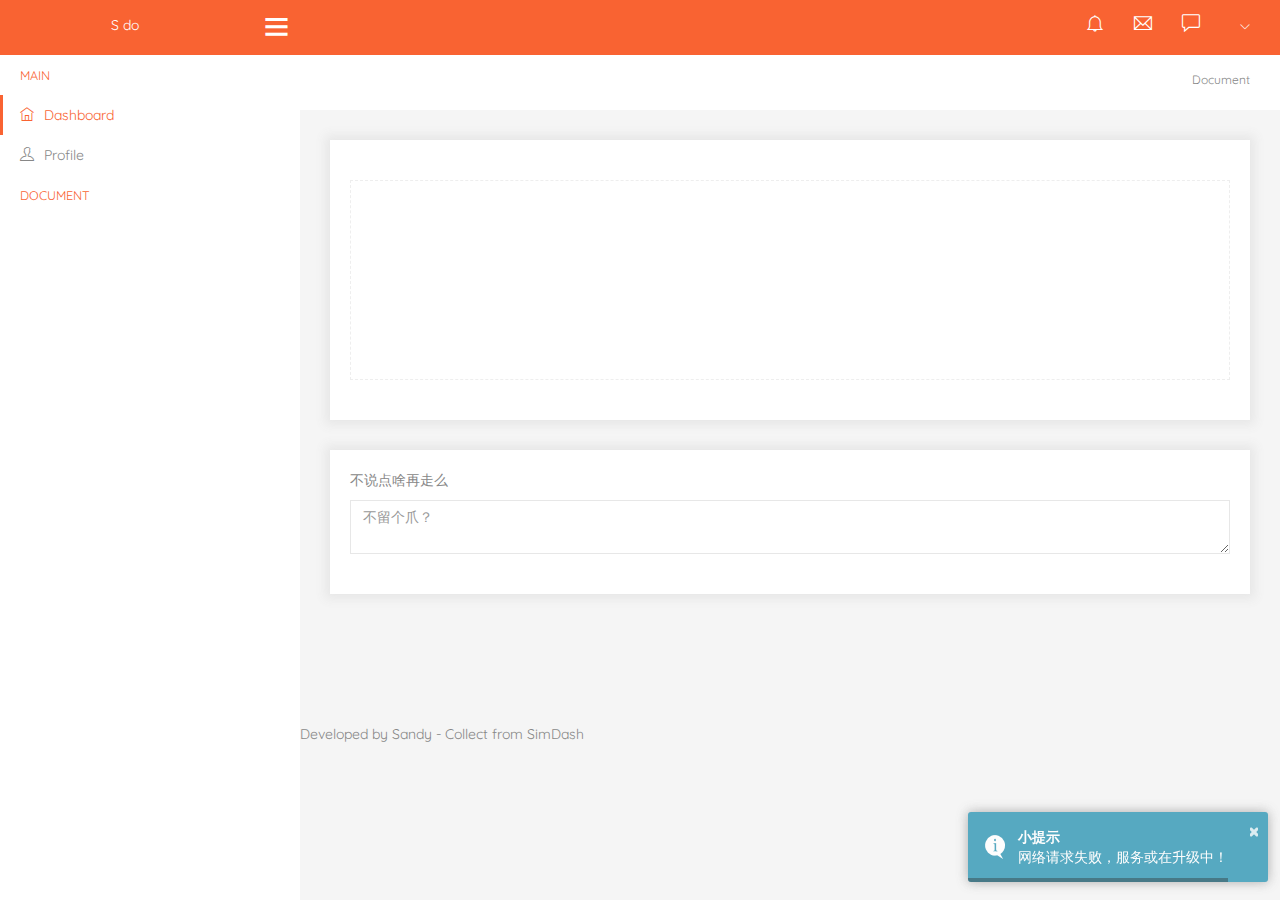
==== commit e018766f: "调整文档内容显示" ====
--- a/web/index.html
+++ b/web/index.html
@@ -65,10 +65,9 @@
 		/** 业务 */
 
 		#doc-content {
-			padding: 5px;
-		    padding-top: 10px;
+			padding: 10px;
 			min-height: 200px;
-			border-top: 1px solid #eee;
+			border: 1px  dashed  #eee;
 		}
 		
 		#doc-info-time{
@@ -82,6 +81,8 @@
 		.doc-lock-active, .doc-info-opt-active {
 			display: inline-block !important;
 		}
+		
+		
 		
 
 	/** 详情表格 */
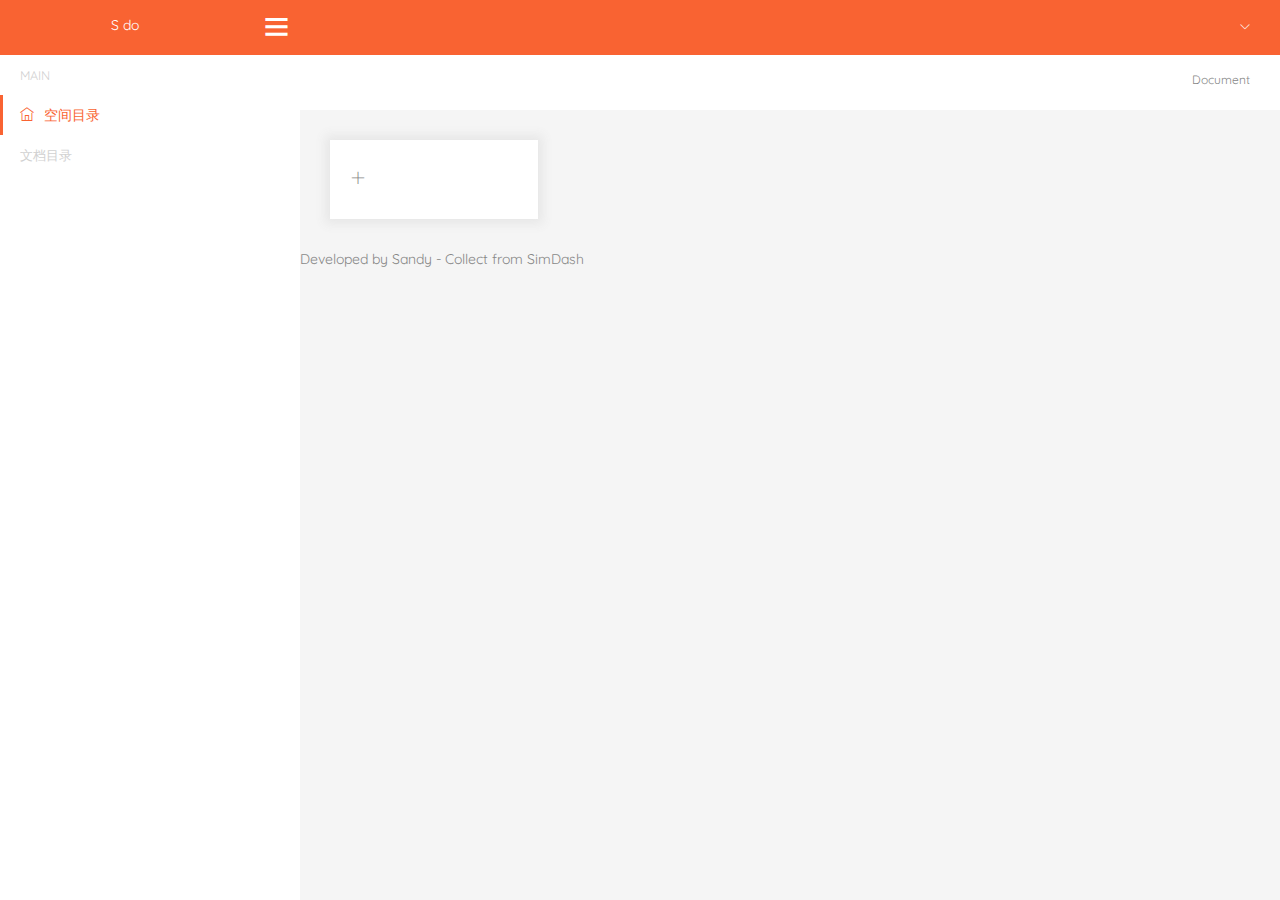
==== commit 915b61d3: "添加空间组" ====
--- a/web/index.html
+++ b/web/index.html
@@ -36,7 +36,9 @@
     <link href="assets/css/style.css" rel="stylesheet">
 
     <style type="text/css">
-    	
+    	.fn-hide {
+    		display: none;
+    	}
     	.sidebar{
     		width: 300px;
     	}
@@ -55,6 +57,10 @@
 		.sidebar i {
     		font-size: 1.0em;
     		margin-right: 0px;
+		}
+		
+		.sidebar #sidebar-menu .label {
+			color: #d1d1d1;
 		}
 		
 		/** wang edit*/
@@ -124,7 +130,25 @@
     	border: 1px solid #ddd;
     	padding: 8px;
 	}
-
+	
+	
+	.space-content {
+		padding: 15px;
+	}
+	.space-content .card{
+		border: 1px solid #fff;
+		line-height: 37px;
+	}
+	.space-content .card:hover, .space-content .active{
+		border: 1px solid #f96332;
+		cursor:pointer;
+	}
+	.space-opt {
+		margin-left: 15px;
+	}
+	.space-opt:hover {
+		color:  #f96332;
+	}
     </style>
 
 </head>
@@ -140,16 +164,12 @@
             <div class="nano-content">
                 <ul id="sidebar-menu">
 					<li class="label">Main</li>
-                    <li class="active"><a href="index.html"><i class="ti-home"></i> Dashboard </a></li>	            
-                    <li title="功能暂未开发"><a href="#"><i class="ti-user"></i> Profile</a></li>
-					<li class="label">Document</li>
+                    <li class="active" id="menu-space"><a href="javascript:void(0);" ><i class="ti-home"></i> 空间目录 </a></li>	            
+					<li class="label">文档目录</li>
                 </ul>
             </div>
         </div>
     </div><!-- /# sidebar -->
-
-
-
 
     <div class="header">
         <div class="pull-left">
@@ -165,57 +185,6 @@
 
         <div class="pull-right p-r-15">
             <ul>
-                <li class="header-icon dib"><i class="ti-bell"></i>
-                    <div class="drop-down">
-                        <div class="dropdown-content-heading">
-                            <span class="text-left">Recent Notifications</span>
-                        </div>
-                        <div class="dropdown-content-body">
-                            <ul>
-                                <!-- <li>
-                                    <a href="#">
-                                        <img class="pull-left m-r-10 avatar-img" src="assets/images/avatar/3.jpg" alt="" />
-                                        <div class="notification-content">
-                                            <small class="notification-timestamp pull-right">02:34 PM</small>
-                                            <div class="notification-heading">Mr. Wolf</div>
-                                            <div class="notification-text">5 members joined today </div>
-                                        </div>
-                                    </a>
-                                </li> -->
-                               
-                                <li class="text-center">
-                                    <a href="#" class="more-link">See All</a>
-                                </li>
-                            </ul>
-                        </div>
-                    </div>
-                </li>
-                <li class="header-icon dib"><i class="ti-email"></i>
-                    <div class="drop-down">
-                        <div class="dropdown-content-heading">
-                            <span class="text-left">2 New Messages</span>
-                            <a href="email.html"><i class="ti-pencil-alt pull-right"></i></a>
-                        </div>
-                        <div class="dropdown-content-body">
-                            <ul>
-                               <!--  <li class="notification-unread">
-                                    <a href="#">
-                                        <img class="pull-left m-r-10 avatar-img" src="assets/images/avatar/1.jpg" alt="" />
-                                        <div class="notification-content">
-                                            <small class="notification-timestamp pull-right">02:34 PM</small>
-                                            <div class="notification-heading">John Doe</div>
-                                            <div class="notification-text">Hi Teddy, Just wanted to let you ...</div>
-                                        </div>
-                                    </a>
-                                </li> -->
-                                <li class="text-center">
-                                    <a href="#" class="more-link">See All</a>
-                                </li>
-                            </ul>
-                        </div>
-                    </div>
-                </li>
-				<li class="header-icon dib chat-sidebar-icon"><i class="ti-comment"></i></li>
                 <li class="header-icon dib"><!-- <img class="avatar-img" src="assets/images/avatar/1.jpg" alt="" /> --> 
                 	<span class="user-avatar"><span id="user-email"></span> <i class="ti-angle-down f-s-10"></i></span>
                     <div class="drop-down dropdown-profile">
@@ -261,7 +230,21 @@
                         </div>
                     </div><!-- /# column -->
                 </div><!-- /# row -->
-                <div class="main-content">
+                
+                <div class="space-content">
+                	<div class="row"> 
+                		<div class="col-lg-3 space-plus">
+                				<div class="card alert" title="添加新空间"> 
+                					<i class="ti-plus space-toadd"></i>
+                					<input type="text" class="form-control fn-hide space-additem space-input" placeholder="空间名称">
+                					<i class="ti-check fn-hide space-additem space-opt space-save" title="保存"></i>
+                					<i class="ti-close fn-hide space-additem space-opt space-cancel" title="取消"></i>
+                				</div>
+                		</div>
+                	</div>
+                </div>
+                
+                <div class="main-content fn-hide">
 					<div class="row doc-info-item"> 
 						<div class="col-lg-12">
 							<div class="card alert">
@@ -400,6 +383,7 @@
    <script src="assets/js/utils/common_util.js?t=1231"></script>
    <script src="assets/js/index.js?t=1231"></script>
    <script src="assets/js/login.js?t=123121231"></script>
+   <script src="assets/js/space.js?t=12311"></script>
    <script src="assets/js/do_doc.js?t=12311"></script>
 
 
@@ -423,6 +407,7 @@
 		$(function() {
 			Index.init();
 			Login.init();
+			Space.init();
 			Doc.init();
 			$("#btn-doc-save").bind("click", function() {
 				var title = $("#input-doc-title").val();
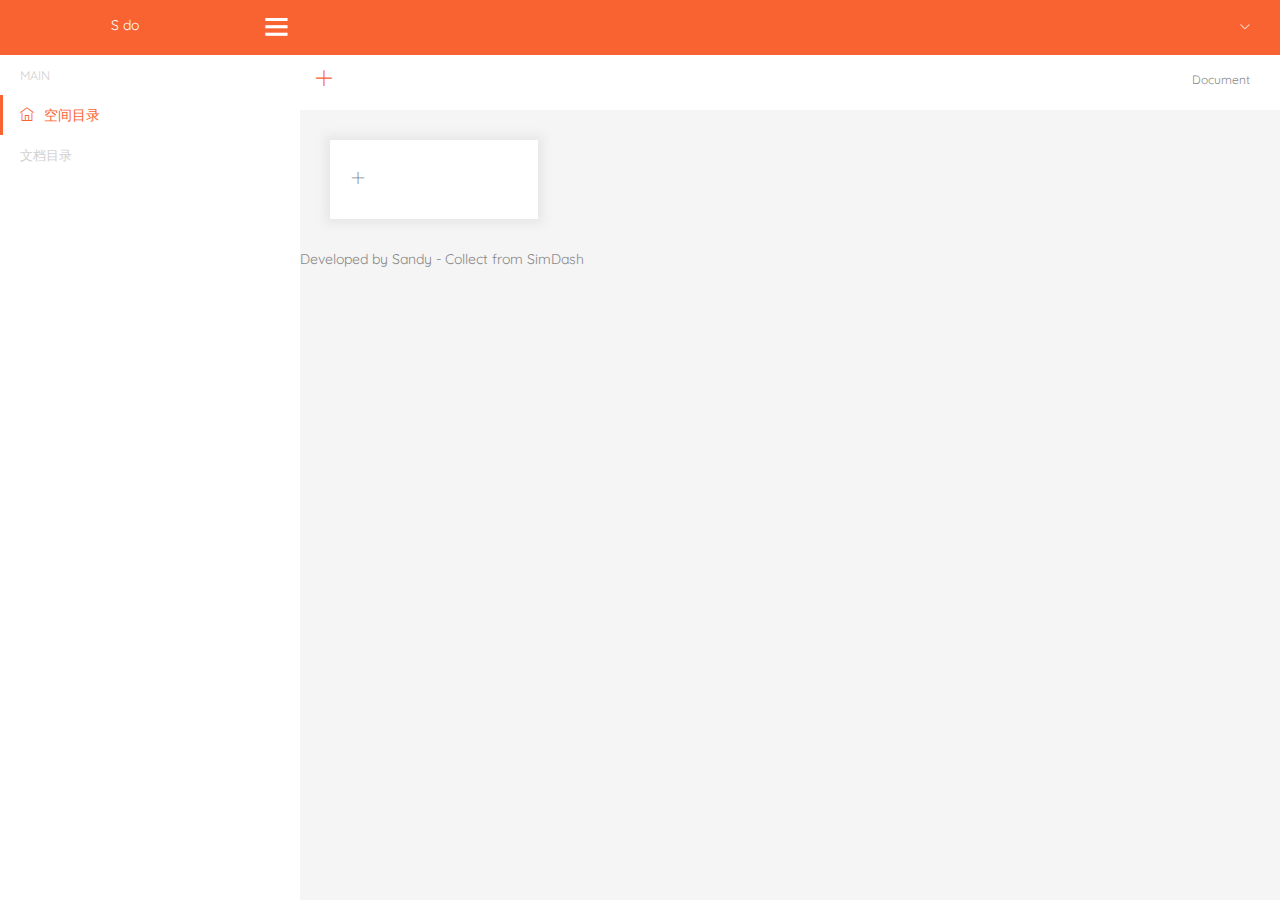
==== commit 5714e9b1: "调整文档移动" ====
--- a/web/index.html
+++ b/web/index.html
@@ -214,7 +214,7 @@
                     <div class="col-lg-2 p-0">
                         <div class="page-header">
                             <div class="page-title">
-                                <h1><a class="doc-info-opt" data-code="new" href="javascript:void(0);"style="color:#f96332;" title="创建新文档">
+                                <h1><a class="" id="doc-to-add" href="javascript:void(0);"style="color:#f96332;" title="创建新文档">
                                 		 <i class="ti-plus"></i></a>
                                 </h1>
                             </div>
@@ -244,14 +244,14 @@
                 	</div>
                 </div>
                 
-                <div class="main-content fn-hide">
+                <div class="main-content  fn-hide">
 					<div class="row doc-info-item"> 
 						<div class="col-lg-12">
 							<div class="card alert">
 								<div class="card-header">
 									<h4 id="doc-info-title"></h4>  &nbsp; 
 									<div class="card-header-right-icon">
-										<ul>
+										<ul id="doc-opt">
 											<li class="doc-lock doc-unlock" title="未锁定"><i class="ti-unlock"></i></li> 
 											<li class="doc-lock doc-locked" title="锁定"><i class="ti-lock"></i></li> 
 											<li class="doc-info-opt" data-code="move"  title="移动"><i class="ti-move"></i></li> 
@@ -260,8 +260,20 @@
 										</ul>
 									</div>
 								</div>
+								<!-- <div class="form-group doc-move">
+										<input type="text" id="input-doc-parent-title" 
+											class="form-control input-focus input-doc-item" readonly="readonly" placeholder="点击左侧目录确认要移动的位置" >
+								</div> -->
+									  <div class="form-group doc-move" >
+									    <div class="input-group">
+									      <input type="hidden" class="form-control" id="doc-move-parent-code">
+									      <input type="text" class="form-control input-focus" id="doc-move-parent-title"  readonly="readonly" placeholder="点击左侧目录确认要移动的位置" >
+									      <div class="input-group-addon j-do-move-save" title="移动">&nbsp;&nbsp;<i class="ti-check"></i>&nbsp;&nbsp;</div>
+									      <div class="input-group-addon j-do-move-clear " title="清空"><i class="ti-close"></i></div>
+									    </div>
+									  </div>
+									
 								<div id="doc-content" >
-									
 								</div>
 								<div class="text-right"><span id="doc-info-time"></span></div>
 							</div>
@@ -297,12 +309,7 @@
 										<input type="text" id="input-doc-title" 
 											class="form-control input-focus input-doc-item" placeholder="这里需要一个吊炸天的标题" >
 									</div>
-									<div class="form-group doc-move">
-										<input type="text" id="input-doc-parent-title" 
-											class="form-control input-focus input-doc-item" readonly="readonly" placeholder="点击左侧目录确认要移动的位置" >
-									</div>
-								</div>
-									  
+								</div>
 								<div class="doc-content">
 									<div id="input-doc-content">
 										<!-- 内容 -->
@@ -371,8 +378,14 @@
 
 
 	<!-- 注意， 只需要引用 JS，无需引用任何 CSS ！！！-->
-	<script type="text/javascript"
+<!-- 	<script type="text/javascript"
 		src="./assets/components/wangEditor/wangEditor.min.js"></script>
+		 -->
+	<script type="text/javascript" charset="utf-8" src="./assets/components/ueditor/ueditor.config.js"></script>
+    <script type="text/javascript" charset="utf-8" src="./assets/components/ueditor/ueditor.all.js"> </script>
+	<!--建议手动加在语言，避免在ie下有时因为加载语言失败导致编辑器加载失败-->
+    <!--这里加载的语言文件会覆盖你在配置项目里添加的语言类型，比如你在配置项目里配置的是英文，这里加载的中文，那最后就是中文-->
+    <script type="text/javascript" charset="utf-8" src="./assets/components/ueditor/lang/zh-cn/zh-cn.js"></script>	
 		
 		
 	<script src="assets/js/lib/toastr/toastr.min.js"></script><!-- scripit init-->
@@ -381,44 +394,49 @@
    <script src="assets/js/path.js?t=1231"></script>
    <script src="assets/js/utils/url_util.js?t=1231"></script>
    <script src="assets/js/utils/common_util.js?t=1231"></script>
-   <script src="assets/js/index.js?t=1231"></script>
-   <script src="assets/js/login.js?t=123121231"></script>
-   <script src="assets/js/space.js?t=12311"></script>
-   <script src="assets/js/do_doc.js?t=12311"></script>
+   
+   
+   <script src="assets/js/index.js?t=12231"></script>
+   <script src="assets/js/login.js?t=1231321231"></script>
+   <script src="assets/js/space.js?t=123211"></script>
+   <script src="assets/js/do_doc.js?t=123111"></script>
 
 
 	<script>
 		//选择中的文档 
 		var ACTIVE_DOC = null;
 		var ACTIVE_OPT = null;
-	
-		var E = window.wangEditor
-		var editor = new E('#input-doc-content')
-		// 或者 var editor = new E( document.getElementById('editor') )
-	
-		// 下面两个配置，使用其中一个即可显示“上传图片”的tab。但是两者不要同时使用！！！
-		editor.customConfig.uploadImgShowBase64 = true; // 使用 base64 保存图片
-		editor.customConfig.uploadImgServer = '/api/sdo/file/upload/image'; // 上传图片到服务器  设置之后才能复制粘贴 图片 
-		editor.customConfig.uploadFileName = 'imgFile'
-		editor.create();
-
-	
+		
+		 var editor = UE.getEditor('input-doc-content');
 	
 		$(function() {
 			Index.init();
 			Login.init();
 			Space.init();
 			Doc.init();
+			
+			
 			$("#btn-doc-save").bind("click", function() {
 				var title = $("#input-doc-title").val();
 				if (!title) {
 					alert("标题不能为空呀!!!");
+					return false;
 				}
-				Doc.doSave(title, editor.txt.html());
-				//console.log(editor.txt.html())
-				//console.log(editor.txt.text())
+				Doc.doSave(title, editor.getContent());
 			});
 		});
+		
+		
+		
+		/* 	var E = window.wangEditor
+			var editor = new E('#input-doc-content') */
+
+			// 或者 var editor = new E( document.getElementById('editor') )
+			// 下面两个配置，使用其中一个即可显示“上传图片”的tab。但是两者不要同时使用！！！
+	/* 		editor.customConfig.uploadImgShowBase64 = true; // 使用 base64 保存图片
+			editor.customConfig.uploadImgServer = '/api/sdo/file/upload/image'; // 上传图片到服务器  设置之后才能复制粘贴 图片 
+			editor.customConfig.uploadFileName = 'imgFile'
+			editor.create(); */
    </script>
 
 </body>
